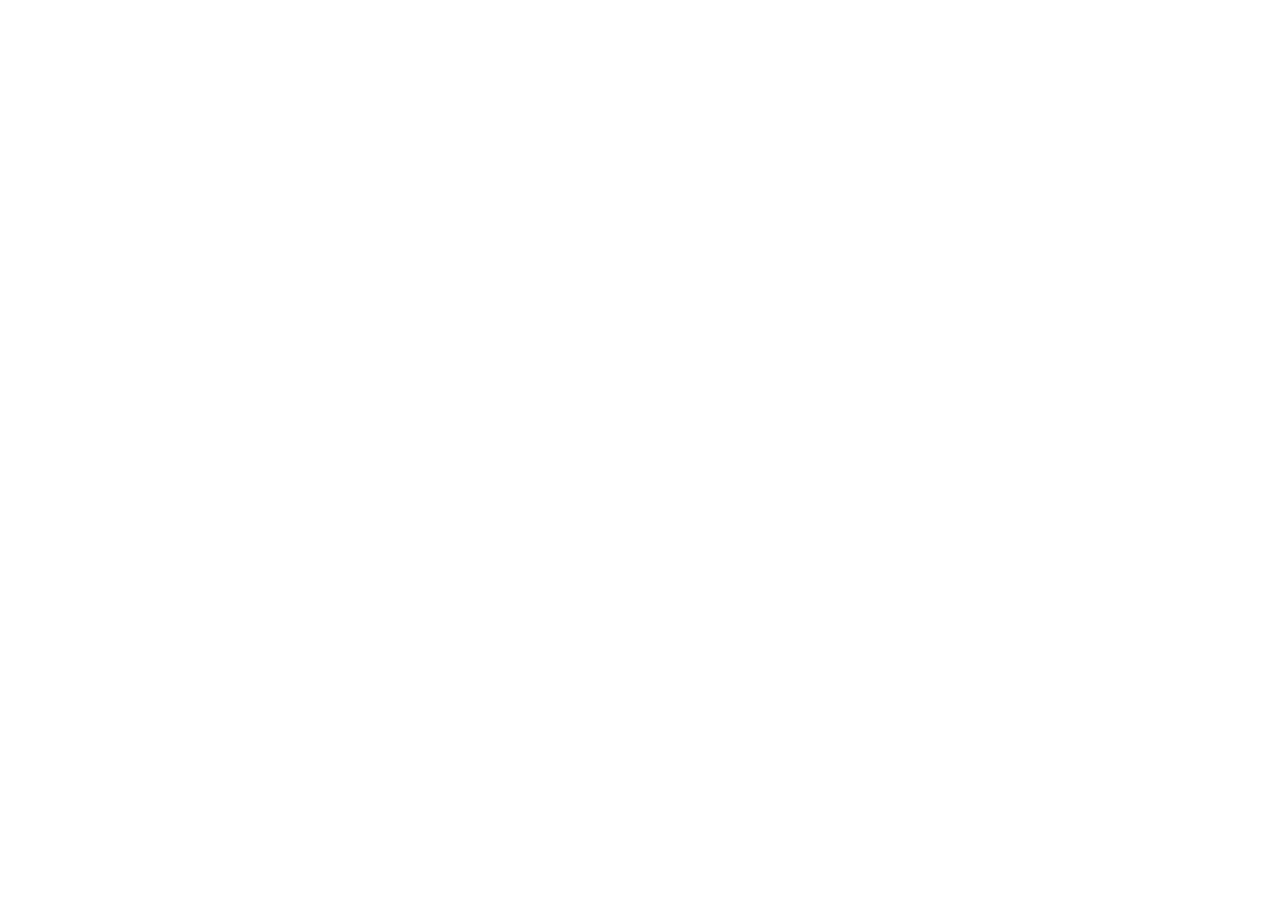
==== web/index.html @ b73f6cca "feat(web): 补齐后端已返回但前端未展示的字段 + 移动端适配 + PWA ## 补齐缺失字段（后端早已返回，前端此前完全没用）  - realm 双域：账号卡片加 CN / GLOBAL 域" ====
<!DOCTYPE html>
<html lang="zh-CN" class="dark">
<head>
  <!-- 棣栧睆涓婚鎰熺煡锛岄槻姝㈠埛鏂伴棯鐑?-->
  <script>
    (function() {
      var saved = localStorage.getItem('wb_theme');
      if (saved === 'light') {
        document.documentElement.classList.remove('dark');
      } else {
        document.documentElement.classList.add('dark');
      }
    })();
  </script>

  <meta charset="UTF-8">
  <meta name="viewport" content="width=device-width, initial-scale=1.0, viewport-fit=cover">
  <title>WorkBuddy 鎺у埗鍙?- API 鐩戞帶涓庣鐞嗛潰鏉?/title>
  <link rel="icon" href="data:image/svg+xml,<svg xmlns=%22http://www.w3.org/2000/svg%22 viewBox=%220 0 100 100%22><text y=%22.9em%22 font-size=%2290%22>鈿?/text></svg>">

  <!-- PWA锛氬彲瀹夎鍒版墜鏈轰富灞忥紝鐙珛绐楀彛杩愯 -->
  <link rel="manifest" href="/manifest.json">
  <meta name="theme-color" content="#4f46e5">
  <link rel="apple-touch-icon" href="/icons/icon-192.png">
  <meta name="apple-mobile-web-app-capable" content="yes">
  <meta name="apple-mobile-web-app-status-bar-style" content="black-translucent">
  <meta name="apple-mobile-web-app-title" content="WorkBuddy">
  <meta name="mobile-web-app-capable" content="yes">
  
  <!-- Tailwind CSS CDN -->
  <script src="/assets/tailwindcss.js"></script>
  <script>
    tailwind.config = {
      darkMode: 'class',
      theme: {
        extend: {
          colors: {
            brand: {
              50: '#eef2ff',
              100: '#e0e7ff',
              400: '#818cf8',
              500: '#6366f1',
              600: '#4f46e5',
              700: '#4338ca',
            },
            dark: {
              bg: '#0b0f19',
              card: '#111827',
              border: '#1f2937',
              hover: '#1a2234'
            }
          }
        }
      }
    }
  </script>

  <!-- Lucide Icons -->
  <script src="/assets/lucide.min.js"></script>
  <!-- Marked for Markdown rendering -->
  <script src="/assets/marked.umd.js"></script>

  <link rel="stylesheet" href="style.css">
</head>
<body class="bg-slate-50 text-slate-800 dark:bg-dark-bg dark:text-slate-100 min-h-screen flex flex-col font-sans transition-colors duration-200">

  <!-- 椤堕儴鎻愮ず妯潯锛堝嚭鐜拌繛鎺ユ柇寮€鏃舵樉绀猴級 -->
  <div id="conn-banner" class="hidden bg-amber-500/10 border-b border-amber-500/20 text-amber-600 dark:text-amber-400 px-4 py-2 text-xs font-medium flex items-center justify-between">
    <div class="flex items-center gap-2">
      <i data-lucide="alert-triangle" class="w-4 h-4"></i>
      <span id="conn-banner-text">姝ｅ湪灏濊瘯杩炴帴缃戝叧...</span>
    </div>
    <button onclick="app.refreshAll()" class="underline hover:text-amber-300">閲嶈瘯杩炴帴</button>
  </div>

  <div class="flex flex-1 h-screen overflow-hidden">
    <!-- 绉诲姩绔伄缃╁眰锛氭娊灞夊睍寮€鏃剁偣鍑诲叧闂?-->
    <div id="sidebar-backdrop" onclick="app.closeSidebar()"
         class="hidden fixed inset-0 z-30 bg-slate-900/50 backdrop-blur-sm lg:hidden"></div>

    <!-- 渚ц竟鏍忓鑸細绉诲姩绔负鎶藉眽锛?translate-x-full 闅愯棌锛夛紝lg 浠ヤ笂甯搁┗ -->
    <aside id="sidebar"
           class="fixed lg:static inset-y-0 left-0 w-64 bg-white dark:bg-dark-card border-r border-slate-200 dark:border-dark-border flex flex-col z-40 flex-shrink-0
                  transform -translate-x-full lg:translate-x-0 transition-transform duration-200 ease-out">
      <!-- Brand Logo -->
      <div class="h-16 px-6 flex items-center justify-between border-b border-slate-200 dark:border-dark-border">
        <div class="flex items-center gap-3">
          <div class="w-9 h-9 rounded-xl bg-gradient-to-tr from-indigo-600 to-violet-500 flex items-center justify-center text-white font-bold shadow-lg shadow-indigo-500/20">
            <i data-lucide="zap" class="w-5 h-5"></i>
          </div>
          <div>
            <h1 class="font-bold text-base tracking-tight leading-none bg-gradient-to-r from-slate-900 to-slate-700 dark:from-white dark:to-slate-300 bg-clip-text text-transparent">WorkBuddy</h1>
            <span class="text-[10px] text-slate-400 font-mono tracking-wider uppercase">Console</span>
          </div>
        </div>
        <!-- 绉诲姩绔叧闂寜閽?-->
        <button onclick="app.closeSidebar()" class="lg:hidden p-1.5 rounded-lg text-slate-400 hover:text-slate-600 dark:hover:text-slate-200 transition-colors" title="鏀惰捣鑿滃崟">
          <i data-lucide="x" class="w-5 h-5"></i>
        </button>
        <span class="hidden lg:inline px-2 py-0.5 text-[10px] font-semibold tracking-wide rounded-full bg-indigo-50 dark:bg-indigo-950/60 text-indigo-600 dark:text-indigo-400 border border-indigo-200 dark:border-indigo-800/50">v1.0</span>
      </div>

      <!-- 瀵艰埅椤?-->
      <nav class="flex-1 px-3 py-4 space-y-1 overflow-y-auto">
        <a href="#dashboard" class="nav-item active flex items-center gap-3 px-3 py-2.5 rounded-xl text-sm font-medium transition-all" data-tab="dashboard">
          <i data-lucide="layout-dashboard" class="w-4 h-4"></i>
          <span>姒傝浠〃鐩?/span>
        </a>
        <a href="#accounts" class="nav-item flex items-center gap-3 px-3 py-2.5 rounded-xl text-sm font-medium transition-all" data-tab="accounts">
          <i data-lucide="users" class="w-4 h-4"></i>
          <span>璐﹀彿澶у巺</span>
          <span id="nav-accounts-count" class="ml-auto text-xs px-2 py-0.5 rounded-full bg-slate-100 dark:bg-slate-800 text-slate-500 font-mono">0</span>
        </a>
        <a href="#credentials" class="nav-item flex items-center gap-3 px-3 py-2.5 rounded-xl text-sm font-medium transition-all" data-tab="credentials">
          <i data-lucide="key-round" class="w-4 h-4"></i>
          <span>鍑瘉绠＄悊</span>
          <span id="nav-credentials-count" class="ml-auto text-xs px-2 py-0.5 rounded-full bg-slate-100 dark:bg-slate-800 text-slate-500 font-mono">0</span>
        </a>
        <a href="#models" class="nav-item flex items-center gap-3 px-3 py-2.5 rounded-xl text-sm font-medium transition-all" data-tab="models">
          <i data-lucide="box" class="w-4 h-4"></i>
          <span>妯″瀷骞垮満</span>
          <span id="nav-models-count" class="ml-auto text-xs px-2 py-0.5 rounded-full bg-slate-100 dark:bg-slate-800 text-slate-500 font-mono">0</span>
        </a>
        <a href="#playground" class="nav-item flex items-center gap-3 px-3 py-2.5 rounded-xl text-sm font-medium transition-all" data-tab="playground">
          <i data-lucide="message-square-code" class="w-4 h-4"></i>
          <span>API 娴嬭瘯娌欑洅</span>
          <span class="ml-auto text-[10px] px-1.5 py-0.5 rounded bg-emerald-500/10 text-emerald-500 font-semibold uppercase">Live</span>
        </a>
        <a href="#usage" class="nav-item flex items-center gap-3 px-3 py-2.5 rounded-xl text-sm font-medium transition-all" data-tab="usage">
          <i data-lucide="bar-chart-2" class="w-4 h-4"></i>
          <span>鐢ㄩ噺缁熻</span>
          <span class="ml-auto text-[10px] px-1.5 py-0.5 rounded bg-indigo-500/10 text-indigo-500 font-semibold">Tokens</span>
        </a>
        <a href="#guides" class="nav-item flex items-center gap-3 px-3 py-2.5 rounded-xl text-sm font-medium transition-all" data-tab="guides">
          <i data-lucide="book-open" class="w-4 h-4"></i>
          <span>瀹㈡埛绔帴鍏?/span>
        </a>
        
        <div class="pt-4 pb-1">
          <div class="px-3 text-[11px] font-semibold tracking-wider text-slate-400 uppercase">绠＄悊閰嶇疆</div>
        </div>

        <a href="#settings" class="nav-item flex items-center gap-3 px-3 py-2.5 rounded-xl text-sm font-medium transition-all" data-tab="settings">
          <i data-lucide="settings" class="w-4 h-4"></i>
          <span>杩炴帴璁剧疆</span>
        </a>
      </nav>

      <!-- 搴曢儴绯荤粺缃戝叧鐘舵€侀潰鏉?-->
      <div class="p-3 border-t border-slate-200 dark:border-dark-border">
        <div class="p-3 rounded-xl bg-slate-100/70 dark:bg-slate-900/60 border border-slate-200/80 dark:border-slate-800/80 space-y-2">
          <div class="flex items-center justify-between">
            <span class="text-xs text-slate-500 dark:text-slate-400 flex items-center gap-1.5">
              <span id="gateway-status-dot" class="w-2 h-2 rounded-full bg-slate-400"></span>
              <span id="gateway-status-text">妫€娴嬩腑...</span>
            </span>
            <span id="gateway-ping" class="text-[10px] font-mono text-slate-400">-- ms</span>
          </div>
          <div class="text-[11px] font-mono text-slate-500 dark:text-slate-400 truncate" id="gateway-endpoint-label">
            http://localhost:7863
          </div>
        </div>
      </div>
    </aside>

    <!-- 涓诲伐浣滃尯 -->
    <main class="flex-1 flex flex-col overflow-hidden">
      <!-- 椤堕儴鍔熻兘鏍?-->
      <header class="h-16 px-4 sm:px-6 lg:px-8 bg-white/80 dark:bg-dark-card/80 backdrop-blur-md border-b border-slate-200 dark:border-dark-border flex items-center justify-between z-10 gap-2">
        <div class="flex items-center gap-2 sm:gap-3 min-w-0">
          <!-- 绉诲姩绔眽鍫¤彍鍗?-->
          <button onclick="app.openSidebar()" class="lg:hidden p-2 -ml-1 rounded-xl text-slate-500 hover:text-slate-700 dark:text-slate-400 dark:hover:text-white hover:bg-slate-100 dark:hover:bg-dark-hover transition-colors flex-shrink-0" title="鎵撳紑鑿滃崟">
            <i data-lucide="menu" class="w-5 h-5"></i>
          </button>
          <h2 id="page-title" class="text-base sm:text-lg font-bold truncate">姒傝浠〃鐩?/h2>
          <span id="page-desc" class="hidden xl:inline text-xs text-slate-400 truncate">瀹炴椂鐩戞帶缃戝叧鍋ュ悍鐘舵€佷笌璐﹀彿璋冨害姹?/span>
        </div>

        <!-- 椤堕儴鎿嶄綔鍖?-->
        <div class="flex items-center gap-1 sm:gap-2 flex-shrink-0">
          <!-- 鍒锋柊鎸夐挳 -->
          <button id="btn-refresh" onclick="app.refreshAll()" class="p-2 rounded-xl text-slate-500 hover:text-slate-700 dark:text-slate-400 dark:hover:text-white hover:bg-slate-100 dark:hover:bg-dark-hover transition-colors" title="鍒锋柊鏁版嵁">
            <i data-lucide="rotate-cw" class="w-4 h-4" id="refresh-icon"></i>
          </button>

          <!-- API 绔偣蹇€熷鍒舵寜閽紙绉诲姩绔殣钘忔枃瀛楋紝鍙暀鍥炬爣锛?-->
          <button onclick="app.copyEndpoint()" class="flex items-center gap-2 p-2 sm:px-3 sm:py-1.5 text-xs font-medium rounded-xl bg-slate-100 dark:bg-slate-800 hover:bg-slate-200 dark:hover:bg-slate-700 transition-colors" title="澶嶅埗 API 鍦板潃">
            <i data-lucide="link" class="w-4 h-4 sm:w-3.5 sm:h-3.5 text-indigo-500"></i>
            <span class="hidden sm:inline">澶嶅埗 API 鍦板潃</span>
          </button>

          <!-- 涓婚鍒囨崲 -->
          <button onclick="app.toggleTheme()" class="p-2 rounded-xl text-slate-500 hover:text-slate-700 dark:text-slate-400 dark:hover:text-white hover:bg-slate-100 dark:hover:bg-dark-hover transition-colors" title="鍒囨崲涓婚">
            <i data-lucide="sun" class="w-4 h-4 hidden dark:block"></i>
            <i data-lucide="moon" class="w-4 h-4 block dark:hidden"></i>
          </button>

          <!-- 閫€鍑虹櫥褰?-->
          <button id="btn-logout" onclick="app.logout()" class="hidden p-2 rounded-xl text-slate-500 hover:text-red-600 dark:text-slate-400 dark:hover:text-red-400 hover:bg-slate-100 dark:hover:bg-dark-hover transition-colors" title="閫€鍑虹櫥褰?>
            <i data-lucide="log-out" class="w-4 h-4"></i>
          </button>
        </div>
      </header>

      <!-- 椤甸潰鍐呭瀹瑰櫒 -->
      <div class="flex-1 overflow-y-auto p-4 sm:p-6 lg:p-8 space-y-6 lg:space-y-8" id="content-container">

        <!-- 1. 浠〃鐩樻瑙?TAB -->
        <section id="tab-dashboard" class="tab-pane space-y-6">
          <!-- 4 瀹牸鏍稿績鎸囨爣鍗?-->
          <div class="grid grid-cols-1 sm:grid-cols-2 lg:grid-cols-4 gap-5">
            <!-- 鎸囨爣鍗?1锛氭€昏处鍙锋暟 -->
            <div class="p-5 rounded-2xl bg-white dark:bg-dark-card border border-slate-200 dark:border-dark-border shadow-sm">
              <div class="flex items-center justify-between text-slate-400 mb-2">
                <span class="text-xs font-medium">缁戝畾璐﹀彿鏁?/span>
                <i data-lucide="users" class="w-4 h-4 text-indigo-500"></i>
              </div>
              <div class="flex items-baseline gap-2">
                <span id="stat-total-accounts" class="text-3xl font-bold font-mono tracking-tight">0</span>
                <span class="text-xs text-slate-400">涓?CodeBuddy 鍑瘉</span>
              </div>
              <div class="mt-3 pt-3 border-t border-slate-100 dark:border-slate-800 text-[11px] text-slate-400 flex items-center gap-1.5">
                <i data-lucide="shield-check" class="w-3.5 h-3.5 text-emerald-500"></i>
                <span>鑷姩 Token 鍒锋柊涓?/span>
              </div>
            </div>

            <!-- 鎸囨爣鍗?2锛氬仴搴锋椿璺冭处鍙?-->
            <div class="p-5 rounded-2xl bg-white dark:bg-dark-card border border-slate-200 dark:border-dark-border shadow-sm">
              <div class="flex items-center justify-between text-slate-400 mb-2">
                <span class="text-xs font-medium">鍋ュ悍灏辩华璐﹀彿</span>
                <i data-lucide="activity" class="w-4 h-4 text-emerald-500"></i>
              </div>
              <div class="flex items-baseline gap-2">
                <span id="stat-healthy-accounts" class="text-3xl font-bold font-mono tracking-tight text-emerald-600 dark:text-emerald-400">0</span>
                <span class="text-xs text-slate-400">涓殢鏃跺彲璋冨害</span>
              </div>
              <div class="mt-3 pt-3 border-t border-slate-100 dark:border-slate-800 text-[11px] text-slate-400 flex items-center justify-between">
                <span>鐔旀柇/鍐峰嵈涓? <strong id="stat-cooling-accounts" class="text-amber-500 font-mono">0</strong></span>
                <span>绂佺敤: <strong id="stat-disabled-accounts" class="text-rose-500 font-mono">0</strong></span>
              </div>
            </div>

            <!-- 鎸囨爣鍗?3锛氬彲鐢ㄦā鍨嬫暟 -->
            <div class="p-5 rounded-2xl bg-white dark:bg-dark-card border border-slate-200 dark:border-dark-border shadow-sm">
              <div class="flex items-center justify-between text-slate-400 mb-2">
                <span class="text-xs font-medium">鍏煎妯″瀷鏀寔</span>
                <i data-lucide="sparkles" class="w-4 h-4 text-violet-500"></i>
              </div>
              <div class="flex items-baseline gap-2">
                <span id="stat-models-count" class="text-3xl font-bold font-mono tracking-tight text-violet-600 dark:text-violet-400">0</span>
                <span class="text-xs text-slate-400">涓帹鐞嗘ā鍨?/span>
              </div>
              <div class="mt-3 pt-3 border-t border-slate-100 dark:border-slate-800 text-[11px] text-slate-400">
                <span>鍚?DeepSeek V3 / R1 / 鎬濊€冮摼</span>
              </div>
            </div>

            <!-- 鎸囨爣鍗?4锛氱綉鍏虫湇鍔″仴搴峰害 -->
            <div class="p-5 rounded-2xl bg-white dark:bg-dark-card border border-slate-200 dark:border-dark-border shadow-sm">
              <div class="flex items-center justify-between text-slate-400 mb-2">
                <span class="text-xs font-medium">鏈嶅姟涓庣綉鍏虫爣璇?/span>
                <i data-lucide="server" class="w-4 h-4 text-sky-500"></i>
              </div>
              <div class="flex items-baseline gap-2">
                <span id="stat-gateway-service" class="text-2xl font-bold font-mono tracking-tight text-sky-600 dark:text-sky-400">workbuddy</span>
              </div>
              <div class="mt-3 pt-3 border-t border-slate-100 dark:border-slate-800 text-[11px] text-slate-400 space-y-1">
                <div class="flex items-center justify-between">
                  <span>绮樻€т細璇?/span>
                  <span id="stat-sticky-sessions" class="font-mono text-slate-500 dark:text-slate-300">0</span>
                </div>
                <div class="flex items-center justify-between">
                  <span>婊¤浇璐﹀彿</span>
                  <span id="stat-inflight-full" class="font-mono text-slate-500 dark:text-slate-300">0</span>
                </div>
              </div>
            </div>
          </div>

          <!-- 鍙屽煙缁熻锛坈n / global 鍒嗘睜锛夛細浠呭湪瀛樺湪 global 璐﹀彿鏃舵樉绀?-->
          <div id="realm-totals-box" class="hidden"></div>

          <!-- 蹇€熷惎鍔ㄦí骞?(Banner) -->
          <div class="relative overflow-hidden p-6 rounded-2xl bg-gradient-to-r from-indigo-600 via-indigo-700 to-purple-800 text-white shadow-md border border-indigo-500/30">
            <div class="relative z-10 flex flex-col md:flex-row md:items-center justify-between gap-4">
              <div class="space-y-1">
                <h3 class="text-base font-bold text-white flex items-center gap-2">
                  <i data-lucide="check-circle" class="w-5 h-5 text-indigo-200"></i>
                  缃戝叧灏辩华锛屽鎴风鍗冲彲涓€閿帴鍏?                </h3>
                <p class="text-xs text-indigo-100 max-w-xl">
                  灏嗘爣鍑?OpenAI 鎺ュ彛閰嶇疆涓轰綘璺敱鍣ㄧ殑鍙嶅悜浠ｇ悊鍦板潃锛屽嵆鍙湪 Cherry Studio銆丆hatbox銆丆ursor 绛変换鎰忓鎴风涓厤姊洿杩炪€?                </p>
              </div>
              <div class="flex items-center gap-3 flex-shrink-0">
                <button onclick="app.switchTab('playground')" class="px-4 py-2 rounded-xl bg-indigo-600 hover:bg-indigo-500 text-white text-xs font-semibold shadow-lg shadow-indigo-600/30 transition-all flex items-center gap-2">
                  <i data-lucide="play" class="w-3.5 h-3.5"></i>
                  绔嬪嵆娴嬭瘯瀵硅瘽
                </button>
                <button onclick="app.switchTab('guides')" class="px-4 py-2 rounded-xl bg-white/10 hover:bg-white/20 text-white text-xs font-medium backdrop-blur-md transition-all">
                  鏌ョ湅鎺ュ叆鏁欑▼
                </button>
              </div>
            </div>
          </div>

          <!-- 鏈€杩戞椿璺冭处鍙烽€熻涓庣鐐逛俊鎭?-->
          <div class="grid grid-cols-1 lg:grid-cols-3 gap-6">
            <!-- 鎺ュ彛鍦板潃閰嶇疆鍗?-->
            <div class="lg:col-span-1 p-6 rounded-2xl bg-white dark:bg-dark-card border border-slate-200 dark:border-dark-border space-y-4">
              <h4 class="text-sm font-bold flex items-center gap-2">
                <i data-lucide="key" class="w-4 h-4 text-indigo-500"></i>
                API 鎺ュ叆鍙傛暟閫熸煡
              </h4>
              <div class="space-y-3 text-xs">
                <div>
                  <label class="text-slate-400 block mb-1">Base URL (鎺ュ彛鍦板潃)</label>
                  <div class="flex items-center gap-2">
                    <input type="text" id="dash-base-url" readonly class="flex-1 bg-slate-50 dark:bg-slate-900 border border-slate-200 dark:border-slate-800 rounded-lg px-3 py-2 font-mono text-[11px] text-slate-700 dark:text-slate-300 select-all">
                    <button onclick="app.copyId('dash-base-url')" class="p-2 bg-slate-100 dark:bg-slate-800 hover:bg-slate-200 dark:hover:bg-slate-700 rounded-lg text-slate-400 hover:text-white transition-colors" title="澶嶅埗">
                      <i data-lucide="copy" class="w-3.5 h-3.5"></i>
                    </button>
                  </div>
                </div>
                <div>
                  <label class="text-slate-400 block mb-1">API Key (浠ょ墝)</label>
                  <div class="flex items-center gap-2">
                    <input type="password" id="dash-api-key" readonly class="flex-1 bg-slate-50 dark:bg-slate-900 border border-slate-200 dark:border-slate-800 rounded-lg px-3 py-2 font-mono text-[11px] text-slate-700 dark:text-slate-300 select-all">
                    <button onclick="app.toggleKeyVisibility('dash-api-key')" class="p-2 bg-slate-100 dark:bg-slate-800 hover:bg-slate-200 dark:hover:bg-slate-700 rounded-lg text-slate-400 hover:text-white transition-colors">
                      <i data-lucide="eye" class="w-3.5 h-3.5"></i>
                    </button>
                  </div>
                </div>
              </div>
              <div class="p-3 rounded-xl bg-slate-50 dark:bg-slate-900/50 border border-slate-100 dark:border-slate-800 text-[11px] text-slate-500 dark:text-slate-400 space-y-1">
                <div class="flex items-center gap-1 font-semibold text-slate-700 dark:text-slate-300">
                  <i data-lucide="info" class="w-3.5 h-3.5 text-indigo-400"></i>
                  灏忚创澹?                </div>
                <p>鑻ヤ綘鐨勭綉鍏抽厤缃簡 <code>api_key: ""</code>锛堢暀绌猴級锛屽垯瀹㈡埛绔唴濉换鎰忓瓧绗︼紙濡?<code>123</code>锛夊嵆鍙厤瀵嗕娇鐢ㄣ€?/p>
              </div>
            </div>

            <!-- 璐﹀彿姹犲仴搴峰垎甯冨垪琛?-->
            <div class="lg:col-span-2 p-6 rounded-2xl bg-white dark:bg-dark-card border border-slate-200 dark:border-dark-border space-y-4">
              <div class="flex items-center justify-between">
                <h4 class="text-sm font-bold flex items-center gap-2">
                  <i data-lucide="user-check" class="w-4 h-4 text-emerald-500"></i>
                  褰撳墠鍦ㄧ嚎璐﹀彿姹?                </h4>
                <button onclick="app.switchTab('accounts')" class="text-xs text-indigo-500 hover:text-indigo-400 flex items-center gap-1 font-medium">
                  鏌ョ湅瀹屾暣澶у巺 <i data-lucide="chevron-right" class="w-3.5 h-3.5"></i>
                </button>
              </div>

              <!-- 鍒楄〃瀹瑰櫒 -->
              <div id="dash-accounts-preview" class="space-y-2.5">
                <!-- 鍔ㄦ€佸～鍏?preview 鍒楄〃 -->
                <div class="text-center py-8 text-xs text-slate-400">姝ｅ湪鑾峰彇璐﹀彿鍒楄〃...</div>
              </div>
            </div>
          </div>
        </section>

        <!-- 2. 璐﹀彿鐩戞帶澶у巺 TAB -->
        <section id="tab-accounts" class="tab-pane hidden space-y-6">
          <div class="flex flex-col sm:flex-row sm:items-center justify-between gap-4">
            <div>
              <h3 class="text-base font-bold">璐﹀彿鐘舵€佺洃娴?/h3>
              <p class="text-xs text-slate-400 mt-0.5">瀹炴椂鏌ヨ閰嶉浣欓噺銆佺鍒扮姸鎬佷笌鍙敤妯″瀷锛堢偣鍑诲埛鏂版墠璇锋眰涓婃父锛?/p>
            </div>
            <div class="flex items-center gap-2">
              <span id="accounts-updated" class="text-xs text-slate-400"></span>
              <button id="btn-accounts-refresh" onclick="app.refreshAccountStatus(true)" class="px-3 py-1.5 rounded-lg bg-indigo-600 hover:bg-indigo-500 text-white text-xs font-medium transition-colors flex items-center gap-1.5 disabled:opacity-60">
                <i data-lucide="refresh-cw" class="w-3.5 h-3.5" id="accounts-refresh-icon"></i> 鍒锋柊鍏ㄩ儴
              </button>
            </div>
          </div>

          <!-- 璐﹀彿鐘舵€佸崱鐗囩綉鏍?-->
          <div id="accounts-grid" class="grid grid-cols-1 md:grid-cols-2 xl:grid-cols-3 gap-5">
            <!-- 鍔ㄦ€佹覆鏌?-->
          </div>
        </section>

        <!-- 鍑瘉绠＄悊 TAB -->
        <section id="tab-credentials" class="tab-pane hidden space-y-6">
          <div class="flex flex-col sm:flex-row sm:items-center justify-between gap-4">
            <div>
              <h3 class="text-base font-bold">鍑瘉绠＄悊</h3>
              <p class="text-xs text-slate-400 mt-0.5">娣诲姞 / 鍒犻櫎 CodeBuddy 璐﹀彿鍑瘉锛屾敼鍔ㄧ珛鍗崇儹鐢熸晥</p>
            </div>
            <div class="flex items-center gap-2">
              <button onclick="app.reloadCredentials()" class="px-3 py-1.5 rounded-lg bg-slate-100 dark:bg-slate-800 hover:bg-slate-200 dark:hover:bg-slate-700 text-xs font-medium transition-colors flex items-center gap-1.5">
                <i data-lucide="rotate-cw" class="w-3.5 h-3.5"></i> 閲嶆柊鎵弿
              </button>
              <button onclick="app.openOAuthModal()" class="px-3 py-1.5 rounded-lg bg-indigo-600 hover:bg-indigo-500 text-white text-xs font-medium transition-colors flex items-center gap-1.5">
                <i data-lucide="plus" class="w-3.5 h-3.5"></i> 鐧诲綍娣诲姞璐﹀彿
              </button>
            </div>
          </div>

          <!-- 鍑瘉鍒楄〃 -->
          <div class="rounded-2xl bg-white dark:bg-dark-card border border-slate-200 dark:border-dark-border overflow-hidden">
            <div id="credentials-list" class="divide-y divide-slate-100 dark:divide-slate-800">
              <!-- 鍔ㄦ€佹覆鏌?-->
            </div>
          </div>

          <!-- 寮傚父鏂囦欢鎻愮ず -->
          <div id="credentials-broken" class="hidden rounded-2xl bg-amber-500/5 border border-amber-500/20 p-4 space-y-2">
            <div class="flex items-center gap-2 text-amber-600 dark:text-amber-400 text-xs font-semibold">
              <i data-lucide="alert-triangle" class="w-4 h-4"></i>
              <span>鍙戠幇鏃犳硶瑙ｆ瀽鐨勫嚟璇佹枃浠?/span>
            </div>
            <div id="credentials-broken-list" class="text-xs text-slate-500 dark:text-slate-400 space-y-1 font-mono"></div>
          </div>

          <!-- 鎵嬪姩娣诲姞锛堟姌鍙狅級 -->
          <details class="rounded-2xl bg-white dark:bg-dark-card border border-slate-200 dark:border-dark-border p-5">
            <summary class="text-xs font-semibold cursor-pointer select-none">鎵嬪姩绮樿创 Token 娣诲姞锛堝鐢ㄦ柟寮忥級</summary>
            <div class="mt-4 grid grid-cols-1 md:grid-cols-2 gap-3">
              <input id="cred-token" type="password" placeholder="accessToken锛堝繀濉級" class="md:col-span-2 w-full px-3 py-2 text-xs font-mono rounded-xl bg-slate-50 dark:bg-slate-900/60 border border-slate-200 dark:border-slate-800 focus:outline-none focus:border-indigo-500">
              <input id="cred-refresh" type="password" placeholder="refreshToken锛堝彲閫夛紝濉簡鎵嶈兘鑷姩缁湡锛? class="md:col-span-2 w-full px-3 py-2 text-xs font-mono rounded-xl bg-slate-50 dark:bg-slate-900/60 border border-slate-200 dark:border-slate-800 focus:outline-none focus:border-indigo-500">
              <input id="cred-nickname" type="text" placeholder="鏄电О锛堝彲閫夛紝浠呯敤浜庢樉绀猴級" class="w-full px-3 py-2 text-xs rounded-xl bg-slate-50 dark:bg-slate-900/60 border border-slate-200 dark:border-slate-800 focus:outline-none focus:border-indigo-500">
              <input id="cred-uid" type="text" placeholder="UID锛堝彲閫夛紝鐣欑┖鑷姩娲剧敓锛? class="w-full px-3 py-2 text-xs font-mono rounded-xl bg-slate-50 dark:bg-slate-900/60 border border-slate-200 dark:border-slate-800 focus:outline-none focus:border-indigo-500">
              <button onclick="app.uploadCredential()" class="md:col-span-2 px-4 py-2 rounded-xl bg-slate-800 dark:bg-slate-700 hover:bg-slate-700 dark:hover:bg-slate-600 text-white text-xs font-medium transition-colors">
                淇濆瓨骞跺姞杞?              </button>
            </div>
          </details>
        </section>

        <!-- 3. 妯″瀷骞垮満 TAB -->
        <section id="tab-models" class="tab-pane hidden space-y-6">
          <div class="flex flex-col sm:flex-row sm:items-center justify-between gap-4">
            <div>
              <h3 class="text-base font-bold">鍏煎妯″瀷鍒楄〃</h3>
              <p class="text-xs text-slate-400 mt-0.5">鏀寔鍦ㄦ墍鏈?OpenAI / Anthropic 瀹㈡埛绔腑浣跨敤鐨勬ā鍨嬪悕</p>
            </div>
            <div class="relative w-full sm:w-64">
              <i data-lucide="search" class="w-4 h-4 text-slate-400 absolute left-3 top-2.5"></i>
              <input type="text" id="model-search-input" oninput="app.filterModels()" placeholder="鎼滅储妯″瀷鍚嶇О..." class="w-full bg-white dark:bg-dark-card border border-slate-200 dark:border-dark-border rounded-xl pl-9 pr-3 py-1.5 text-xs text-slate-700 dark:text-slate-200 placeholder-slate-400 focus:outline-none focus:border-indigo-500">
            </div>
          </div>

          <!-- 妯″瀷鍗＄墖鍒楄〃 -->
          <div id="models-container" class="grid grid-cols-1 md:grid-cols-2 lg:grid-cols-3 gap-4">
            <!-- 鍔ㄦ€佹覆鏌?-->
          </div>
        </section>

        <!-- 4. API 鍦ㄧ嚎娴嬭瘯娌欑洅 (Playground) TAB -->
        <section id="tab-playground" class="tab-pane hidden space-y-6">
          <div class="flex items-center justify-between">
            <div>
              <h3 class="text-base font-bold flex items-center gap-2">
                <i data-lucide="terminal" class="w-4 h-4 text-indigo-500"></i>
                API 鍦ㄧ嚎娴嬭瘯娌欑洅
              </h3>
              <p class="text-xs text-slate-400 mt-0.5">鐩存帴閫氳繃缃戦〉鍚戣矾鐢卞櫒缃戝叧鍙戦€佺湡瀹炴祦寮忓璇濓紝瀹炴椂娴嬭瘯寤惰繜涓庤繛閫氭€?/p>
            </div>
            <div class="flex items-center gap-3">
              <!-- 閫夋嫨妯″瀷 -->
              <div class="flex items-center gap-2">
                <label class="text-xs text-slate-400">閫夋嫨娴嬭瘯妯″瀷:</label>
                <select id="play-model-select" class="bg-white dark:bg-dark-card border border-slate-200 dark:border-dark-border rounded-xl px-3 py-1.5 text-xs text-slate-700 dark:text-slate-200 focus:outline-none focus:border-indigo-500">
                  <option value="deepseek-v3">deepseek-v3</option>
                  <option value="deepseek-r1">deepseek-r1</option>
                  <option value="deepseek-v4-flash">deepseek-v4-flash</option>
                </select>
              </div>
              <button onclick="app.clearChat()" class="px-3 py-1.5 text-xs rounded-xl border border-slate-200 dark:border-dark-border hover:bg-slate-100 dark:hover:bg-dark-hover transition-colors text-slate-400 hover:text-slate-200">
                娓呯┖瀵硅瘽
              </button>
            </div>
          </div>

          <!-- 瀵硅瘽涓昏绐?-->
          <div class="flex flex-col h-[600px] rounded-2xl bg-white dark:bg-dark-card border border-slate-200 dark:border-dark-border overflow-hidden shadow-sm">
            <!-- 娑堟伅娴佸鍣?-->
            <div id="chat-messages" class="flex-1 overflow-y-auto p-6 space-y-5">
              <!-- 鍒濆娆㈣繋娑堟伅 -->
              <div class="flex items-start gap-3">
                <div class="w-8 h-8 rounded-lg bg-indigo-600/20 text-indigo-500 flex items-center justify-center flex-shrink-0">
                  <i data-lucide="bot" class="w-4 h-4"></i>
                </div>
                <div class="max-w-2xl bg-slate-100 dark:bg-slate-900 border border-slate-200/80 dark:border-slate-800 rounded-2xl px-4 py-3 text-xs leading-relaxed space-y-2">
                  <p class="font-semibold text-slate-800 dark:text-slate-200">浣犲ソ锛佹垜鏄?WorkBuddy 鍦ㄧ嚎娴嬭瘯鍔╂墜銆?/p>
                  <p class="text-slate-500 dark:text-slate-400">浣犲彲浠ュ湪涓嬫柟杈撳叆妗嗕腑鍙戦€佷换浣曟寚浠わ紝鎴戜細浠?<strong>SSE 瀹炴椂娴佸紡鍝嶅簲锛堟墦瀛楁満鏁堟灉锛?/strong> 杩斿洖锛屼互姝ゆ潵楠岃瘉璺敱鍣ㄧ綉鍏崇殑杩炴帴銆佸搷搴旈€熷害涓庢帹鐞嗛摼璺槸鍚﹀畬鍏ㄩ€氱晠銆?/p>
                </div>
              </div>
            </div>

            <!-- 搴曢儴鎬ц兘涓庢寚鏍囧皬鏉?-->
            <div id="chat-metrics-bar" class="hidden px-6 py-1.5 bg-slate-50 dark:bg-slate-900/70 border-t border-slate-200/60 dark:border-slate-800/60 flex items-center justify-between text-[11px] font-mono text-slate-400">
              <span id="chat-metric-ttft">棣栧瓧鑰楁椂: -- ms</span>
              <span id="chat-metric-speed">鐢熸垚閫熺巼: -- tok/s</span>
              <span id="chat-metric-total">鎬昏€楁椂: -- s</span>
            </div>

            <!-- 搴曢儴杈撳叆妗?-->
            <div class="p-4 border-t border-slate-200 dark:border-dark-border bg-slate-50/50 dark:bg-slate-900/30">
              <form onsubmit="app.sendChatMessage(event)" class="flex items-end gap-3">
                <div class="flex-1 relative">
                  <textarea id="chat-input" rows="2" placeholder="杈撳叆娴嬭瘯闂锛屾寜 Enter 鍙戦€侊紝Shift+Enter 鎹㈣..." class="w-full resize-none bg-white dark:bg-slate-900 border border-slate-200 dark:border-slate-800 rounded-xl px-4 py-2.5 text-xs text-slate-800 dark:text-slate-200 placeholder-slate-400 focus:outline-none focus:border-indigo-500 focus:ring-1 focus:ring-indigo-500"></textarea>
                </div>
                <button type="submit" id="btn-send-chat" class="px-5 py-3 rounded-xl bg-indigo-600 hover:bg-indigo-500 text-white font-medium text-xs shadow-lg shadow-indigo-500/20 transition-all flex items-center gap-2 flex-shrink-0 disabled:opacity-50">
                  <i data-lucide="send" class="w-3.5 h-3.5"></i>
                  <span>鍙戦€?/span>
                </button>
              </form>
            </div>
          </div>
        </section>

        <!-- 5. 瀹㈡埛绔帴鍏ユ寚鍗?TAB -->
        <section id="tab-guides" class="tab-pane hidden space-y-6">
          <div>
            <h3 class="text-base font-bold">甯哥敤瀹㈡埛绔揩閫熸帴鍏ユ寚寮?/h3>
            <p class="text-xs text-slate-400 mt-0.5">澶嶅埗瀵瑰簲瀹㈡埛绔殑閰嶇疆淇℃伅锛屽嵆鍙湪鐢佃剳鎴栨墜鏈轰笂鐩存帴浣跨敤</p>
          </div>

          <div class="grid grid-cols-1 md:grid-cols-2 gap-6">
            <!-- 鎸囧崡 1锛欳herry Studio -->
            <div class="p-6 rounded-2xl bg-white dark:bg-dark-card border border-slate-200 dark:border-dark-border space-y-4">
              <div class="flex items-center gap-3">
                <div class="w-10 h-10 rounded-xl bg-purple-500/10 text-purple-500 flex items-center justify-center font-bold">
                  馃崚
                </div>
                <div>
                  <h4 class="text-sm font-bold">Cherry Studio</h4>
                  <span class="text-xs text-slate-400">寮虹儓鎺ㄨ崘鐨勬闈㈠妯″瀷瀹㈡埛绔?/span>
                </div>
              </div>
              <div class="space-y-2 text-xs">
                <p class="text-slate-500 dark:text-slate-400">1. 鎵撳紑 Cherry Studio 璁剧疆 鈫?<strong>妯″瀷鏈嶅姟</strong> 鈫?娣诲姞 <strong>OpenAI</strong> 鍏煎鏍煎紡鏈嶅姟锛?/p>
                <p class="text-slate-500 dark:text-slate-400">2. 濉叆濡備笅鍙傛暟锛?/p>
                <div class="p-3 rounded-xl bg-slate-100 dark:bg-slate-900 font-mono text-[11px] space-y-1.5 text-slate-700 dark:text-slate-300">
                  <div><strong>API 鍩熷悕:</strong> <span class="guide-url">http://localhost:7863</span></div>
                  <div><strong>API Key:</strong> <span class="guide-key">sk-xxxx</span></div>
                  <div><strong>妯″瀷鍚?</strong> deepseek-v3 / deepseek-r1</div>
                </div>
              </div>
              <button onclick="app.copyCherryConfig()" class="w-full py-2 rounded-xl bg-indigo-50 dark:bg-indigo-950/40 text-indigo-600 dark:text-indigo-400 hover:bg-indigo-100 text-xs font-semibold transition-colors flex items-center justify-center gap-2">
                <i data-lucide="copy" class="w-3.5 h-3.5"></i> 澶嶅埗閰嶇疆鍙傛暟
              </button>
            </div>

            <!-- 鎸囧崡 2锛欳hatbox -->
            <div class="p-6 rounded-2xl bg-white dark:bg-dark-card border border-slate-200 dark:border-dark-border space-y-4">
              <div class="flex items-center gap-3">
                <div class="w-10 h-10 rounded-xl bg-sky-500/10 text-sky-500 flex items-center justify-center font-bold">
                  馃挰
                </div>
                <div>
                  <h4 class="text-sm font-bold">Chatbox</h4>
                  <span class="text-xs text-slate-400">缁忓吀杞婚噺璺ㄥ钩鍙板鎴风</span>
                </div>
              </div>
              <div class="space-y-2 text-xs">
                <p class="text-slate-500 dark:text-slate-400">1. 璁剧疆 鈫?妯″瀷鎻愪緵鍟嗛€夋嫨 <strong>OpenAI API</strong>锛?/p>
                <p class="text-slate-500 dark:text-slate-400">2. 鍕鹃€夆€滆嚜瀹氫箟 API 鍩熷悕鈥濓紝濉叆缃戝叧鍦板潃锛?/p>
                <div class="p-3 rounded-xl bg-slate-100 dark:bg-slate-900 font-mono text-[11px] space-y-1.5 text-slate-700 dark:text-slate-300">
                  <div><strong>API 涓绘満:</strong> <span class="guide-url">http://localhost:7863</span></div>
                  <div><strong>API Key:</strong> <span class="guide-key">sk-xxxx</span></div>
                </div>
              </div>
              <button onclick="app.copyChatboxConfig()" class="w-full py-2 rounded-xl bg-slate-100 dark:bg-slate-800 text-slate-700 dark:text-slate-300 hover:bg-slate-200 text-xs font-semibold transition-colors flex items-center justify-center gap-2">
                <i data-lucide="copy" class="w-3.5 h-3.5"></i> 澶嶅埗涓绘満涓庣閽?              </button>
            </div>

            <!-- 鎸囧崡 3锛欳ursor / VS Code -->
            <div class="p-6 rounded-2xl bg-white dark:bg-dark-card border border-slate-200 dark:border-dark-border space-y-4">
              <div class="flex items-center gap-3">
                <div class="w-10 h-10 rounded-xl bg-emerald-500/10 text-emerald-500 flex items-center justify-center font-bold">
                  馃捇
                </div>
                <div>
                  <h4 class="text-sm font-bold">Cursor / VS Code AI 鎻掍欢</h4>
                  <span class="text-xs text-slate-400">鍐欎唬鐮佺洿鎺ユ帴鍏ユ櫤鑳借ˉ鍏?/span>
                </div>
              </div>
              <div class="space-y-2 text-xs">
                <p class="text-slate-500 dark:text-slate-400">鍦?Cursor 璁剧疆涓墦寮€ <strong>OpenAI API Key</strong> 閫夐」锛?/p>
                <div class="p-3 rounded-xl bg-slate-100 dark:bg-slate-900 font-mono text-[11px] space-y-1.5 text-slate-700 dark:text-slate-300">
                  <div><strong>Base URL:</strong> <span class="guide-v1-url">http://localhost:7863/v1</span></div>
                  <div><strong>Model:</strong> deepseek-v3</div>
                </div>
              </div>
              <button onclick="app.copyId('guide-v1-url')" class="w-full py-2 rounded-xl bg-slate-100 dark:bg-slate-800 text-slate-700 dark:text-slate-300 hover:bg-slate-200 text-xs font-semibold transition-colors flex items-center justify-center gap-2">
                <i data-lucide="copy" class="w-3.5 h-3.5"></i> 澶嶅埗 /v1 绔偣
              </button>
            </div>

            <!-- 鎸囧崡 4锛歅ython / Node.js 瀹樻柟 SDK -->
            <div class="p-6 rounded-2xl bg-white dark:bg-dark-card border border-slate-200 dark:border-dark-border space-y-4">
              <div class="flex items-center gap-3">
                <div class="w-10 h-10 rounded-xl bg-amber-500/10 text-amber-500 flex items-center justify-center font-bold">
                  馃悕
                </div>
                <div>
                  <h4 class="text-sm font-bold">Python / OpenAI SDK</h4>
                  <span class="text-xs text-slate-400">浠ｇ爜鑷姩鍖栦笌鑴氭湰璋冪敤</span>
                </div>
              </div>
              <pre class="p-3 rounded-xl bg-slate-100 dark:bg-slate-900 font-mono text-[11px] overflow-x-auto text-slate-700 dark:text-slate-300"><code>from openai import OpenAI

client = OpenAI(
    base_url="http://localhost:7863/v1",
    api_key="sk-xxxx"
)
resp = client.chat.completions.create(
    model="deepseek-v3",
    messages=[{"role": "user", "content": "浣犲ソ"}]
)</code></pre>
            </div>
          </div>
        </section>

        <!-- 鐢ㄩ噺缁熻 TAB -->
        <section id="tab-usage" class="tab-pane hidden space-y-6">
          <div class="flex flex-col sm:flex-row sm:items-center justify-between gap-4">
            <div>
              <h3 class="text-base font-bold">Token 鐢ㄩ噺涓庤姹傚垎鏋?/h3>
              <p class="text-xs text-slate-400 mt-0.5">澶氱淮搴︾粺璁＄綉鍏宠姹傞噺銆乀oken 娑堣€楀強鍚勮处鍙?妯″瀷閰嶉鍒嗗竷</p>
            </div>

            <!-- 鏃堕棿绛涢€夎嵂涓镐笌鍒锋柊鎺у埗 -->
            <div class="flex items-center gap-2">
              <div class="bg-slate-100 dark:bg-slate-900 p-1 rounded-xl flex items-center gap-1 border border-slate-200 dark:border-slate-800 text-xs">
                <button onclick="app.setUsageRange('1h')" class="usage-range-btn px-3 py-1 rounded-lg text-slate-500 dark:text-slate-400 hover:text-slate-900 dark:hover:text-white transition-all font-medium" data-range="1h">1灏忔椂</button>
                <button onclick="app.setUsageRange('today')" class="usage-range-btn px-3 py-1 rounded-lg text-slate-500 dark:text-slate-400 hover:text-slate-900 dark:hover:text-white transition-all font-medium" data-range="today">浠婃棩</button>
                <button onclick="app.setUsageRange('24h')" class="usage-range-btn active px-3 py-1 rounded-lg bg-white dark:bg-dark-card shadow-sm text-indigo-600 dark:text-indigo-400 font-semibold transition-all" data-range="24h">24灏忔椂</button>
                <button onclick="app.setUsageRange('7d')" class="usage-range-btn px-3 py-1 rounded-lg text-slate-500 dark:text-slate-400 hover:text-slate-900 dark:hover:text-white transition-all font-medium" data-range="7d">7澶?/button>
                <button onclick="app.setUsageRange('all')" class="usage-range-btn px-3 py-1 rounded-lg text-slate-500 dark:text-slate-400 hover:text-slate-900 dark:hover:text-white transition-all font-medium" data-range="all">鍏ㄩ儴</button>
              </div>

              <button onclick="app.clearUsageHistory()" class="px-3 py-1.5 rounded-xl border border-rose-500/20 text-rose-500 hover:bg-rose-500/10 text-xs font-medium transition-colors flex items-center gap-1.5" title="娓呯┖鍘嗗彶鐢ㄩ噺鏁版嵁">
                <i data-lucide="trash-2" class="w-3.5 h-3.5"></i>
                <span class="hidden sm:inline">閲嶇疆</span>
              </button>
            </div>
          </div>

          <!-- 4 瀹牸鏍稿績鎸囨爣鍗?-->
          <div class="grid grid-cols-1 sm:grid-cols-2 lg:grid-cols-3 xl:grid-cols-5 gap-4">
            <!-- 鎬昏姹傛暟 -->
            <div class="p-5 rounded-2xl bg-white dark:bg-dark-card border border-slate-200 dark:border-dark-border relative overflow-hidden">
              <div class="flex items-center justify-between">
                <span class="text-xs text-slate-400">鎬昏皟鐢ㄦ鏁?/span>
                <div class="w-8 h-8 rounded-xl bg-blue-500/10 text-blue-500 flex items-center justify-center">
                  <i data-lucide="activity" class="w-4 h-4"></i>
                </div>
              </div>
              <div class="mt-3 flex items-baseline gap-2">
                <span id="usage-total-requests" class="text-2xl font-black tracking-tight font-mono">0</span>
                <span class="text-xs text-slate-400">娆?/span>
              </div>
            </div>

            <!-- 鎬?Token 娑堣€?-->
            <div class="p-5 rounded-2xl bg-white dark:bg-dark-card border border-slate-200 dark:border-dark-border relative overflow-hidden">
              <div class="flex items-center justify-between">
                <span class="text-xs text-slate-400">鎬?Token 娑堣€?/span>
                <div class="w-8 h-8 rounded-xl bg-indigo-500/10 text-indigo-500 flex items-center justify-center">
                  <i data-lucide="coins" class="w-4 h-4"></i>
                </div>
              </div>
              <div class="mt-3 flex items-baseline gap-2">
                <span id="usage-total-tokens" class="text-2xl font-black tracking-tight font-mono text-indigo-500">0</span>
                <span id="usage-total-tokens-raw" class="text-[11px] text-slate-400 font-mono"></span>
              </div>
            </div>

            <!-- Prompt Token -->
            <div class="p-5 rounded-2xl bg-white dark:bg-dark-card border border-slate-200 dark:border-dark-border relative overflow-hidden">
              <div class="flex items-center justify-between">
                <span class="text-xs text-slate-400">杈撳叆 Prompt Tokens</span>
                <div class="w-8 h-8 rounded-xl bg-emerald-500/10 text-emerald-500 flex items-center justify-center">
                  <i data-lucide="arrow-down-left" class="w-4 h-4"></i>
                </div>
              </div>
              <div class="mt-3 flex items-baseline gap-2">
                <span id="usage-prompt-tokens" class="text-2xl font-black tracking-tight font-mono">0</span>
                <span class="text-xs text-slate-400">tokens</span>
              </div>
            </div>

            <!-- Completion Token -->
            <div class="p-5 rounded-2xl bg-white dark:bg-dark-card border border-slate-200 dark:border-dark-border relative overflow-hidden">
              <div class="flex items-center justify-between">
                <span class="text-xs text-slate-400">杈撳嚭 Completion Tokens</span>
                <div class="w-8 h-8 rounded-xl bg-purple-500/10 text-purple-500 flex items-center justify-center">
                  <i data-lucide="arrow-up-right" class="w-4 h-4"></i>
                </div>
              </div>
              <div class="mt-3 flex items-baseline gap-2">
                <span id="usage-completion-tokens" class="text-2xl font-black tracking-tight font-mono">0</span>
                <span class="text-xs text-slate-400">tokens</span>
              </div>
            </div>

            <!-- 娑堣€楃Н鍒嗭紙鍚庣 total_credit锛?-->
            <div class="p-5 rounded-2xl bg-white dark:bg-dark-card border border-slate-200 dark:border-dark-border relative overflow-hidden">
              <div class="flex items-center justify-between">
                <span class="text-xs text-slate-400">娑堣€楃Н鍒?/span>
                <div class="w-8 h-8 rounded-xl bg-amber-500/10 text-amber-500 flex items-center justify-center">
                  <i data-lucide="coins" class="w-4 h-4"></i>
                </div>
              </div>
              <div class="mt-3 flex items-baseline gap-2">
                <span id="usage-total-credit" class="text-2xl font-black tracking-tight font-mono">0</span>
                <span class="text-xs text-slate-400">credits</span>
              </div>
            </div>
          </div>

          <!-- 瓒嬪娍鍥捐〃鍖?(SVG 浜や簰鍥捐〃) -->
          <div class="p-6 rounded-2xl bg-white dark:bg-dark-card border border-slate-200 dark:border-dark-border space-y-4">
            <div class="flex items-center justify-between">
              <h4 class="text-sm font-bold flex items-center gap-2">
                <i data-lucide="trending-up" class="w-4 h-4 text-indigo-500"></i>
                Token 娑堣€椾笌璋冪敤瓒嬪娍
              </h4>
              <span id="usage-chart-range-label" class="text-xs text-slate-400">鏈€杩?24 灏忔椂</span>
            </div>

            <!-- 鏁版嵁鏇存柊鏃堕棿锛堝悗绔?last_updated锛?-->
            <div id="usage-last-updated" class="text-[11px] text-slate-400"></div>

            <!-- 鍥捐〃瀹瑰櫒 -->
            <div id="usage-chart-container" class="w-full h-48 relative flex items-end">
              <!-- SVG 鏇茬嚎 / 鏌卞舰鍥惧湪姝ょ敱 JS 鍔ㄦ€佺敓鎴?-->
            </div>
          </div>

          <!-- 涓嬫柟鏄庣粏涓ゆ爮锛氭ā鍨嬬粺璁′笌璐﹀彿缁熻 -->
          <div class="grid grid-cols-1 lg:grid-cols-2 gap-6">
            <!-- 妯″瀷鐢ㄩ噺鎺掕 -->
            <div class="p-6 rounded-2xl bg-white dark:bg-dark-card border border-slate-200 dark:border-dark-border space-y-4">
              <div class="flex items-center justify-between">
                <h4 class="text-sm font-bold flex items-center gap-2">
                  <i data-lucide="cpu" class="w-4 h-4 text-blue-500"></i>
                  妯″瀷娑堣€楁帓琛?                </h4>
                <span id="usage-model-count" class="text-xs text-slate-400">0 涓ā鍨?/span>
              </div>

              <div class="overflow-x-auto -mx-1 px-1">
                <table class="w-full min-w-[340px] text-left text-xs">
                  <thead class="text-slate-400 border-b border-slate-100 dark:border-slate-800/80">
                    <tr>
                      <th class="pb-2.5 font-medium">妯″瀷</th>
                      <th class="pb-2.5 font-medium text-right">璋冪敤</th>
                      <th class="pb-2.5 font-medium text-right">鎬?Tokens</th>
                      <th class="pb-2.5 font-medium text-right w-24">鍗犳瘮</th>
                    </tr>
                  </thead>
                  <tbody id="usage-model-tbody" class="divide-y divide-slate-100 dark:divide-slate-800/60 font-mono">
                    <!-- 鍔ㄦ€佹彃鍏?-->
                  </tbody>
                </table>
              </div>
            </div>

            <!-- 璐﹀彿鐢ㄩ噺鎺掕 -->
            <div class="p-6 rounded-2xl bg-white dark:bg-dark-card border border-slate-200 dark:border-dark-border space-y-4">
              <div class="flex items-center justify-between">
                <h4 class="text-sm font-bold flex items-center gap-2">
                  <i data-lucide="shield-check" class="w-4 h-4 text-emerald-500"></i>
                  璐﹀彿璋冨害鍒嗛厤
                </h4>
                <span id="usage-account-count" class="text-xs text-slate-400">0 涓处鍙?/span>
              </div>

              <div class="overflow-x-auto -mx-1 px-1">
                <table class="w-full min-w-[340px] text-left text-xs">
                  <thead class="text-slate-400 border-b border-slate-100 dark:border-slate-800/80">
                    <tr>
                      <th class="pb-2.5 font-medium">璐﹀彿 UID</th>
                      <th class="pb-2.5 font-medium text-right">璋冪敤</th>
                      <th class="pb-2.5 font-medium text-right">鎬?Tokens</th>
                      <th class="pb-2.5 font-medium text-right w-24">鍗犳瘮</th>
                    </tr>
                  </thead>
                  <tbody id="usage-account-tbody" class="divide-y divide-slate-100 dark:divide-slate-800/60 font-mono">
                    <!-- 鍔ㄦ€佹彃鍏?-->
                  </tbody>
                </table>
              </div>
            </div>
          </div>
        </section>

        <!-- 6. 杩炴帴璁剧疆 TAB -->
        <section id="tab-settings" class="tab-pane hidden space-y-6">
          <div>
            <h3 class="text-base font-bold">鎺у埗鍙拌繛鎺ヤ笌缃戝叧璁剧疆</h3>
            <p class="text-xs text-slate-400 mt-0.5">閰嶇疆鐩爣璺敱鍣ㄧ綉鍏冲湴鍧€涓庤璇佸瘑閽ワ紙淇濆瓨鍦ㄦ湰鍦版祻瑙堝櫒 LocalStorage锛?/p>
          </div>

          <div class="max-w-2xl space-y-6">
            <!-- 鍗＄墖 1锛氱綉鍏冲湴鍧€閰嶇疆 -->
            <div class="p-6 rounded-2xl bg-white dark:bg-dark-card border border-slate-200 dark:border-dark-border space-y-4">
              <h4 class="text-sm font-bold flex items-center gap-2">
                <i data-lucide="globe" class="w-4 h-4 text-indigo-500"></i>
                缃戝叧璁块棶鍦板潃 (Gateway Host)
              </h4>
              <div>
                <input type="text" id="setting-gateway-url" placeholder="http://localhost:7863" class="w-full bg-slate-50 dark:bg-slate-900 border border-slate-200 dark:border-slate-800 rounded-xl px-4 py-2.5 text-xs text-slate-800 dark:text-slate-200 font-mono focus:outline-none focus:border-indigo-500">
                <div class="flex items-center gap-2 mt-2">
                  <span class="text-[11px] text-slate-400">蹇€熷垏鎹㈤璁?</span>
                  <button onclick="app.setGatewayPreset('http://localhost:7863')" class="px-2 py-0.5 rounded text-[10px] bg-slate-100 dark:bg-slate-800 hover:bg-slate-200 text-slate-600 dark:text-slate-300 font-mono">鍐呯綉灞€鍩熺綉</button>
                  <button onclick="app.setGatewayPreset('http://yukiryo-router.dns.army:7863')" class="px-2 py-0.5 rounded text-[10px] bg-indigo-50 dark:bg-indigo-950/60 hover:bg-indigo-100 text-indigo-600 dark:text-indigo-400 font-mono">鍏綉 DDNS 鍩熷悕</button>
                </div>
              </div>
            </div>

            <!-- 鍗＄墖 2锛氬湪绾?API Key 绠＄悊涓庝竴閿帹閫佸埌璺敱鍣?-->
            <div class="p-6 rounded-2xl bg-white dark:bg-dark-card border border-slate-200 dark:border-dark-border space-y-4">
              <div class="flex items-center justify-between">
                <h4 class="text-sm font-bold flex items-center gap-2">
                  <i data-lucide="shield-check" class="w-4 h-4 text-emerald-500"></i>
                  缃戝叧 API Key 杩滅▼绠＄悊涓庡悓姝?                </h4>
                <span class="text-[10px] text-slate-400">鏀寔瀵规爣 codebuddy2api 鍦ㄧ嚎閰嶇疆</span>
              </div>
              <p class="text-xs text-slate-400">璁剧疆璁块棶浠ょ墝鍚庯紝澶栭儴璋冪敤蹇呴』甯︿笂璇ヤ护鐗岋紙闃插叕缃戠櫧瀚栵級锛屽湪姝や慨鏀瑰彲<strong>涓€閿儹鎺ㄩ€佸埌璺敱鍣ㄧ敓鏁?/strong>銆?/p>
              
              <div class="space-y-3">
                <div class="relative">
                  <input type="text" id="setting-api-key" placeholder="渚嬪 sk-yukiryo888锛堢暀绌鸿〃绀哄厤瀵嗭級" class="w-full bg-slate-50 dark:bg-slate-900 border border-slate-200 dark:border-slate-800 rounded-xl px-4 py-2.5 pr-24 text-xs text-slate-800 dark:text-slate-200 font-mono focus:outline-none focus:border-indigo-500">
                  <button onclick="app.generateRandomKey()" class="absolute right-2 top-2 px-2.5 py-1 text-[10px] font-semibold bg-indigo-50 dark:bg-indigo-950/60 text-indigo-600 dark:text-indigo-400 hover:bg-indigo-100 dark:hover:bg-indigo-900/60 rounded-lg transition-colors">
                    闅忔満鐢熸垚
                  </button>
                </div>

                <div class="flex items-center justify-between pt-2">
                  <button onclick="app.fetchRouterKey()" class="text-xs text-slate-400 hover:text-slate-200 flex items-center gap-1">
                    <i data-lucide="refresh-ccw" class="w-3.5 h-3.5"></i>
                    閲嶆柊鎷夊彇璺敱鍣ㄥ綋鍓嶅瘑閽?                  </button>
                  <button onclick="app.syncKeyToRouter()" id="btn-sync-key" class="px-4 py-2 rounded-xl bg-emerald-600 hover:bg-emerald-500 text-white text-xs font-semibold shadow-lg shadow-emerald-600/20 transition-all flex items-center gap-1.5">
                    <i data-lucide="send" class="w-3.5 h-3.5"></i>
                    鍚屾骞朵繚瀛樿嚦璺敱鍣ㄧ綉鍏?                  </button>
                </div>
              </div>
            </div>

            <!-- 鍗＄墖 3锛氭湰鍦版帶鍒跺彴璁剧疆搴旂敤 -->
            <div class="p-6 rounded-2xl bg-white dark:bg-dark-card border border-slate-200 dark:border-dark-border flex items-center justify-between">
              <div>
                <h5 class="text-xs font-bold text-slate-700 dark:text-slate-300">鏈湴鎺у埗鍙拌繛鎺ラ厤缃?/h5>
                <p class="text-[11px] text-slate-400">灏嗕笂杩扮綉鍏冲湴鍧€涓庡瘑閽ヤ繚瀛樺埌娴忚鍣ㄨ蹇嗗苟閲嶆柊寤虹珛杩炴帴</p>
              </div>
              <div class="flex items-center gap-3">
                <button onclick="app.resetSettings()" class="px-4 py-2 rounded-xl text-xs text-slate-400 hover:text-slate-200 transition-colors">
                  鎭㈠榛樿
                </button>
                <button onclick="app.saveSettings()" class="px-5 py-2.5 rounded-xl bg-indigo-600 hover:bg-indigo-500 text-white text-xs font-semibold shadow-lg shadow-indigo-600/30 transition-all">
                  淇濆瓨骞堕噸杩?                </button>
              </div>
            </div>
          </div>
        </section>

      </div>
    </main>
  </div>

  <!-- Toast 娑堟伅姘旀场鎻愮ず -->
  <div id="toast" class="fixed bottom-6 right-6 z-50 transform translate-y-16 opacity-0 transition-all duration-300 px-4 py-2.5 rounded-xl text-xs font-medium flex items-center gap-2 shadow-xl"></div>

  <!-- OAuth 鐧诲綍娣诲姞璐﹀彿 寮圭獥 -->
  <div id="oauth-modal" class="hidden fixed inset-0 z-50 bg-slate-900/60 backdrop-blur-sm flex items-center justify-center p-4">
    <div class="w-full max-w-md rounded-2xl bg-white dark:bg-dark-card border border-slate-200 dark:border-dark-border shadow-2xl p-6 space-y-5">
      <div class="flex items-start justify-between">
        <div>
          <h3 class="text-sm font-bold flex items-center gap-2">
            <i data-lucide="log-in" class="w-4 h-4 text-indigo-500"></i>
            鐧诲綍娣诲姞 CodeBuddy 璐﹀彿
          </h3>
          <p class="text-[11px] text-slate-400 mt-1">鐧诲綍鍚庡嚟璇佷細鑷姩淇濆瓨鍒拌矾鐢卞櫒骞剁珛鍗崇敓鏁?/p>
        </div>
        <button onclick="app.closeOAuthModal()" class="p-1 rounded-lg text-slate-400 hover:text-slate-600 dark:hover:text-slate-200 transition-colors">
          <i data-lucide="x" class="w-4 h-4"></i>
        </button>
      </div>

      <!-- 姝ラ 1锛氱敵璇烽摼鎺?-->
      <div id="oauth-step-start" class="space-y-3">
        <p class="text-xs text-slate-500 dark:text-slate-400">
          鐐瑰嚮涓嬫柟鎸夐挳鐢宠鐧诲綍閾炬帴锛岀劧鍚庡湪娴忚鍣ㄤ腑瀹屾垚鐧诲綍銆?        </p>
        <button id="oauth-start-btn" onclick="app.startOAuth()" class="w-full px-4 py-2.5 rounded-xl bg-indigo-600 hover:bg-indigo-500 text-white text-xs font-semibold transition-colors flex items-center justify-center gap-2 disabled:opacity-60">
          <i data-lucide="external-link" class="w-3.5 h-3.5"></i>
          <span id="oauth-start-text">鐢熸垚鐧诲綍閾炬帴</span>
        </button>
      </div>

      <!-- 姝ラ 2锛氭墦寮€閾炬帴 + 绛夊緟 -->
      <div id="oauth-step-wait" class="hidden space-y-3">
        <div class="p-3 rounded-xl bg-slate-50 dark:bg-slate-900/60 border border-slate-200 dark:border-slate-800 space-y-2">
          <div class="text-[11px] text-slate-500 dark:text-slate-400 font-medium">绗?1 姝ワ細鎵撳紑鐧诲綍椤?/div>
          <a id="oauth-link" href="#" target="_blank" rel="noopener" class="block text-[11px] font-mono text-indigo-500 hover:text-indigo-400 break-all underline underline-offset-2"></a>
          <button onclick="app.openOAuthLink()" class="w-full mt-1 px-3 py-2 rounded-lg bg-indigo-600 hover:bg-indigo-500 text-white text-xs font-medium transition-colors">
            鍦ㄦ柊绐楀彛鎵撳紑鐧诲綍椤?          </button>
        </div>

        <div class="p-3 rounded-xl bg-slate-50 dark:bg-slate-900/60 border border-slate-200 dark:border-slate-800 space-y-2">
          <div class="text-[11px] text-slate-500 dark:text-slate-400 font-medium">绗?2 姝ワ細鐧诲綍瀹屾垚鍚庣偣杩欓噷</div>
          <button id="oauth-poll-btn" onclick="app.pollOAuth()" class="w-full px-3 py-2 rounded-lg bg-emerald-600 hover:bg-emerald-500 text-white text-xs font-medium transition-colors flex items-center justify-center gap-2 disabled:opacity-60">
            <i data-lucide="check-circle-2" class="w-3.5 h-3.5"></i>
            <span id="oauth-poll-text">鎴戝凡鐧诲綍锛屾鏌ョ姸鎬?/span>
          </button>
          <p id="oauth-poll-hint" class="text-[10px] text-slate-400 text-center">閾炬帴 30 鍒嗛挓鍐呮湁鏁?/p>
        </div>
      </div>
    </div>
  </div>

  <script src="app.js"></script>

  <!-- PWA锛氭敞鍐?Service Worker锛堜粎 HTTPS / localhost 鐢熸晥锛涚函 HTTP 璁块棶鏃堕潤榛樿烦杩囷級 -->
  <script>
    if ('serviceWorker' in navigator) {
      window.addEventListener('load', function () {
        navigator.serviceWorker.register('/sw.js').catch(function (err) {
          // 闈炲畨鍏ㄤ笂涓嬫枃锛堝 http://192.168.x.x锛変細娉ㄥ唽澶辫触锛屽睘棰勬湡锛屼笉鎵撴壈鐢ㄦ埛
          console.debug('SW 娉ㄥ唽璺宠繃:', err && err.message);
        });
      });
    }
  </script>
</body>
</html>
---- web/style.css ----
/* WorkBuddy WebUI 核心美化样式表 */

/* ========================================================= */
/* 移动端与长内容防溢出 */
/* ========================================================= */

/* 长 URL / 长 Token / 长 UID 在窄屏必须能断行，否则撑破卡片 */
.guide-url,
.guide-v1-url,
.guide-key,
.font-mono {
  word-break: break-all;
  overflow-wrap: anywhere;
}

/* 代码块横向滚动而非撑破容器 */
pre {
  max-width: 100%;
  overflow-x: auto;
}

/* iOS 输入框字号 <16px 会触发自动放大，移动端统一提到 16px 防缩放抖动 */
@media (max-width: 640px) {
  input[type="text"],
  input[type="password"],
  input[type="url"],
  input[type="search"],
  textarea,
  select {
    font-size: 16px !important;
  }
}

/* 移动端侧边栏抽屉：隐藏横向滚动条（避免抽屉动画时出现滚动条闪烁） */
body.overflow-hidden {
  overflow: hidden;
}

/* 表格在窄屏可横向滑动（保留表头可读性） */
.overflow-x-auto {
  -webkit-overflow-scrolling: touch;
}

/* 优雅滚动条 */
::-webkit-scrollbar {
  width: 6px;
  height: 6px;
}

::-webkit-scrollbar-track {
  background: transparent;
}

::-webkit-scrollbar-thumb {
  background: rgba(148, 163, 184, 0.25);
  border-radius: 9999px;
}

::-webkit-scrollbar-thumb:hover {
  background: rgba(148, 163, 184, 0.45);
}

/* ========================================================= */
/* 浅色明亮模式 (Light Theme) 高对比度保障 */
/* ========================================================= */
html:not(.dark) body {
  background-color: #f8fafc !important;
  color: #0f172a !important;
}

html:not(.dark) #page-title {
  color: #0f172a !important;
}

html:not(.dark) #page-desc {
  color: #64748b !important;
}

html:not(.dark) #stat-total-accounts {
  color: #0f172a !important;
}

html:not(.dark) .text-slate-400 {
  color: #64748b !important; /* 加深浅色下的次要描述文字 */
}

html:not(.dark) .text-slate-300 {
  color: #475569 !important;
}

html:not(.dark) .text-slate-200 {
  color: #334155 !important;
}

html:not(.dark) .text-slate-100 {
  color: #1e293b !important;
}

html:not(.dark) input[readonly] {
  background-color: #f1f5f9 !important;
  color: #0f172a !important;
  border-color: #cbd5e1 !important;
}

html:not(.dark) .nav-item {
  color: #475569 !important;
}

html:not(.dark) .nav-item:hover {
  background-color: #f1f5f9 !important;
  color: #0f172a !important;
}

html:not(.dark) .nav-item.active {
  background: linear-gradient(135deg, rgba(99, 102, 241, 0.12) 0%, rgba(139, 92, 246, 0.12) 100%) !important;
  color: #4f46e5 !important;
  border-left: 3px solid #6366f1 !important;
}

/* ========================================================= */
/* 暗黑极客模式 (Dark Theme) 极客质感 */
/* ========================================================= */
html.dark body {
  background-color: #0b0f19 !important;
  color: #f8fafc !important;
}

html.dark #page-title {
  color: #f8fafc !important;
}

html.dark #page-desc {
  color: #94a3b8 !important;
}

.dark .nav-item {
  color: #94a3b8;
}

.dark .nav-item:hover {
  background-color: #1a2234;
  color: #f8fafc;
}

.dark .nav-item.active {
  background: linear-gradient(135deg, rgba(99, 102, 241, 0.2) 0%, rgba(139, 92, 246, 0.15) 100%);
  color: #818cf8;
  border-left: 3px solid #818cf8;
}

/* 呼吸灯状态指示点 */
@keyframes pulse-dot {
  0% {
    transform: scale(0.95);
    box-shadow: 0 0 0 0 rgba(16, 185, 129, 0.7);
  }
  70% {
    transform: scale(1);
    box-shadow: 0 0 0 6px rgba(16, 185, 129, 0);
  }
  100% {
    transform: scale(0.95);
    box-shadow: 0 0 0 0 rgba(16, 185, 129, 0);
  }
}

.dot-healthy {
  background-color: #10b981 !important;
  box-shadow: 0 0 8px rgba(16, 185, 129, 0.5);
  animation: pulse-dot 2s infinite;
}

.dot-error {
  background-color: #ef4444 !important;
  box-shadow: 0 0 8px rgba(239, 68, 68, 0.5);
}

.dot-warning {
  background-color: #f59e0b !important;
  box-shadow: 0 0 8px rgba(245, 158, 11, 0.5);
}

/* 打字机光标动效 */
@keyframes blink {
  0%, 100% { opacity: 1; }
  50% { opacity: 0; }
}

.cursor-blink {
  display: inline-block;
  width: 6px;
  height: 14px;
  background-color: #6366f1;
  vertical-align: middle;
  margin-left: 2px;
  animation: blink 0.8s infinite;
}

/* Markdown 消息内容排版 */
.prose-chat p {
  margin-bottom: 0.5rem;
}

.prose-chat p:last-child {
  margin-bottom: 0;
}

.prose-chat pre {
  background-color: #0f172a;
  border-radius: 0.75rem;
  padding: 0.75rem 1rem;
  margin: 0.5rem 0;
  overflow-x: auto;
  font-family: ui-monospace, SFMono-Regular, Menlo, Monaco, Consolas, monospace;
  font-size: 0.75rem;
  color: #e2e8f0;
}

.prose-chat code:not(pre code) {
  background-color: rgba(99, 102, 241, 0.1);
  color: #4f46e5;
  padding: 0.15rem 0.35rem;
  border-radius: 0.375rem;
  font-family: ui-monospace, SFMono-Regular, Menlo, Monaco, Consolas, monospace;
  font-size: 0.8em;
}

.dark .prose-chat code:not(pre code) {
  background-color: rgba(129, 140, 248, 0.15);
  color: #a5b4fc;
}
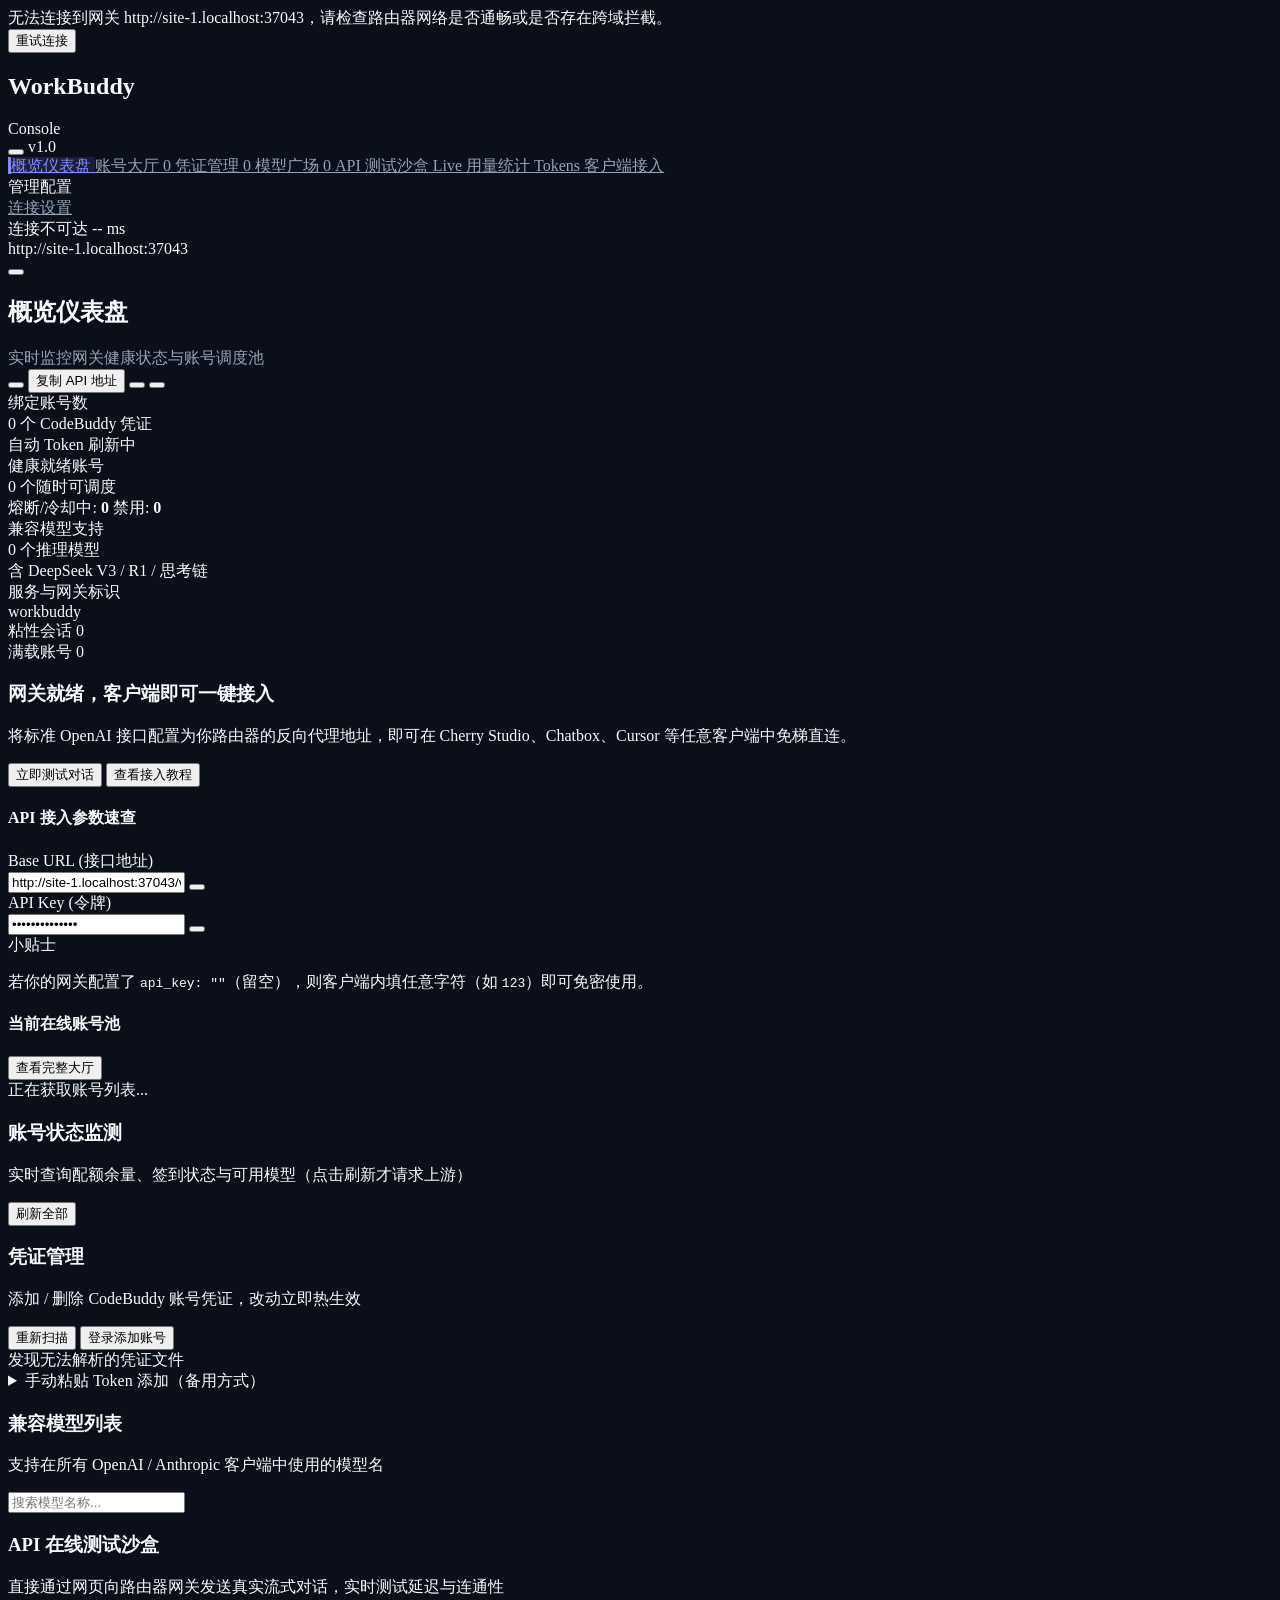
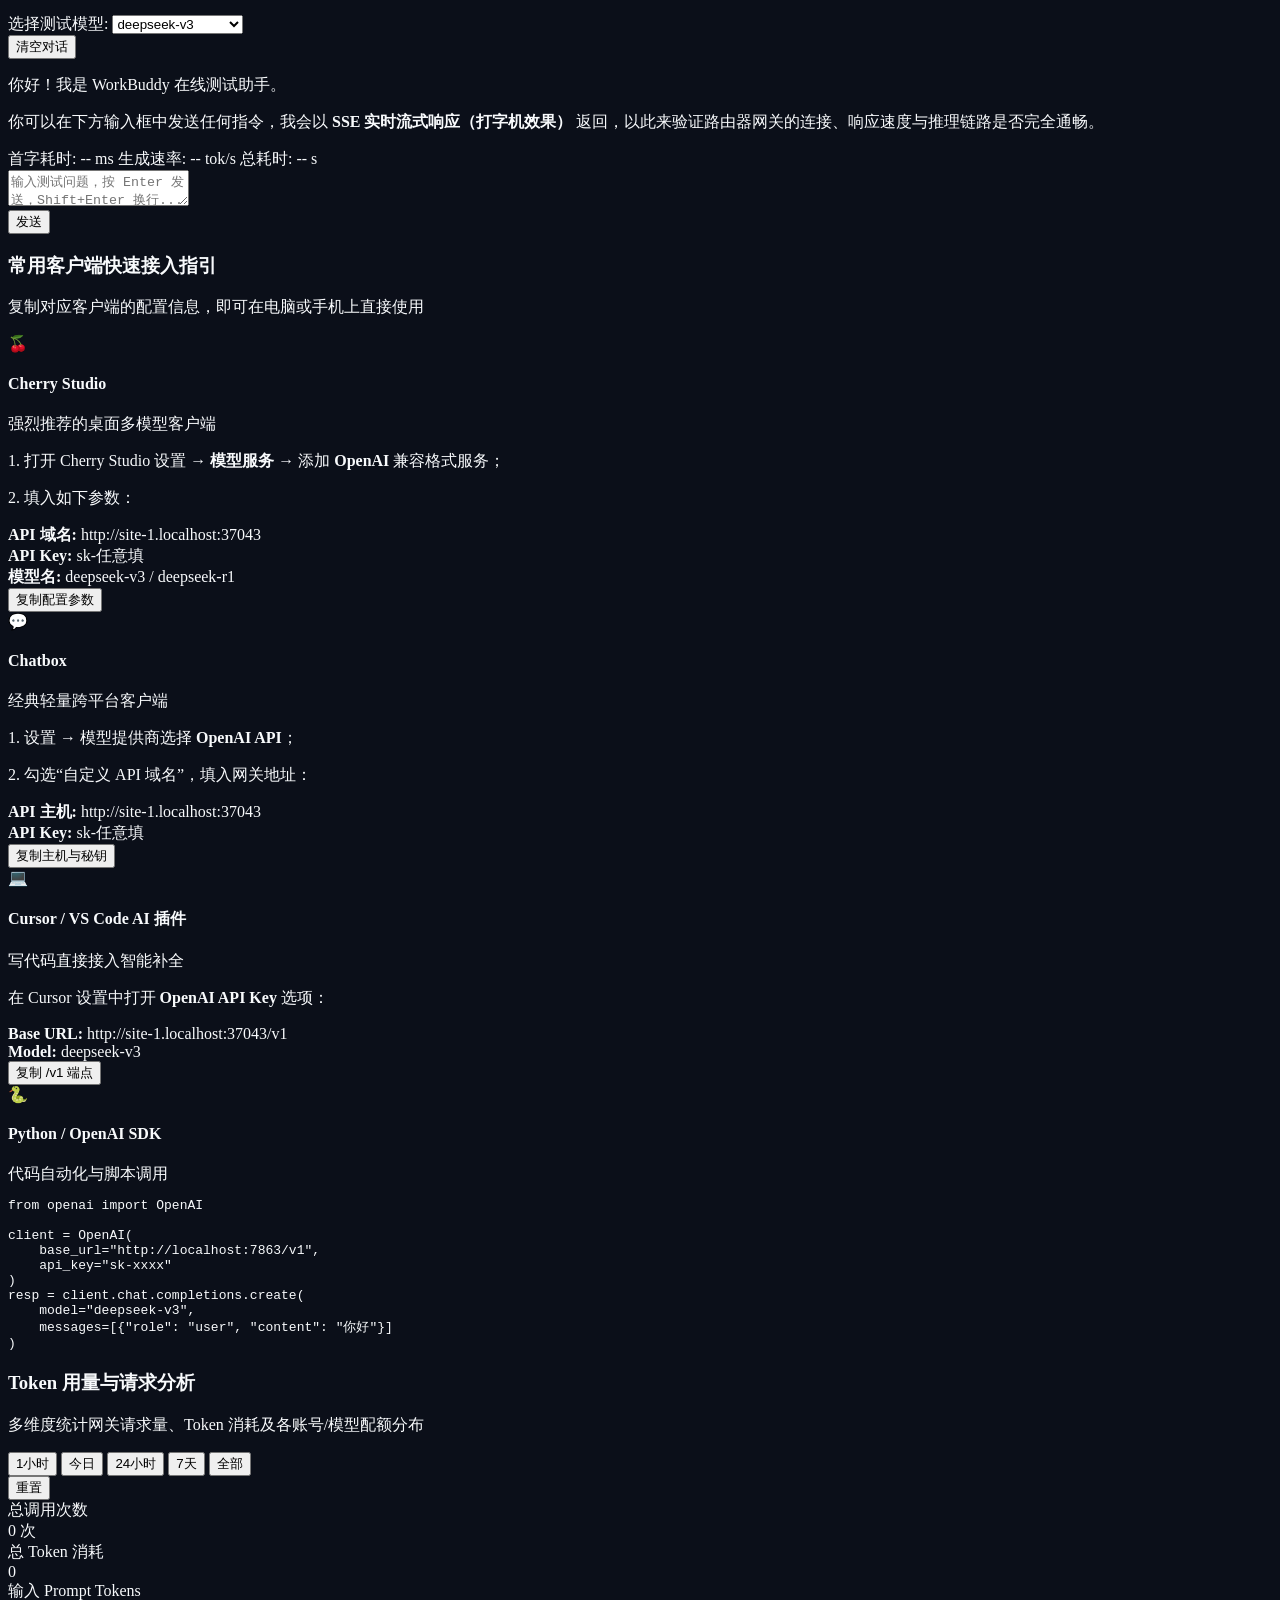
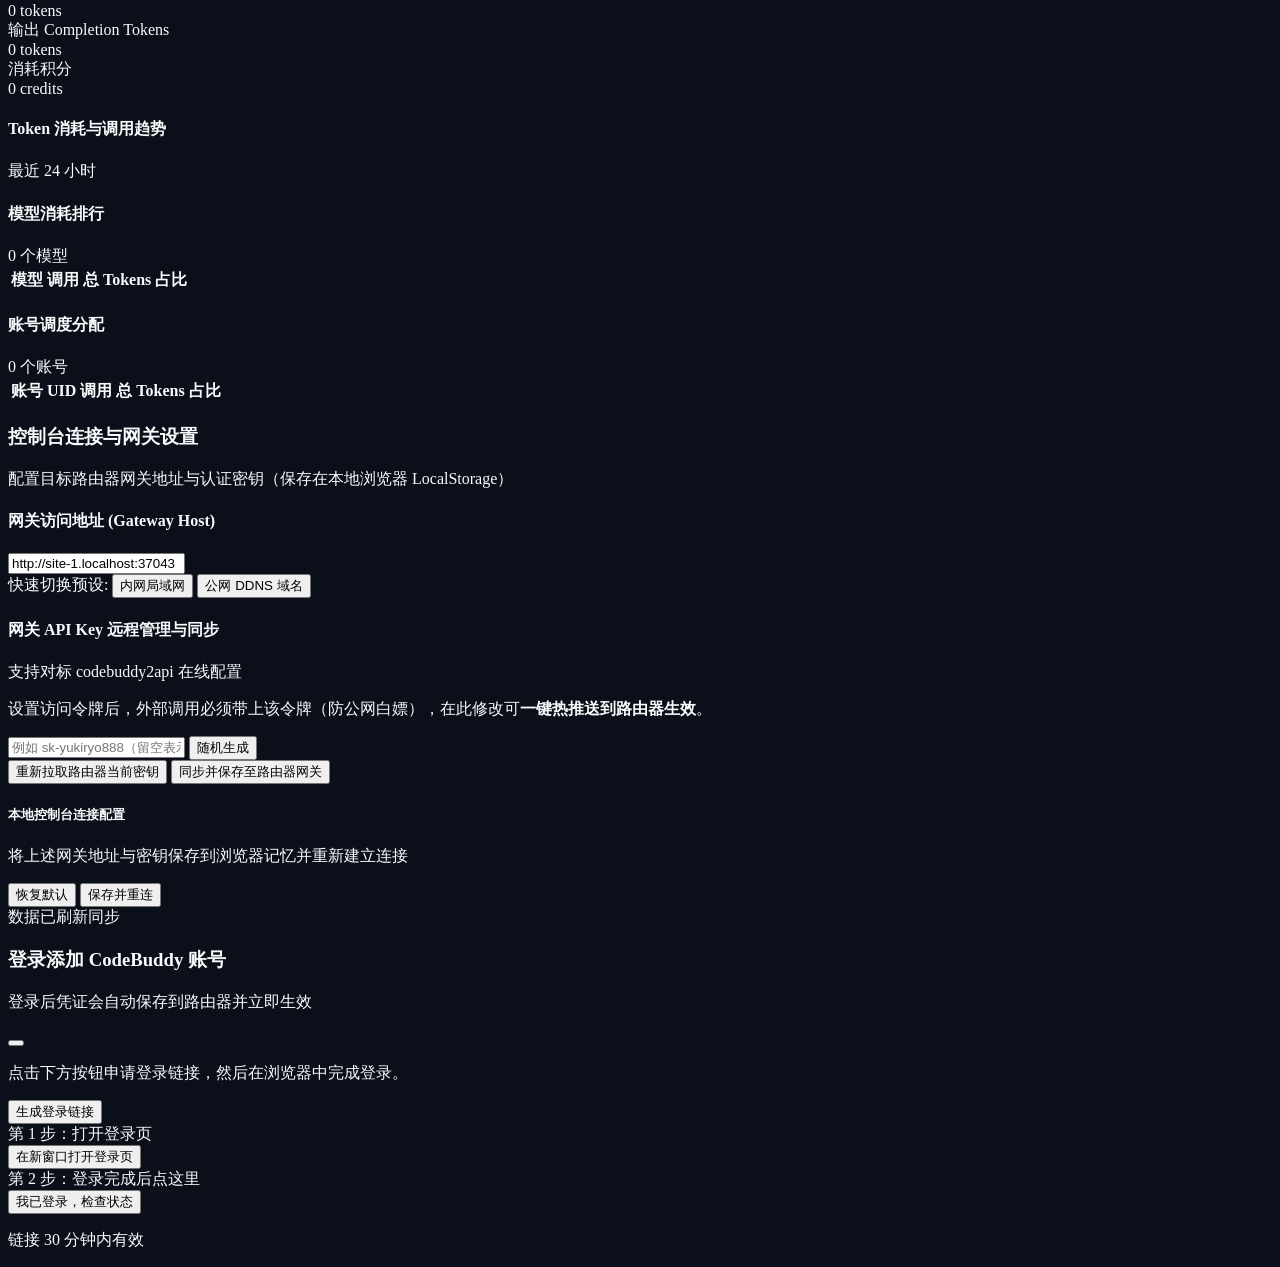
==== commit 9c54cf14: "fix(web): 修复 index.html 编码损坏导致控制台白屏 ## 问题  上一个提交（b73f6cc）里的 web/index.html 被 PowerShell 的 Set-Conten" ====
--- a/web/index.html
+++ b/web/index.html
@@ -1,7 +1,7 @@
 <!DOCTYPE html>
 <html lang="zh-CN" class="dark">
 <head>
-  <!-- 棣栧睆涓婚鎰熺煡锛岄槻姝㈠埛鏂伴棯鐑?-->
+  <!-- 首屏主题感知，防止刷新闪烁 -->
   <script>
     (function() {
       var saved = localStorage.getItem('wb_theme');
@@ -15,10 +15,10 @@
 
   <meta charset="UTF-8">
   <meta name="viewport" content="width=device-width, initial-scale=1.0, viewport-fit=cover">
-  <title>WorkBuddy 鎺у埗鍙?- API 鐩戞帶涓庣鐞嗛潰鏉?/title>
-  <link rel="icon" href="data:image/svg+xml,<svg xmlns=%22http://www.w3.org/2000/svg%22 viewBox=%220 0 100 100%22><text y=%22.9em%22 font-size=%2290%22>鈿?/text></svg>">
-
-  <!-- PWA锛氬彲瀹夎鍒版墜鏈轰富灞忥紝鐙珛绐楀彛杩愯 -->
+  <title>WorkBuddy 控制台 - API 监控与管理面板</title>
+  <link rel="icon" href="data:image/svg+xml,<svg xmlns=%22http://www.w3.org/2000/svg%22 viewBox=%220 0 100 100%22><text y=%22.9em%22 font-size=%2290%22>⚡</text></svg>">
+
+  <!-- PWA：可安装到手机主屏，独立窗口运行 -->
   <link rel="manifest" href="/manifest.json">
   <meta name="theme-color" content="#4f46e5">
   <link rel="apple-touch-icon" href="/icons/icon-192.png">
@@ -64,21 +64,21 @@
 </head>
 <body class="bg-slate-50 text-slate-800 dark:bg-dark-bg dark:text-slate-100 min-h-screen flex flex-col font-sans transition-colors duration-200">
 
-  <!-- 椤堕儴鎻愮ず妯潯锛堝嚭鐜拌繛鎺ユ柇寮€鏃舵樉绀猴級 -->
+  <!-- 顶部提示横条（出现连接断开时显示） -->
   <div id="conn-banner" class="hidden bg-amber-500/10 border-b border-amber-500/20 text-amber-600 dark:text-amber-400 px-4 py-2 text-xs font-medium flex items-center justify-between">
     <div class="flex items-center gap-2">
       <i data-lucide="alert-triangle" class="w-4 h-4"></i>
-      <span id="conn-banner-text">姝ｅ湪灏濊瘯杩炴帴缃戝叧...</span>
+      <span id="conn-banner-text">正在尝试连接网关...</span>
     </div>
-    <button onclick="app.refreshAll()" class="underline hover:text-amber-300">閲嶈瘯杩炴帴</button>
+    <button onclick="app.refreshAll()" class="underline hover:text-amber-300">重试连接</button>
   </div>
 
   <div class="flex flex-1 h-screen overflow-hidden">
-    <!-- 绉诲姩绔伄缃╁眰锛氭娊灞夊睍寮€鏃剁偣鍑诲叧闂?-->
+    <!-- 移动端遮罩层：抽屉展开时点击关闭 -->
     <div id="sidebar-backdrop" onclick="app.closeSidebar()"
          class="hidden fixed inset-0 z-30 bg-slate-900/50 backdrop-blur-sm lg:hidden"></div>
 
-    <!-- 渚ц竟鏍忓鑸細绉诲姩绔负鎶藉眽锛?translate-x-full 闅愯棌锛夛紝lg 浠ヤ笂甯搁┗ -->
+    <!-- 侧边栏导航：移动端为抽屉（-translate-x-full 隐藏），lg 以上常驻 -->
     <aside id="sidebar"
            class="fixed lg:static inset-y-0 left-0 w-64 bg-white dark:bg-dark-card border-r border-slate-200 dark:border-dark-border flex flex-col z-40 flex-shrink-0
                   transform -translate-x-full lg:translate-x-0 transition-transform duration-200 ease-out">
@@ -93,66 +93,66 @@
             <span class="text-[10px] text-slate-400 font-mono tracking-wider uppercase">Console</span>
           </div>
         </div>
-        <!-- 绉诲姩绔叧闂寜閽?-->
-        <button onclick="app.closeSidebar()" class="lg:hidden p-1.5 rounded-lg text-slate-400 hover:text-slate-600 dark:hover:text-slate-200 transition-colors" title="鏀惰捣鑿滃崟">
+        <!-- 移动端关闭按钮 -->
+        <button onclick="app.closeSidebar()" class="lg:hidden p-1.5 rounded-lg text-slate-400 hover:text-slate-600 dark:hover:text-slate-200 transition-colors" title="收起菜单">
           <i data-lucide="x" class="w-5 h-5"></i>
         </button>
         <span class="hidden lg:inline px-2 py-0.5 text-[10px] font-semibold tracking-wide rounded-full bg-indigo-50 dark:bg-indigo-950/60 text-indigo-600 dark:text-indigo-400 border border-indigo-200 dark:border-indigo-800/50">v1.0</span>
       </div>
 
-      <!-- 瀵艰埅椤?-->
+      <!-- 导航项 -->
       <nav class="flex-1 px-3 py-4 space-y-1 overflow-y-auto">
         <a href="#dashboard" class="nav-item active flex items-center gap-3 px-3 py-2.5 rounded-xl text-sm font-medium transition-all" data-tab="dashboard">
           <i data-lucide="layout-dashboard" class="w-4 h-4"></i>
-          <span>姒傝浠〃鐩?/span>
+          <span>概览仪表盘</span>
         </a>
         <a href="#accounts" class="nav-item flex items-center gap-3 px-3 py-2.5 rounded-xl text-sm font-medium transition-all" data-tab="accounts">
           <i data-lucide="users" class="w-4 h-4"></i>
-          <span>璐﹀彿澶у巺</span>
+          <span>账号大厅</span>
           <span id="nav-accounts-count" class="ml-auto text-xs px-2 py-0.5 rounded-full bg-slate-100 dark:bg-slate-800 text-slate-500 font-mono">0</span>
         </a>
         <a href="#credentials" class="nav-item flex items-center gap-3 px-3 py-2.5 rounded-xl text-sm font-medium transition-all" data-tab="credentials">
           <i data-lucide="key-round" class="w-4 h-4"></i>
-          <span>鍑瘉绠＄悊</span>
+          <span>凭证管理</span>
           <span id="nav-credentials-count" class="ml-auto text-xs px-2 py-0.5 rounded-full bg-slate-100 dark:bg-slate-800 text-slate-500 font-mono">0</span>
         </a>
         <a href="#models" class="nav-item flex items-center gap-3 px-3 py-2.5 rounded-xl text-sm font-medium transition-all" data-tab="models">
           <i data-lucide="box" class="w-4 h-4"></i>
-          <span>妯″瀷骞垮満</span>
+          <span>模型广场</span>
           <span id="nav-models-count" class="ml-auto text-xs px-2 py-0.5 rounded-full bg-slate-100 dark:bg-slate-800 text-slate-500 font-mono">0</span>
         </a>
         <a href="#playground" class="nav-item flex items-center gap-3 px-3 py-2.5 rounded-xl text-sm font-medium transition-all" data-tab="playground">
           <i data-lucide="message-square-code" class="w-4 h-4"></i>
-          <span>API 娴嬭瘯娌欑洅</span>
+          <span>API 测试沙盒</span>
           <span class="ml-auto text-[10px] px-1.5 py-0.5 rounded bg-emerald-500/10 text-emerald-500 font-semibold uppercase">Live</span>
         </a>
         <a href="#usage" class="nav-item flex items-center gap-3 px-3 py-2.5 rounded-xl text-sm font-medium transition-all" data-tab="usage">
           <i data-lucide="bar-chart-2" class="w-4 h-4"></i>
-          <span>鐢ㄩ噺缁熻</span>
+          <span>用量统计</span>
           <span class="ml-auto text-[10px] px-1.5 py-0.5 rounded bg-indigo-500/10 text-indigo-500 font-semibold">Tokens</span>
         </a>
         <a href="#guides" class="nav-item flex items-center gap-3 px-3 py-2.5 rounded-xl text-sm font-medium transition-all" data-tab="guides">
           <i data-lucide="book-open" class="w-4 h-4"></i>
-          <span>瀹㈡埛绔帴鍏?/span>
+          <span>客户端接入</span>
         </a>
         
         <div class="pt-4 pb-1">
-          <div class="px-3 text-[11px] font-semibold tracking-wider text-slate-400 uppercase">绠＄悊閰嶇疆</div>
+          <div class="px-3 text-[11px] font-semibold tracking-wider text-slate-400 uppercase">管理配置</div>
         </div>
 
         <a href="#settings" class="nav-item flex items-center gap-3 px-3 py-2.5 rounded-xl text-sm font-medium transition-all" data-tab="settings">
           <i data-lucide="settings" class="w-4 h-4"></i>
-          <span>杩炴帴璁剧疆</span>
+          <span>连接设置</span>
         </a>
       </nav>
 
-      <!-- 搴曢儴绯荤粺缃戝叧鐘舵€侀潰鏉?-->
+      <!-- 底部系统网关状态面板 -->
       <div class="p-3 border-t border-slate-200 dark:border-dark-border">
         <div class="p-3 rounded-xl bg-slate-100/70 dark:bg-slate-900/60 border border-slate-200/80 dark:border-slate-800/80 space-y-2">
           <div class="flex items-center justify-between">
             <span class="text-xs text-slate-500 dark:text-slate-400 flex items-center gap-1.5">
               <span id="gateway-status-dot" class="w-2 h-2 rounded-full bg-slate-400"></span>
-              <span id="gateway-status-text">妫€娴嬩腑...</span>
+              <span id="gateway-status-text">检测中...</span>
             </span>
             <span id="gateway-ping" class="text-[10px] font-mono text-slate-400">-- ms</span>
           </div>
@@ -163,103 +163,103 @@
       </div>
     </aside>
 
-    <!-- 涓诲伐浣滃尯 -->
+    <!-- 主工作区 -->
     <main class="flex-1 flex flex-col overflow-hidden">
-      <!-- 椤堕儴鍔熻兘鏍?-->
+      <!-- 顶部功能栏 -->
       <header class="h-16 px-4 sm:px-6 lg:px-8 bg-white/80 dark:bg-dark-card/80 backdrop-blur-md border-b border-slate-200 dark:border-dark-border flex items-center justify-between z-10 gap-2">
         <div class="flex items-center gap-2 sm:gap-3 min-w-0">
-          <!-- 绉诲姩绔眽鍫¤彍鍗?-->
-          <button onclick="app.openSidebar()" class="lg:hidden p-2 -ml-1 rounded-xl text-slate-500 hover:text-slate-700 dark:text-slate-400 dark:hover:text-white hover:bg-slate-100 dark:hover:bg-dark-hover transition-colors flex-shrink-0" title="鎵撳紑鑿滃崟">
+          <!-- 移动端汉堡菜单 -->
+          <button onclick="app.openSidebar()" class="lg:hidden p-2 -ml-1 rounded-xl text-slate-500 hover:text-slate-700 dark:text-slate-400 dark:hover:text-white hover:bg-slate-100 dark:hover:bg-dark-hover transition-colors flex-shrink-0" title="打开菜单">
             <i data-lucide="menu" class="w-5 h-5"></i>
           </button>
-          <h2 id="page-title" class="text-base sm:text-lg font-bold truncate">姒傝浠〃鐩?/h2>
-          <span id="page-desc" class="hidden xl:inline text-xs text-slate-400 truncate">瀹炴椂鐩戞帶缃戝叧鍋ュ悍鐘舵€佷笌璐﹀彿璋冨害姹?/span>
+          <h2 id="page-title" class="text-base sm:text-lg font-bold truncate">概览仪表盘</h2>
+          <span id="page-desc" class="hidden xl:inline text-xs text-slate-400 truncate">实时监控网关健康状态与账号调度池</span>
         </div>
 
-        <!-- 椤堕儴鎿嶄綔鍖?-->
+        <!-- 顶部操作区 -->
         <div class="flex items-center gap-1 sm:gap-2 flex-shrink-0">
-          <!-- 鍒锋柊鎸夐挳 -->
-          <button id="btn-refresh" onclick="app.refreshAll()" class="p-2 rounded-xl text-slate-500 hover:text-slate-700 dark:text-slate-400 dark:hover:text-white hover:bg-slate-100 dark:hover:bg-dark-hover transition-colors" title="鍒锋柊鏁版嵁">
+          <!-- 刷新按钮 -->
+          <button id="btn-refresh" onclick="app.refreshAll()" class="p-2 rounded-xl text-slate-500 hover:text-slate-700 dark:text-slate-400 dark:hover:text-white hover:bg-slate-100 dark:hover:bg-dark-hover transition-colors" title="刷新数据">
             <i data-lucide="rotate-cw" class="w-4 h-4" id="refresh-icon"></i>
           </button>
 
-          <!-- API 绔偣蹇€熷鍒舵寜閽紙绉诲姩绔殣钘忔枃瀛楋紝鍙暀鍥炬爣锛?-->
-          <button onclick="app.copyEndpoint()" class="flex items-center gap-2 p-2 sm:px-3 sm:py-1.5 text-xs font-medium rounded-xl bg-slate-100 dark:bg-slate-800 hover:bg-slate-200 dark:hover:bg-slate-700 transition-colors" title="澶嶅埗 API 鍦板潃">
+          <!-- API 端点快速复制按钮（移动端隐藏文字，只留图标） -->
+          <button onclick="app.copyEndpoint()" class="flex items-center gap-2 p-2 sm:px-3 sm:py-1.5 text-xs font-medium rounded-xl bg-slate-100 dark:bg-slate-800 hover:bg-slate-200 dark:hover:bg-slate-700 transition-colors" title="复制 API 地址">
             <i data-lucide="link" class="w-4 h-4 sm:w-3.5 sm:h-3.5 text-indigo-500"></i>
-            <span class="hidden sm:inline">澶嶅埗 API 鍦板潃</span>
+            <span class="hidden sm:inline">复制 API 地址</span>
           </button>
 
-          <!-- 涓婚鍒囨崲 -->
-          <button onclick="app.toggleTheme()" class="p-2 rounded-xl text-slate-500 hover:text-slate-700 dark:text-slate-400 dark:hover:text-white hover:bg-slate-100 dark:hover:bg-dark-hover transition-colors" title="鍒囨崲涓婚">
+          <!-- 主题切换 -->
+          <button onclick="app.toggleTheme()" class="p-2 rounded-xl text-slate-500 hover:text-slate-700 dark:text-slate-400 dark:hover:text-white hover:bg-slate-100 dark:hover:bg-dark-hover transition-colors" title="切换主题">
             <i data-lucide="sun" class="w-4 h-4 hidden dark:block"></i>
             <i data-lucide="moon" class="w-4 h-4 block dark:hidden"></i>
           </button>
 
-          <!-- 閫€鍑虹櫥褰?-->
-          <button id="btn-logout" onclick="app.logout()" class="hidden p-2 rounded-xl text-slate-500 hover:text-red-600 dark:text-slate-400 dark:hover:text-red-400 hover:bg-slate-100 dark:hover:bg-dark-hover transition-colors" title="閫€鍑虹櫥褰?>
+          <!-- 退出登录 -->
+          <button id="btn-logout" onclick="app.logout()" class="hidden p-2 rounded-xl text-slate-500 hover:text-red-600 dark:text-slate-400 dark:hover:text-red-400 hover:bg-slate-100 dark:hover:bg-dark-hover transition-colors" title="退出登录">
             <i data-lucide="log-out" class="w-4 h-4"></i>
           </button>
         </div>
       </header>
 
-      <!-- 椤甸潰鍐呭瀹瑰櫒 -->
+      <!-- 页面内容容器 -->
       <div class="flex-1 overflow-y-auto p-4 sm:p-6 lg:p-8 space-y-6 lg:space-y-8" id="content-container">
 
-        <!-- 1. 浠〃鐩樻瑙?TAB -->
+        <!-- 1. 仪表盘概览 TAB -->
         <section id="tab-dashboard" class="tab-pane space-y-6">
-          <!-- 4 瀹牸鏍稿績鎸囨爣鍗?-->
+          <!-- 4 宫格核心指标卡 -->
           <div class="grid grid-cols-1 sm:grid-cols-2 lg:grid-cols-4 gap-5">
-            <!-- 鎸囨爣鍗?1锛氭€昏处鍙锋暟 -->
+            <!-- 指标卡 1：总账号数 -->
             <div class="p-5 rounded-2xl bg-white dark:bg-dark-card border border-slate-200 dark:border-dark-border shadow-sm">
               <div class="flex items-center justify-between text-slate-400 mb-2">
-                <span class="text-xs font-medium">缁戝畾璐﹀彿鏁?/span>
+                <span class="text-xs font-medium">绑定账号数</span>
                 <i data-lucide="users" class="w-4 h-4 text-indigo-500"></i>
               </div>
               <div class="flex items-baseline gap-2">
                 <span id="stat-total-accounts" class="text-3xl font-bold font-mono tracking-tight">0</span>
-                <span class="text-xs text-slate-400">涓?CodeBuddy 鍑瘉</span>
+                <span class="text-xs text-slate-400">个 CodeBuddy 凭证</span>
               </div>
               <div class="mt-3 pt-3 border-t border-slate-100 dark:border-slate-800 text-[11px] text-slate-400 flex items-center gap-1.5">
                 <i data-lucide="shield-check" class="w-3.5 h-3.5 text-emerald-500"></i>
-                <span>鑷姩 Token 鍒锋柊涓?/span>
-              </div>
-            </div>
-
-            <!-- 鎸囨爣鍗?2锛氬仴搴锋椿璺冭处鍙?-->
+                <span>自动 Token 刷新中</span>
+              </div>
+            </div>
+
+            <!-- 指标卡 2：健康活跃账号 -->
             <div class="p-5 rounded-2xl bg-white dark:bg-dark-card border border-slate-200 dark:border-dark-border shadow-sm">
               <div class="flex items-center justify-between text-slate-400 mb-2">
-                <span class="text-xs font-medium">鍋ュ悍灏辩华璐﹀彿</span>
+                <span class="text-xs font-medium">健康就绪账号</span>
                 <i data-lucide="activity" class="w-4 h-4 text-emerald-500"></i>
               </div>
               <div class="flex items-baseline gap-2">
                 <span id="stat-healthy-accounts" class="text-3xl font-bold font-mono tracking-tight text-emerald-600 dark:text-emerald-400">0</span>
-                <span class="text-xs text-slate-400">涓殢鏃跺彲璋冨害</span>
+                <span class="text-xs text-slate-400">个随时可调度</span>
               </div>
               <div class="mt-3 pt-3 border-t border-slate-100 dark:border-slate-800 text-[11px] text-slate-400 flex items-center justify-between">
-                <span>鐔旀柇/鍐峰嵈涓? <strong id="stat-cooling-accounts" class="text-amber-500 font-mono">0</strong></span>
-                <span>绂佺敤: <strong id="stat-disabled-accounts" class="text-rose-500 font-mono">0</strong></span>
-              </div>
-            </div>
-
-            <!-- 鎸囨爣鍗?3锛氬彲鐢ㄦā鍨嬫暟 -->
+                <span>熔断/冷却中: <strong id="stat-cooling-accounts" class="text-amber-500 font-mono">0</strong></span>
+                <span>禁用: <strong id="stat-disabled-accounts" class="text-rose-500 font-mono">0</strong></span>
+              </div>
+            </div>
+
+            <!-- 指标卡 3：可用模型数 -->
             <div class="p-5 rounded-2xl bg-white dark:bg-dark-card border border-slate-200 dark:border-dark-border shadow-sm">
               <div class="flex items-center justify-between text-slate-400 mb-2">
-                <span class="text-xs font-medium">鍏煎妯″瀷鏀寔</span>
+                <span class="text-xs font-medium">兼容模型支持</span>
                 <i data-lucide="sparkles" class="w-4 h-4 text-violet-500"></i>
               </div>
               <div class="flex items-baseline gap-2">
                 <span id="stat-models-count" class="text-3xl font-bold font-mono tracking-tight text-violet-600 dark:text-violet-400">0</span>
-                <span class="text-xs text-slate-400">涓帹鐞嗘ā鍨?/span>
+                <span class="text-xs text-slate-400">个推理模型</span>
               </div>
               <div class="mt-3 pt-3 border-t border-slate-100 dark:border-slate-800 text-[11px] text-slate-400">
-                <span>鍚?DeepSeek V3 / R1 / 鎬濊€冮摼</span>
-              </div>
-            </div>
-
-            <!-- 鎸囨爣鍗?4锛氱綉鍏虫湇鍔″仴搴峰害 -->
+                <span>含 DeepSeek V3 / R1 / 思考链</span>
+              </div>
+            </div>
+
+            <!-- 指标卡 4：网关服务健康度 -->
             <div class="p-5 rounded-2xl bg-white dark:bg-dark-card border border-slate-200 dark:border-dark-border shadow-sm">
               <div class="flex items-center justify-between text-slate-400 mb-2">
-                <span class="text-xs font-medium">鏈嶅姟涓庣綉鍏虫爣璇?/span>
+                <span class="text-xs font-medium">服务与网关标识</span>
                 <i data-lucide="server" class="w-4 h-4 text-sky-500"></i>
               </div>
               <div class="flex items-baseline gap-2">
@@ -267,62 +267,64 @@
               </div>
               <div class="mt-3 pt-3 border-t border-slate-100 dark:border-slate-800 text-[11px] text-slate-400 space-y-1">
                 <div class="flex items-center justify-between">
-                  <span>绮樻€т細璇?/span>
+                  <span>粘性会话</span>
                   <span id="stat-sticky-sessions" class="font-mono text-slate-500 dark:text-slate-300">0</span>
                 </div>
                 <div class="flex items-center justify-between">
-                  <span>婊¤浇璐﹀彿</span>
+                  <span>满载账号</span>
                   <span id="stat-inflight-full" class="font-mono text-slate-500 dark:text-slate-300">0</span>
                 </div>
               </div>
             </div>
           </div>
 
-          <!-- 鍙屽煙缁熻锛坈n / global 鍒嗘睜锛夛細浠呭湪瀛樺湪 global 璐﹀彿鏃舵樉绀?-->
+          <!-- 双域统计（cn / global 分池）：仅在存在 global 账号时显示 -->
           <div id="realm-totals-box" class="hidden"></div>
 
-          <!-- 蹇€熷惎鍔ㄦí骞?(Banner) -->
+          <!-- 快速启动横幅 (Banner) -->
           <div class="relative overflow-hidden p-6 rounded-2xl bg-gradient-to-r from-indigo-600 via-indigo-700 to-purple-800 text-white shadow-md border border-indigo-500/30">
             <div class="relative z-10 flex flex-col md:flex-row md:items-center justify-between gap-4">
               <div class="space-y-1">
                 <h3 class="text-base font-bold text-white flex items-center gap-2">
                   <i data-lucide="check-circle" class="w-5 h-5 text-indigo-200"></i>
-                  缃戝叧灏辩华锛屽鎴风鍗冲彲涓€閿帴鍏?                </h3>
+                  网关就绪，客户端即可一键接入
+                </h3>
                 <p class="text-xs text-indigo-100 max-w-xl">
-                  灏嗘爣鍑?OpenAI 鎺ュ彛閰嶇疆涓轰綘璺敱鍣ㄧ殑鍙嶅悜浠ｇ悊鍦板潃锛屽嵆鍙湪 Cherry Studio銆丆hatbox銆丆ursor 绛変换鎰忓鎴风涓厤姊洿杩炪€?                </p>
+                  将标准 OpenAI 接口配置为你路由器的反向代理地址，即可在 Cherry Studio、Chatbox、Cursor 等任意客户端中免梯直连。
+                </p>
               </div>
               <div class="flex items-center gap-3 flex-shrink-0">
                 <button onclick="app.switchTab('playground')" class="px-4 py-2 rounded-xl bg-indigo-600 hover:bg-indigo-500 text-white text-xs font-semibold shadow-lg shadow-indigo-600/30 transition-all flex items-center gap-2">
                   <i data-lucide="play" class="w-3.5 h-3.5"></i>
-                  绔嬪嵆娴嬭瘯瀵硅瘽
+                  立即测试对话
                 </button>
                 <button onclick="app.switchTab('guides')" class="px-4 py-2 rounded-xl bg-white/10 hover:bg-white/20 text-white text-xs font-medium backdrop-blur-md transition-all">
-                  鏌ョ湅鎺ュ叆鏁欑▼
+                  查看接入教程
                 </button>
               </div>
             </div>
           </div>
 
-          <!-- 鏈€杩戞椿璺冭处鍙烽€熻涓庣鐐逛俊鎭?-->
+          <!-- 最近活跃账号速览与端点信息 -->
           <div class="grid grid-cols-1 lg:grid-cols-3 gap-6">
-            <!-- 鎺ュ彛鍦板潃閰嶇疆鍗?-->
+            <!-- 接口地址配置卡 -->
             <div class="lg:col-span-1 p-6 rounded-2xl bg-white dark:bg-dark-card border border-slate-200 dark:border-dark-border space-y-4">
               <h4 class="text-sm font-bold flex items-center gap-2">
                 <i data-lucide="key" class="w-4 h-4 text-indigo-500"></i>
-                API 鎺ュ叆鍙傛暟閫熸煡
+                API 接入参数速查
               </h4>
               <div class="space-y-3 text-xs">
                 <div>
-                  <label class="text-slate-400 block mb-1">Base URL (鎺ュ彛鍦板潃)</label>
+                  <label class="text-slate-400 block mb-1">Base URL (接口地址)</label>
                   <div class="flex items-center gap-2">
                     <input type="text" id="dash-base-url" readonly class="flex-1 bg-slate-50 dark:bg-slate-900 border border-slate-200 dark:border-slate-800 rounded-lg px-3 py-2 font-mono text-[11px] text-slate-700 dark:text-slate-300 select-all">
-                    <button onclick="app.copyId('dash-base-url')" class="p-2 bg-slate-100 dark:bg-slate-800 hover:bg-slate-200 dark:hover:bg-slate-700 rounded-lg text-slate-400 hover:text-white transition-colors" title="澶嶅埗">
+                    <button onclick="app.copyId('dash-base-url')" class="p-2 bg-slate-100 dark:bg-slate-800 hover:bg-slate-200 dark:hover:bg-slate-700 rounded-lg text-slate-400 hover:text-white transition-colors" title="复制">
                       <i data-lucide="copy" class="w-3.5 h-3.5"></i>
                     </button>
                   </div>
                 </div>
                 <div>
-                  <label class="text-slate-400 block mb-1">API Key (浠ょ墝)</label>
+                  <label class="text-slate-400 block mb-1">API Key (令牌)</label>
                   <div class="flex items-center gap-2">
                     <input type="password" id="dash-api-key" readonly class="flex-1 bg-slate-50 dark:bg-slate-900 border border-slate-200 dark:border-slate-800 rounded-lg px-3 py-2 font-mono text-[11px] text-slate-700 dark:text-slate-300 select-all">
                     <button onclick="app.toggleKeyVisibility('dash-api-key')" class="p-2 bg-slate-100 dark:bg-slate-800 hover:bg-slate-200 dark:hover:bg-slate-700 rounded-lg text-slate-400 hover:text-white transition-colors">
@@ -334,132 +336,135 @@
               <div class="p-3 rounded-xl bg-slate-50 dark:bg-slate-900/50 border border-slate-100 dark:border-slate-800 text-[11px] text-slate-500 dark:text-slate-400 space-y-1">
                 <div class="flex items-center gap-1 font-semibold text-slate-700 dark:text-slate-300">
                   <i data-lucide="info" class="w-3.5 h-3.5 text-indigo-400"></i>
-                  灏忚创澹?                </div>
-                <p>鑻ヤ綘鐨勭綉鍏抽厤缃簡 <code>api_key: ""</code>锛堢暀绌猴級锛屽垯瀹㈡埛绔唴濉换鎰忓瓧绗︼紙濡?<code>123</code>锛夊嵆鍙厤瀵嗕娇鐢ㄣ€?/p>
-              </div>
-            </div>
-
-            <!-- 璐﹀彿姹犲仴搴峰垎甯冨垪琛?-->
+                  小贴士
+                </div>
+                <p>若你的网关配置了 <code>api_key: ""</code>（留空），则客户端内填任意字符（如 <code>123</code>）即可免密使用。</p>
+              </div>
+            </div>
+
+            <!-- 账号池健康分布列表 -->
             <div class="lg:col-span-2 p-6 rounded-2xl bg-white dark:bg-dark-card border border-slate-200 dark:border-dark-border space-y-4">
               <div class="flex items-center justify-between">
                 <h4 class="text-sm font-bold flex items-center gap-2">
                   <i data-lucide="user-check" class="w-4 h-4 text-emerald-500"></i>
-                  褰撳墠鍦ㄧ嚎璐﹀彿姹?                </h4>
+                  当前在线账号池
+                </h4>
                 <button onclick="app.switchTab('accounts')" class="text-xs text-indigo-500 hover:text-indigo-400 flex items-center gap-1 font-medium">
-                  鏌ョ湅瀹屾暣澶у巺 <i data-lucide="chevron-right" class="w-3.5 h-3.5"></i>
+                  查看完整大厅 <i data-lucide="chevron-right" class="w-3.5 h-3.5"></i>
                 </button>
               </div>
 
-              <!-- 鍒楄〃瀹瑰櫒 -->
+              <!-- 列表容器 -->
               <div id="dash-accounts-preview" class="space-y-2.5">
-                <!-- 鍔ㄦ€佸～鍏?preview 鍒楄〃 -->
-                <div class="text-center py-8 text-xs text-slate-400">姝ｅ湪鑾峰彇璐﹀彿鍒楄〃...</div>
+                <!-- 动态填充 preview 列表 -->
+                <div class="text-center py-8 text-xs text-slate-400">正在获取账号列表...</div>
               </div>
             </div>
           </div>
         </section>
 
-        <!-- 2. 璐﹀彿鐩戞帶澶у巺 TAB -->
+        <!-- 2. 账号监控大厅 TAB -->
         <section id="tab-accounts" class="tab-pane hidden space-y-6">
           <div class="flex flex-col sm:flex-row sm:items-center justify-between gap-4">
             <div>
-              <h3 class="text-base font-bold">璐﹀彿鐘舵€佺洃娴?/h3>
-              <p class="text-xs text-slate-400 mt-0.5">瀹炴椂鏌ヨ閰嶉浣欓噺銆佺鍒扮姸鎬佷笌鍙敤妯″瀷锛堢偣鍑诲埛鏂版墠璇锋眰涓婃父锛?/p>
+              <h3 class="text-base font-bold">账号状态监测</h3>
+              <p class="text-xs text-slate-400 mt-0.5">实时查询配额余量、签到状态与可用模型（点击刷新才请求上游）</p>
             </div>
             <div class="flex items-center gap-2">
               <span id="accounts-updated" class="text-xs text-slate-400"></span>
               <button id="btn-accounts-refresh" onclick="app.refreshAccountStatus(true)" class="px-3 py-1.5 rounded-lg bg-indigo-600 hover:bg-indigo-500 text-white text-xs font-medium transition-colors flex items-center gap-1.5 disabled:opacity-60">
-                <i data-lucide="refresh-cw" class="w-3.5 h-3.5" id="accounts-refresh-icon"></i> 鍒锋柊鍏ㄩ儴
+                <i data-lucide="refresh-cw" class="w-3.5 h-3.5" id="accounts-refresh-icon"></i> 刷新全部
               </button>
             </div>
           </div>
 
-          <!-- 璐﹀彿鐘舵€佸崱鐗囩綉鏍?-->
+          <!-- 账号状态卡片网格 -->
           <div id="accounts-grid" class="grid grid-cols-1 md:grid-cols-2 xl:grid-cols-3 gap-5">
-            <!-- 鍔ㄦ€佹覆鏌?-->
+            <!-- 动态渲染 -->
           </div>
         </section>
 
-        <!-- 鍑瘉绠＄悊 TAB -->
+        <!-- 凭证管理 TAB -->
         <section id="tab-credentials" class="tab-pane hidden space-y-6">
           <div class="flex flex-col sm:flex-row sm:items-center justify-between gap-4">
             <div>
-              <h3 class="text-base font-bold">鍑瘉绠＄悊</h3>
-              <p class="text-xs text-slate-400 mt-0.5">娣诲姞 / 鍒犻櫎 CodeBuddy 璐﹀彿鍑瘉锛屾敼鍔ㄧ珛鍗崇儹鐢熸晥</p>
+              <h3 class="text-base font-bold">凭证管理</h3>
+              <p class="text-xs text-slate-400 mt-0.5">添加 / 删除 CodeBuddy 账号凭证，改动立即热生效</p>
             </div>
             <div class="flex items-center gap-2">
               <button onclick="app.reloadCredentials()" class="px-3 py-1.5 rounded-lg bg-slate-100 dark:bg-slate-800 hover:bg-slate-200 dark:hover:bg-slate-700 text-xs font-medium transition-colors flex items-center gap-1.5">
-                <i data-lucide="rotate-cw" class="w-3.5 h-3.5"></i> 閲嶆柊鎵弿
+                <i data-lucide="rotate-cw" class="w-3.5 h-3.5"></i> 重新扫描
               </button>
               <button onclick="app.openOAuthModal()" class="px-3 py-1.5 rounded-lg bg-indigo-600 hover:bg-indigo-500 text-white text-xs font-medium transition-colors flex items-center gap-1.5">
-                <i data-lucide="plus" class="w-3.5 h-3.5"></i> 鐧诲綍娣诲姞璐﹀彿
+                <i data-lucide="plus" class="w-3.5 h-3.5"></i> 登录添加账号
               </button>
             </div>
           </div>
 
-          <!-- 鍑瘉鍒楄〃 -->
+          <!-- 凭证列表 -->
           <div class="rounded-2xl bg-white dark:bg-dark-card border border-slate-200 dark:border-dark-border overflow-hidden">
             <div id="credentials-list" class="divide-y divide-slate-100 dark:divide-slate-800">
-              <!-- 鍔ㄦ€佹覆鏌?-->
-            </div>
-          </div>
-
-          <!-- 寮傚父鏂囦欢鎻愮ず -->
+              <!-- 动态渲染 -->
+            </div>
+          </div>
+
+          <!-- 异常文件提示 -->
           <div id="credentials-broken" class="hidden rounded-2xl bg-amber-500/5 border border-amber-500/20 p-4 space-y-2">
             <div class="flex items-center gap-2 text-amber-600 dark:text-amber-400 text-xs font-semibold">
               <i data-lucide="alert-triangle" class="w-4 h-4"></i>
-              <span>鍙戠幇鏃犳硶瑙ｆ瀽鐨勫嚟璇佹枃浠?/span>
+              <span>发现无法解析的凭证文件</span>
             </div>
             <div id="credentials-broken-list" class="text-xs text-slate-500 dark:text-slate-400 space-y-1 font-mono"></div>
           </div>
 
-          <!-- 鎵嬪姩娣诲姞锛堟姌鍙狅級 -->
+          <!-- 手动添加（折叠） -->
           <details class="rounded-2xl bg-white dark:bg-dark-card border border-slate-200 dark:border-dark-border p-5">
-            <summary class="text-xs font-semibold cursor-pointer select-none">鎵嬪姩绮樿创 Token 娣诲姞锛堝鐢ㄦ柟寮忥級</summary>
+            <summary class="text-xs font-semibold cursor-pointer select-none">手动粘贴 Token 添加（备用方式）</summary>
             <div class="mt-4 grid grid-cols-1 md:grid-cols-2 gap-3">
-              <input id="cred-token" type="password" placeholder="accessToken锛堝繀濉級" class="md:col-span-2 w-full px-3 py-2 text-xs font-mono rounded-xl bg-slate-50 dark:bg-slate-900/60 border border-slate-200 dark:border-slate-800 focus:outline-none focus:border-indigo-500">
-              <input id="cred-refresh" type="password" placeholder="refreshToken锛堝彲閫夛紝濉簡鎵嶈兘鑷姩缁湡锛? class="md:col-span-2 w-full px-3 py-2 text-xs font-mono rounded-xl bg-slate-50 dark:bg-slate-900/60 border border-slate-200 dark:border-slate-800 focus:outline-none focus:border-indigo-500">
-              <input id="cred-nickname" type="text" placeholder="鏄电О锛堝彲閫夛紝浠呯敤浜庢樉绀猴級" class="w-full px-3 py-2 text-xs rounded-xl bg-slate-50 dark:bg-slate-900/60 border border-slate-200 dark:border-slate-800 focus:outline-none focus:border-indigo-500">
-              <input id="cred-uid" type="text" placeholder="UID锛堝彲閫夛紝鐣欑┖鑷姩娲剧敓锛? class="w-full px-3 py-2 text-xs font-mono rounded-xl bg-slate-50 dark:bg-slate-900/60 border border-slate-200 dark:border-slate-800 focus:outline-none focus:border-indigo-500">
+              <input id="cred-token" type="password" placeholder="accessToken（必填）" class="md:col-span-2 w-full px-3 py-2 text-xs font-mono rounded-xl bg-slate-50 dark:bg-slate-900/60 border border-slate-200 dark:border-slate-800 focus:outline-none focus:border-indigo-500">
+              <input id="cred-refresh" type="password" placeholder="refreshToken（可选，填了才能自动续期）" class="md:col-span-2 w-full px-3 py-2 text-xs font-mono rounded-xl bg-slate-50 dark:bg-slate-900/60 border border-slate-200 dark:border-slate-800 focus:outline-none focus:border-indigo-500">
+              <input id="cred-nickname" type="text" placeholder="昵称（可选，仅用于显示）" class="w-full px-3 py-2 text-xs rounded-xl bg-slate-50 dark:bg-slate-900/60 border border-slate-200 dark:border-slate-800 focus:outline-none focus:border-indigo-500">
+              <input id="cred-uid" type="text" placeholder="UID（可选，留空自动派生）" class="w-full px-3 py-2 text-xs font-mono rounded-xl bg-slate-50 dark:bg-slate-900/60 border border-slate-200 dark:border-slate-800 focus:outline-none focus:border-indigo-500">
               <button onclick="app.uploadCredential()" class="md:col-span-2 px-4 py-2 rounded-xl bg-slate-800 dark:bg-slate-700 hover:bg-slate-700 dark:hover:bg-slate-600 text-white text-xs font-medium transition-colors">
-                淇濆瓨骞跺姞杞?              </button>
+                保存并加载
+              </button>
             </div>
           </details>
         </section>
 
-        <!-- 3. 妯″瀷骞垮満 TAB -->
+        <!-- 3. 模型广场 TAB -->
         <section id="tab-models" class="tab-pane hidden space-y-6">
           <div class="flex flex-col sm:flex-row sm:items-center justify-between gap-4">
             <div>
-              <h3 class="text-base font-bold">鍏煎妯″瀷鍒楄〃</h3>
-              <p class="text-xs text-slate-400 mt-0.5">鏀寔鍦ㄦ墍鏈?OpenAI / Anthropic 瀹㈡埛绔腑浣跨敤鐨勬ā鍨嬪悕</p>
+              <h3 class="text-base font-bold">兼容模型列表</h3>
+              <p class="text-xs text-slate-400 mt-0.5">支持在所有 OpenAI / Anthropic 客户端中使用的模型名</p>
             </div>
             <div class="relative w-full sm:w-64">
               <i data-lucide="search" class="w-4 h-4 text-slate-400 absolute left-3 top-2.5"></i>
-              <input type="text" id="model-search-input" oninput="app.filterModels()" placeholder="鎼滅储妯″瀷鍚嶇О..." class="w-full bg-white dark:bg-dark-card border border-slate-200 dark:border-dark-border rounded-xl pl-9 pr-3 py-1.5 text-xs text-slate-700 dark:text-slate-200 placeholder-slate-400 focus:outline-none focus:border-indigo-500">
-            </div>
-          </div>
-
-          <!-- 妯″瀷鍗＄墖鍒楄〃 -->
+              <input type="text" id="model-search-input" oninput="app.filterModels()" placeholder="搜索模型名称..." class="w-full bg-white dark:bg-dark-card border border-slate-200 dark:border-dark-border rounded-xl pl-9 pr-3 py-1.5 text-xs text-slate-700 dark:text-slate-200 placeholder-slate-400 focus:outline-none focus:border-indigo-500">
+            </div>
+          </div>
+
+          <!-- 模型卡片列表 -->
           <div id="models-container" class="grid grid-cols-1 md:grid-cols-2 lg:grid-cols-3 gap-4">
-            <!-- 鍔ㄦ€佹覆鏌?-->
+            <!-- 动态渲染 -->
           </div>
         </section>
 
-        <!-- 4. API 鍦ㄧ嚎娴嬭瘯娌欑洅 (Playground) TAB -->
+        <!-- 4. API 在线测试沙盒 (Playground) TAB -->
         <section id="tab-playground" class="tab-pane hidden space-y-6">
           <div class="flex items-center justify-between">
             <div>
               <h3 class="text-base font-bold flex items-center gap-2">
                 <i data-lucide="terminal" class="w-4 h-4 text-indigo-500"></i>
-                API 鍦ㄧ嚎娴嬭瘯娌欑洅
+                API 在线测试沙盒
               </h3>
-              <p class="text-xs text-slate-400 mt-0.5">鐩存帴閫氳繃缃戦〉鍚戣矾鐢卞櫒缃戝叧鍙戦€佺湡瀹炴祦寮忓璇濓紝瀹炴椂娴嬭瘯寤惰繜涓庤繛閫氭€?/p>
+              <p class="text-xs text-slate-400 mt-0.5">直接通过网页向路由器网关发送真实流式对话，实时测试延迟与连通性</p>
             </div>
             <div class="flex items-center gap-3">
-              <!-- 閫夋嫨妯″瀷 -->
+              <!-- 选择模型 -->
               <div class="flex items-center gap-2">
-                <label class="text-xs text-slate-400">閫夋嫨娴嬭瘯妯″瀷:</label>
+                <label class="text-xs text-slate-400">选择测试模型:</label>
                 <select id="play-model-select" class="bg-white dark:bg-dark-card border border-slate-200 dark:border-dark-border rounded-xl px-3 py-1.5 text-xs text-slate-700 dark:text-slate-200 focus:outline-none focus:border-indigo-500">
                   <option value="deepseek-v3">deepseek-v3</option>
                   <option value="deepseek-r1">deepseek-r1</option>
@@ -467,137 +472,138 @@
                 </select>
               </div>
               <button onclick="app.clearChat()" class="px-3 py-1.5 text-xs rounded-xl border border-slate-200 dark:border-dark-border hover:bg-slate-100 dark:hover:bg-dark-hover transition-colors text-slate-400 hover:text-slate-200">
-                娓呯┖瀵硅瘽
+                清空对话
               </button>
             </div>
           </div>
 
-          <!-- 瀵硅瘽涓昏绐?-->
+          <!-- 对话主视窗 -->
           <div class="flex flex-col h-[600px] rounded-2xl bg-white dark:bg-dark-card border border-slate-200 dark:border-dark-border overflow-hidden shadow-sm">
-            <!-- 娑堟伅娴佸鍣?-->
+            <!-- 消息流容器 -->
             <div id="chat-messages" class="flex-1 overflow-y-auto p-6 space-y-5">
-              <!-- 鍒濆娆㈣繋娑堟伅 -->
+              <!-- 初始欢迎消息 -->
               <div class="flex items-start gap-3">
                 <div class="w-8 h-8 rounded-lg bg-indigo-600/20 text-indigo-500 flex items-center justify-center flex-shrink-0">
                   <i data-lucide="bot" class="w-4 h-4"></i>
                 </div>
                 <div class="max-w-2xl bg-slate-100 dark:bg-slate-900 border border-slate-200/80 dark:border-slate-800 rounded-2xl px-4 py-3 text-xs leading-relaxed space-y-2">
-                  <p class="font-semibold text-slate-800 dark:text-slate-200">浣犲ソ锛佹垜鏄?WorkBuddy 鍦ㄧ嚎娴嬭瘯鍔╂墜銆?/p>
-                  <p class="text-slate-500 dark:text-slate-400">浣犲彲浠ュ湪涓嬫柟杈撳叆妗嗕腑鍙戦€佷换浣曟寚浠わ紝鎴戜細浠?<strong>SSE 瀹炴椂娴佸紡鍝嶅簲锛堟墦瀛楁満鏁堟灉锛?/strong> 杩斿洖锛屼互姝ゆ潵楠岃瘉璺敱鍣ㄧ綉鍏崇殑杩炴帴銆佸搷搴旈€熷害涓庢帹鐞嗛摼璺槸鍚﹀畬鍏ㄩ€氱晠銆?/p>
-                </div>
-              </div>
-            </div>
-
-            <!-- 搴曢儴鎬ц兘涓庢寚鏍囧皬鏉?-->
+                  <p class="font-semibold text-slate-800 dark:text-slate-200">你好！我是 WorkBuddy 在线测试助手。</p>
+                  <p class="text-slate-500 dark:text-slate-400">你可以在下方输入框中发送任何指令，我会以 <strong>SSE 实时流式响应（打字机效果）</strong> 返回，以此来验证路由器网关的连接、响应速度与推理链路是否完全通畅。</p>
+                </div>
+              </div>
+            </div>
+
+            <!-- 底部性能与指标小条 -->
             <div id="chat-metrics-bar" class="hidden px-6 py-1.5 bg-slate-50 dark:bg-slate-900/70 border-t border-slate-200/60 dark:border-slate-800/60 flex items-center justify-between text-[11px] font-mono text-slate-400">
-              <span id="chat-metric-ttft">棣栧瓧鑰楁椂: -- ms</span>
-              <span id="chat-metric-speed">鐢熸垚閫熺巼: -- tok/s</span>
-              <span id="chat-metric-total">鎬昏€楁椂: -- s</span>
-            </div>
-
-            <!-- 搴曢儴杈撳叆妗?-->
+              <span id="chat-metric-ttft">首字耗时: -- ms</span>
+              <span id="chat-metric-speed">生成速率: -- tok/s</span>
+              <span id="chat-metric-total">总耗时: -- s</span>
+            </div>
+
+            <!-- 底部输入框 -->
             <div class="p-4 border-t border-slate-200 dark:border-dark-border bg-slate-50/50 dark:bg-slate-900/30">
               <form onsubmit="app.sendChatMessage(event)" class="flex items-end gap-3">
                 <div class="flex-1 relative">
-                  <textarea id="chat-input" rows="2" placeholder="杈撳叆娴嬭瘯闂锛屾寜 Enter 鍙戦€侊紝Shift+Enter 鎹㈣..." class="w-full resize-none bg-white dark:bg-slate-900 border border-slate-200 dark:border-slate-800 rounded-xl px-4 py-2.5 text-xs text-slate-800 dark:text-slate-200 placeholder-slate-400 focus:outline-none focus:border-indigo-500 focus:ring-1 focus:ring-indigo-500"></textarea>
+                  <textarea id="chat-input" rows="2" placeholder="输入测试问题，按 Enter 发送，Shift+Enter 换行..." class="w-full resize-none bg-white dark:bg-slate-900 border border-slate-200 dark:border-slate-800 rounded-xl px-4 py-2.5 text-xs text-slate-800 dark:text-slate-200 placeholder-slate-400 focus:outline-none focus:border-indigo-500 focus:ring-1 focus:ring-indigo-500"></textarea>
                 </div>
                 <button type="submit" id="btn-send-chat" class="px-5 py-3 rounded-xl bg-indigo-600 hover:bg-indigo-500 text-white font-medium text-xs shadow-lg shadow-indigo-500/20 transition-all flex items-center gap-2 flex-shrink-0 disabled:opacity-50">
                   <i data-lucide="send" class="w-3.5 h-3.5"></i>
-                  <span>鍙戦€?/span>
+                  <span>发送</span>
                 </button>
               </form>
             </div>
           </div>
         </section>
 
-        <!-- 5. 瀹㈡埛绔帴鍏ユ寚鍗?TAB -->
+        <!-- 5. 客户端接入指南 TAB -->
         <section id="tab-guides" class="tab-pane hidden space-y-6">
           <div>
-            <h3 class="text-base font-bold">甯哥敤瀹㈡埛绔揩閫熸帴鍏ユ寚寮?/h3>
-            <p class="text-xs text-slate-400 mt-0.5">澶嶅埗瀵瑰簲瀹㈡埛绔殑閰嶇疆淇℃伅锛屽嵆鍙湪鐢佃剳鎴栨墜鏈轰笂鐩存帴浣跨敤</p>
+            <h3 class="text-base font-bold">常用客户端快速接入指引</h3>
+            <p class="text-xs text-slate-400 mt-0.5">复制对应客户端的配置信息，即可在电脑或手机上直接使用</p>
           </div>
 
           <div class="grid grid-cols-1 md:grid-cols-2 gap-6">
-            <!-- 鎸囧崡 1锛欳herry Studio -->
+            <!-- 指南 1：Cherry Studio -->
             <div class="p-6 rounded-2xl bg-white dark:bg-dark-card border border-slate-200 dark:border-dark-border space-y-4">
               <div class="flex items-center gap-3">
                 <div class="w-10 h-10 rounded-xl bg-purple-500/10 text-purple-500 flex items-center justify-center font-bold">
-                  馃崚
+                  🍒
                 </div>
                 <div>
                   <h4 class="text-sm font-bold">Cherry Studio</h4>
-                  <span class="text-xs text-slate-400">寮虹儓鎺ㄨ崘鐨勬闈㈠妯″瀷瀹㈡埛绔?/span>
+                  <span class="text-xs text-slate-400">强烈推荐的桌面多模型客户端</span>
                 </div>
               </div>
               <div class="space-y-2 text-xs">
-                <p class="text-slate-500 dark:text-slate-400">1. 鎵撳紑 Cherry Studio 璁剧疆 鈫?<strong>妯″瀷鏈嶅姟</strong> 鈫?娣诲姞 <strong>OpenAI</strong> 鍏煎鏍煎紡鏈嶅姟锛?/p>
-                <p class="text-slate-500 dark:text-slate-400">2. 濉叆濡備笅鍙傛暟锛?/p>
+                <p class="text-slate-500 dark:text-slate-400">1. 打开 Cherry Studio 设置 → <strong>模型服务</strong> → 添加 <strong>OpenAI</strong> 兼容格式服务；</p>
+                <p class="text-slate-500 dark:text-slate-400">2. 填入如下参数：</p>
                 <div class="p-3 rounded-xl bg-slate-100 dark:bg-slate-900 font-mono text-[11px] space-y-1.5 text-slate-700 dark:text-slate-300">
-                  <div><strong>API 鍩熷悕:</strong> <span class="guide-url">http://localhost:7863</span></div>
+                  <div><strong>API 域名:</strong> <span class="guide-url">http://localhost:7863</span></div>
                   <div><strong>API Key:</strong> <span class="guide-key">sk-xxxx</span></div>
-                  <div><strong>妯″瀷鍚?</strong> deepseek-v3 / deepseek-r1</div>
+                  <div><strong>模型名:</strong> deepseek-v3 / deepseek-r1</div>
                 </div>
               </div>
               <button onclick="app.copyCherryConfig()" class="w-full py-2 rounded-xl bg-indigo-50 dark:bg-indigo-950/40 text-indigo-600 dark:text-indigo-400 hover:bg-indigo-100 text-xs font-semibold transition-colors flex items-center justify-center gap-2">
-                <i data-lucide="copy" class="w-3.5 h-3.5"></i> 澶嶅埗閰嶇疆鍙傛暟
+                <i data-lucide="copy" class="w-3.5 h-3.5"></i> 复制配置参数
               </button>
             </div>
 
-            <!-- 鎸囧崡 2锛欳hatbox -->
+            <!-- 指南 2：Chatbox -->
             <div class="p-6 rounded-2xl bg-white dark:bg-dark-card border border-slate-200 dark:border-dark-border space-y-4">
               <div class="flex items-center gap-3">
                 <div class="w-10 h-10 rounded-xl bg-sky-500/10 text-sky-500 flex items-center justify-center font-bold">
-                  馃挰
+                  💬
                 </div>
                 <div>
                   <h4 class="text-sm font-bold">Chatbox</h4>
-                  <span class="text-xs text-slate-400">缁忓吀杞婚噺璺ㄥ钩鍙板鎴风</span>
+                  <span class="text-xs text-slate-400">经典轻量跨平台客户端</span>
                 </div>
               </div>
               <div class="space-y-2 text-xs">
-                <p class="text-slate-500 dark:text-slate-400">1. 璁剧疆 鈫?妯″瀷鎻愪緵鍟嗛€夋嫨 <strong>OpenAI API</strong>锛?/p>
-                <p class="text-slate-500 dark:text-slate-400">2. 鍕鹃€夆€滆嚜瀹氫箟 API 鍩熷悕鈥濓紝濉叆缃戝叧鍦板潃锛?/p>
+                <p class="text-slate-500 dark:text-slate-400">1. 设置 → 模型提供商选择 <strong>OpenAI API</strong>；</p>
+                <p class="text-slate-500 dark:text-slate-400">2. 勾选“自定义 API 域名”，填入网关地址：</p>
                 <div class="p-3 rounded-xl bg-slate-100 dark:bg-slate-900 font-mono text-[11px] space-y-1.5 text-slate-700 dark:text-slate-300">
-                  <div><strong>API 涓绘満:</strong> <span class="guide-url">http://localhost:7863</span></div>
+                  <div><strong>API 主机:</strong> <span class="guide-url">http://localhost:7863</span></div>
                   <div><strong>API Key:</strong> <span class="guide-key">sk-xxxx</span></div>
                 </div>
               </div>
               <button onclick="app.copyChatboxConfig()" class="w-full py-2 rounded-xl bg-slate-100 dark:bg-slate-800 text-slate-700 dark:text-slate-300 hover:bg-slate-200 text-xs font-semibold transition-colors flex items-center justify-center gap-2">
-                <i data-lucide="copy" class="w-3.5 h-3.5"></i> 澶嶅埗涓绘満涓庣閽?              </button>
-            </div>
-
-            <!-- 鎸囧崡 3锛欳ursor / VS Code -->
+                <i data-lucide="copy" class="w-3.5 h-3.5"></i> 复制主机与秘钥
+              </button>
+            </div>
+
+            <!-- 指南 3：Cursor / VS Code -->
             <div class="p-6 rounded-2xl bg-white dark:bg-dark-card border border-slate-200 dark:border-dark-border space-y-4">
               <div class="flex items-center gap-3">
                 <div class="w-10 h-10 rounded-xl bg-emerald-500/10 text-emerald-500 flex items-center justify-center font-bold">
-                  馃捇
+                  💻
                 </div>
                 <div>
-                  <h4 class="text-sm font-bold">Cursor / VS Code AI 鎻掍欢</h4>
-                  <span class="text-xs text-slate-400">鍐欎唬鐮佺洿鎺ユ帴鍏ユ櫤鑳借ˉ鍏?/span>
+                  <h4 class="text-sm font-bold">Cursor / VS Code AI 插件</h4>
+                  <span class="text-xs text-slate-400">写代码直接接入智能补全</span>
                 </div>
               </div>
               <div class="space-y-2 text-xs">
-                <p class="text-slate-500 dark:text-slate-400">鍦?Cursor 璁剧疆涓墦寮€ <strong>OpenAI API Key</strong> 閫夐」锛?/p>
+                <p class="text-slate-500 dark:text-slate-400">在 Cursor 设置中打开 <strong>OpenAI API Key</strong> 选项：</p>
                 <div class="p-3 rounded-xl bg-slate-100 dark:bg-slate-900 font-mono text-[11px] space-y-1.5 text-slate-700 dark:text-slate-300">
                   <div><strong>Base URL:</strong> <span class="guide-v1-url">http://localhost:7863/v1</span></div>
                   <div><strong>Model:</strong> deepseek-v3</div>
                 </div>
               </div>
               <button onclick="app.copyId('guide-v1-url')" class="w-full py-2 rounded-xl bg-slate-100 dark:bg-slate-800 text-slate-700 dark:text-slate-300 hover:bg-slate-200 text-xs font-semibold transition-colors flex items-center justify-center gap-2">
-                <i data-lucide="copy" class="w-3.5 h-3.5"></i> 澶嶅埗 /v1 绔偣
+                <i data-lucide="copy" class="w-3.5 h-3.5"></i> 复制 /v1 端点
               </button>
             </div>
 
-            <!-- 鎸囧崡 4锛歅ython / Node.js 瀹樻柟 SDK -->
+            <!-- 指南 4：Python / Node.js 官方 SDK -->
             <div class="p-6 rounded-2xl bg-white dark:bg-dark-card border border-slate-200 dark:border-dark-border space-y-4">
               <div class="flex items-center gap-3">
                 <div class="w-10 h-10 rounded-xl bg-amber-500/10 text-amber-500 flex items-center justify-center font-bold">
-                  馃悕
+                  🐍
                 </div>
                 <div>
                   <h4 class="text-sm font-bold">Python / OpenAI SDK</h4>
-                  <span class="text-xs text-slate-400">浠ｇ爜鑷姩鍖栦笌鑴氭湰璋冪敤</span>
+                  <span class="text-xs text-slate-400">代码自动化与脚本调用</span>
                 </div>
               </div>
               <pre class="p-3 rounded-xl bg-slate-100 dark:bg-slate-900 font-mono text-[11px] overflow-x-auto text-slate-700 dark:text-slate-300"><code>from openai import OpenAI
@@ -608,57 +614,57 @@
 )
 resp = client.chat.completions.create(
     model="deepseek-v3",
-    messages=[{"role": "user", "content": "浣犲ソ"}]
+    messages=[{"role": "user", "content": "你好"}]
 )</code></pre>
             </div>
           </div>
         </section>
 
-        <!-- 鐢ㄩ噺缁熻 TAB -->
+        <!-- 用量统计 TAB -->
         <section id="tab-usage" class="tab-pane hidden space-y-6">
           <div class="flex flex-col sm:flex-row sm:items-center justify-between gap-4">
             <div>
-              <h3 class="text-base font-bold">Token 鐢ㄩ噺涓庤姹傚垎鏋?/h3>
-              <p class="text-xs text-slate-400 mt-0.5">澶氱淮搴︾粺璁＄綉鍏宠姹傞噺銆乀oken 娑堣€楀強鍚勮处鍙?妯″瀷閰嶉鍒嗗竷</p>
-            </div>
-
-            <!-- 鏃堕棿绛涢€夎嵂涓镐笌鍒锋柊鎺у埗 -->
+              <h3 class="text-base font-bold">Token 用量与请求分析</h3>
+              <p class="text-xs text-slate-400 mt-0.5">多维度统计网关请求量、Token 消耗及各账号/模型配额分布</p>
+            </div>
+
+            <!-- 时间筛选药丸与刷新控制 -->
             <div class="flex items-center gap-2">
               <div class="bg-slate-100 dark:bg-slate-900 p-1 rounded-xl flex items-center gap-1 border border-slate-200 dark:border-slate-800 text-xs">
-                <button onclick="app.setUsageRange('1h')" class="usage-range-btn px-3 py-1 rounded-lg text-slate-500 dark:text-slate-400 hover:text-slate-900 dark:hover:text-white transition-all font-medium" data-range="1h">1灏忔椂</button>
-                <button onclick="app.setUsageRange('today')" class="usage-range-btn px-3 py-1 rounded-lg text-slate-500 dark:text-slate-400 hover:text-slate-900 dark:hover:text-white transition-all font-medium" data-range="today">浠婃棩</button>
-                <button onclick="app.setUsageRange('24h')" class="usage-range-btn active px-3 py-1 rounded-lg bg-white dark:bg-dark-card shadow-sm text-indigo-600 dark:text-indigo-400 font-semibold transition-all" data-range="24h">24灏忔椂</button>
-                <button onclick="app.setUsageRange('7d')" class="usage-range-btn px-3 py-1 rounded-lg text-slate-500 dark:text-slate-400 hover:text-slate-900 dark:hover:text-white transition-all font-medium" data-range="7d">7澶?/button>
-                <button onclick="app.setUsageRange('all')" class="usage-range-btn px-3 py-1 rounded-lg text-slate-500 dark:text-slate-400 hover:text-slate-900 dark:hover:text-white transition-all font-medium" data-range="all">鍏ㄩ儴</button>
-              </div>
-
-              <button onclick="app.clearUsageHistory()" class="px-3 py-1.5 rounded-xl border border-rose-500/20 text-rose-500 hover:bg-rose-500/10 text-xs font-medium transition-colors flex items-center gap-1.5" title="娓呯┖鍘嗗彶鐢ㄩ噺鏁版嵁">
+                <button onclick="app.setUsageRange('1h')" class="usage-range-btn px-3 py-1 rounded-lg text-slate-500 dark:text-slate-400 hover:text-slate-900 dark:hover:text-white transition-all font-medium" data-range="1h">1小时</button>
+                <button onclick="app.setUsageRange('today')" class="usage-range-btn px-3 py-1 rounded-lg text-slate-500 dark:text-slate-400 hover:text-slate-900 dark:hover:text-white transition-all font-medium" data-range="today">今日</button>
+                <button onclick="app.setUsageRange('24h')" class="usage-range-btn active px-3 py-1 rounded-lg bg-white dark:bg-dark-card shadow-sm text-indigo-600 dark:text-indigo-400 font-semibold transition-all" data-range="24h">24小时</button>
+                <button onclick="app.setUsageRange('7d')" class="usage-range-btn px-3 py-1 rounded-lg text-slate-500 dark:text-slate-400 hover:text-slate-900 dark:hover:text-white transition-all font-medium" data-range="7d">7天</button>
+                <button onclick="app.setUsageRange('all')" class="usage-range-btn px-3 py-1 rounded-lg text-slate-500 dark:text-slate-400 hover:text-slate-900 dark:hover:text-white transition-all font-medium" data-range="all">全部</button>
+              </div>
+
+              <button onclick="app.clearUsageHistory()" class="px-3 py-1.5 rounded-xl border border-rose-500/20 text-rose-500 hover:bg-rose-500/10 text-xs font-medium transition-colors flex items-center gap-1.5" title="清空历史用量数据">
                 <i data-lucide="trash-2" class="w-3.5 h-3.5"></i>
-                <span class="hidden sm:inline">閲嶇疆</span>
+                <span class="hidden sm:inline">重置</span>
               </button>
             </div>
           </div>
 
-          <!-- 4 瀹牸鏍稿績鎸囨爣鍗?-->
+          <!-- 4 宫格核心指标卡 -->
           <div class="grid grid-cols-1 sm:grid-cols-2 lg:grid-cols-3 xl:grid-cols-5 gap-4">
-            <!-- 鎬昏姹傛暟 -->
+            <!-- 总请求数 -->
             <div class="p-5 rounded-2xl bg-white dark:bg-dark-card border border-slate-200 dark:border-dark-border relative overflow-hidden">
               <div class="flex items-center justify-between">
-                <span class="text-xs text-slate-400">鎬昏皟鐢ㄦ鏁?/span>
+                <span class="text-xs text-slate-400">总调用次数</span>
                 <div class="w-8 h-8 rounded-xl bg-blue-500/10 text-blue-500 flex items-center justify-center">
                   <i data-lucide="activity" class="w-4 h-4"></i>
                 </div>
               </div>
               <div class="mt-3 flex items-baseline gap-2">
                 <span id="usage-total-requests" class="text-2xl font-black tracking-tight font-mono">0</span>
-                <span class="text-xs text-slate-400">娆?/span>
-              </div>
-            </div>
-
-            <!-- 鎬?Token 娑堣€?-->
+                <span class="text-xs text-slate-400">次</span>
+              </div>
+            </div>
+
+            <!-- 总 Token 消耗 -->
             <div class="p-5 rounded-2xl bg-white dark:bg-dark-card border border-slate-200 dark:border-dark-border relative overflow-hidden">
               <div class="flex items-center justify-between">
-                <span class="text-xs text-slate-400">鎬?Token 娑堣€?/span>
+                <span class="text-xs text-slate-400">总 Token 消耗</span>
                 <div class="w-8 h-8 rounded-xl bg-indigo-500/10 text-indigo-500 flex items-center justify-center">
                   <i data-lucide="coins" class="w-4 h-4"></i>
                 </div>
@@ -672,7 +678,7 @@
             <!-- Prompt Token -->
             <div class="p-5 rounded-2xl bg-white dark:bg-dark-card border border-slate-200 dark:border-dark-border relative overflow-hidden">
               <div class="flex items-center justify-between">
-                <span class="text-xs text-slate-400">杈撳叆 Prompt Tokens</span>
+                <span class="text-xs text-slate-400">输入 Prompt Tokens</span>
                 <div class="w-8 h-8 rounded-xl bg-emerald-500/10 text-emerald-500 flex items-center justify-center">
                   <i data-lucide="arrow-down-left" class="w-4 h-4"></i>
                 </div>
@@ -686,7 +692,7 @@
             <!-- Completion Token -->
             <div class="p-5 rounded-2xl bg-white dark:bg-dark-card border border-slate-200 dark:border-dark-border relative overflow-hidden">
               <div class="flex items-center justify-between">
-                <span class="text-xs text-slate-400">杈撳嚭 Completion Tokens</span>
+                <span class="text-xs text-slate-400">输出 Completion Tokens</span>
                 <div class="w-8 h-8 rounded-xl bg-purple-500/10 text-purple-500 flex items-center justify-center">
                   <i data-lucide="arrow-up-right" class="w-4 h-4"></i>
                 </div>
@@ -697,10 +703,10 @@
               </div>
             </div>
 
-            <!-- 娑堣€楃Н鍒嗭紙鍚庣 total_credit锛?-->
+            <!-- 消耗积分（后端 total_credit） -->
             <div class="p-5 rounded-2xl bg-white dark:bg-dark-card border border-slate-200 dark:border-dark-border relative overflow-hidden">
               <div class="flex items-center justify-between">
-                <span class="text-xs text-slate-400">娑堣€楃Н鍒?/span>
+                <span class="text-xs text-slate-400">消耗积分</span>
                 <div class="w-8 h-8 rounded-xl bg-amber-500/10 text-amber-500 flex items-center justify-center">
                   <i data-lucide="coins" class="w-4 h-4"></i>
                 </div>
@@ -712,75 +718,76 @@
             </div>
           </div>
 
-          <!-- 瓒嬪娍鍥捐〃鍖?(SVG 浜や簰鍥捐〃) -->
+          <!-- 趋势图表区 (SVG 交互图表) -->
           <div class="p-6 rounded-2xl bg-white dark:bg-dark-card border border-slate-200 dark:border-dark-border space-y-4">
             <div class="flex items-center justify-between">
               <h4 class="text-sm font-bold flex items-center gap-2">
                 <i data-lucide="trending-up" class="w-4 h-4 text-indigo-500"></i>
-                Token 娑堣€椾笌璋冪敤瓒嬪娍
+                Token 消耗与调用趋势
               </h4>
-              <span id="usage-chart-range-label" class="text-xs text-slate-400">鏈€杩?24 灏忔椂</span>
-            </div>
-
-            <!-- 鏁版嵁鏇存柊鏃堕棿锛堝悗绔?last_updated锛?-->
+              <span id="usage-chart-range-label" class="text-xs text-slate-400">最近 24 小时</span>
+            </div>
+
+            <!-- 数据更新时间（后端 last_updated） -->
             <div id="usage-last-updated" class="text-[11px] text-slate-400"></div>
 
-            <!-- 鍥捐〃瀹瑰櫒 -->
+            <!-- 图表容器 -->
             <div id="usage-chart-container" class="w-full h-48 relative flex items-end">
-              <!-- SVG 鏇茬嚎 / 鏌卞舰鍥惧湪姝ょ敱 JS 鍔ㄦ€佺敓鎴?-->
-            </div>
-          </div>
-
-          <!-- 涓嬫柟鏄庣粏涓ゆ爮锛氭ā鍨嬬粺璁′笌璐﹀彿缁熻 -->
+              <!-- SVG 曲线 / 柱形图在此由 JS 动态生成 -->
+            </div>
+          </div>
+
+          <!-- 下方明细两栏：模型统计与账号统计 -->
           <div class="grid grid-cols-1 lg:grid-cols-2 gap-6">
-            <!-- 妯″瀷鐢ㄩ噺鎺掕 -->
+            <!-- 模型用量排行 -->
             <div class="p-6 rounded-2xl bg-white dark:bg-dark-card border border-slate-200 dark:border-dark-border space-y-4">
               <div class="flex items-center justify-between">
                 <h4 class="text-sm font-bold flex items-center gap-2">
                   <i data-lucide="cpu" class="w-4 h-4 text-blue-500"></i>
-                  妯″瀷娑堣€楁帓琛?                </h4>
-                <span id="usage-model-count" class="text-xs text-slate-400">0 涓ā鍨?/span>
+                  模型消耗排行
+                </h4>
+                <span id="usage-model-count" class="text-xs text-slate-400">0 个模型</span>
               </div>
 
               <div class="overflow-x-auto -mx-1 px-1">
                 <table class="w-full min-w-[340px] text-left text-xs">
                   <thead class="text-slate-400 border-b border-slate-100 dark:border-slate-800/80">
                     <tr>
-                      <th class="pb-2.5 font-medium">妯″瀷</th>
-                      <th class="pb-2.5 font-medium text-right">璋冪敤</th>
-                      <th class="pb-2.5 font-medium text-right">鎬?Tokens</th>
-                      <th class="pb-2.5 font-medium text-right w-24">鍗犳瘮</th>
+                      <th class="pb-2.5 font-medium">模型</th>
+                      <th class="pb-2.5 font-medium text-right">调用</th>
+                      <th class="pb-2.5 font-medium text-right">总 Tokens</th>
+                      <th class="pb-2.5 font-medium text-right w-24">占比</th>
                     </tr>
                   </thead>
                   <tbody id="usage-model-tbody" class="divide-y divide-slate-100 dark:divide-slate-800/60 font-mono">
-                    <!-- 鍔ㄦ€佹彃鍏?-->
+                    <!-- 动态插入 -->
                   </tbody>
                 </table>
               </div>
             </div>
 
-            <!-- 璐﹀彿鐢ㄩ噺鎺掕 -->
+            <!-- 账号用量排行 -->
             <div class="p-6 rounded-2xl bg-white dark:bg-dark-card border border-slate-200 dark:border-dark-border space-y-4">
               <div class="flex items-center justify-between">
                 <h4 class="text-sm font-bold flex items-center gap-2">
                   <i data-lucide="shield-check" class="w-4 h-4 text-emerald-500"></i>
-                  璐﹀彿璋冨害鍒嗛厤
+                  账号调度分配
                 </h4>
-                <span id="usage-account-count" class="text-xs text-slate-400">0 涓处鍙?/span>
+                <span id="usage-account-count" class="text-xs text-slate-400">0 个账号</span>
               </div>
 
               <div class="overflow-x-auto -mx-1 px-1">
                 <table class="w-full min-w-[340px] text-left text-xs">
                   <thead class="text-slate-400 border-b border-slate-100 dark:border-slate-800/80">
                     <tr>
-                      <th class="pb-2.5 font-medium">璐﹀彿 UID</th>
-                      <th class="pb-2.5 font-medium text-right">璋冪敤</th>
-                      <th class="pb-2.5 font-medium text-right">鎬?Tokens</th>
-                      <th class="pb-2.5 font-medium text-right w-24">鍗犳瘮</th>
+                      <th class="pb-2.5 font-medium">账号 UID</th>
+                      <th class="pb-2.5 font-medium text-right">调用</th>
+                      <th class="pb-2.5 font-medium text-right">总 Tokens</th>
+                      <th class="pb-2.5 font-medium text-right w-24">占比</th>
                     </tr>
                   </thead>
                   <tbody id="usage-account-tbody" class="divide-y divide-slate-100 dark:divide-slate-800/60 font-mono">
-                    <!-- 鍔ㄦ€佹彃鍏?-->
+                    <!-- 动态插入 -->
                   </tbody>
                 </table>
               </div>
@@ -788,71 +795,75 @@
           </div>
         </section>
 
-        <!-- 6. 杩炴帴璁剧疆 TAB -->
+        <!-- 6. 连接设置 TAB -->
         <section id="tab-settings" class="tab-pane hidden space-y-6">
           <div>
-            <h3 class="text-base font-bold">鎺у埗鍙拌繛鎺ヤ笌缃戝叧璁剧疆</h3>
-            <p class="text-xs text-slate-400 mt-0.5">閰嶇疆鐩爣璺敱鍣ㄧ綉鍏冲湴鍧€涓庤璇佸瘑閽ワ紙淇濆瓨鍦ㄦ湰鍦版祻瑙堝櫒 LocalStorage锛?/p>
+            <h3 class="text-base font-bold">控制台连接与网关设置</h3>
+            <p class="text-xs text-slate-400 mt-0.5">配置目标路由器网关地址与认证密钥（保存在本地浏览器 LocalStorage）</p>
           </div>
 
           <div class="max-w-2xl space-y-6">
-            <!-- 鍗＄墖 1锛氱綉鍏冲湴鍧€閰嶇疆 -->
+            <!-- 卡片 1：网关地址配置 -->
             <div class="p-6 rounded-2xl bg-white dark:bg-dark-card border border-slate-200 dark:border-dark-border space-y-4">
               <h4 class="text-sm font-bold flex items-center gap-2">
                 <i data-lucide="globe" class="w-4 h-4 text-indigo-500"></i>
-                缃戝叧璁块棶鍦板潃 (Gateway Host)
+                网关访问地址 (Gateway Host)
               </h4>
               <div>
                 <input type="text" id="setting-gateway-url" placeholder="http://localhost:7863" class="w-full bg-slate-50 dark:bg-slate-900 border border-slate-200 dark:border-slate-800 rounded-xl px-4 py-2.5 text-xs text-slate-800 dark:text-slate-200 font-mono focus:outline-none focus:border-indigo-500">
                 <div class="flex items-center gap-2 mt-2">
-                  <span class="text-[11px] text-slate-400">蹇€熷垏鎹㈤璁?</span>
-                  <button onclick="app.setGatewayPreset('http://localhost:7863')" class="px-2 py-0.5 rounded text-[10px] bg-slate-100 dark:bg-slate-800 hover:bg-slate-200 text-slate-600 dark:text-slate-300 font-mono">鍐呯綉灞€鍩熺綉</button>
-                  <button onclick="app.setGatewayPreset('http://yukiryo-router.dns.army:7863')" class="px-2 py-0.5 rounded text-[10px] bg-indigo-50 dark:bg-indigo-950/60 hover:bg-indigo-100 text-indigo-600 dark:text-indigo-400 font-mono">鍏綉 DDNS 鍩熷悕</button>
-                </div>
-              </div>
-            </div>
-
-            <!-- 鍗＄墖 2锛氬湪绾?API Key 绠＄悊涓庝竴閿帹閫佸埌璺敱鍣?-->
+                  <span class="text-[11px] text-slate-400">快速切换预设:</span>
+                  <button onclick="app.setGatewayPreset('http://localhost:7863')" class="px-2 py-0.5 rounded text-[10px] bg-slate-100 dark:bg-slate-800 hover:bg-slate-200 text-slate-600 dark:text-slate-300 font-mono">内网局域网</button>
+                  <button onclick="app.setGatewayPreset('http://yukiryo-router.dns.army:7863')" class="px-2 py-0.5 rounded text-[10px] bg-indigo-50 dark:bg-indigo-950/60 hover:bg-indigo-100 text-indigo-600 dark:text-indigo-400 font-mono">公网 DDNS 域名</button>
+                </div>
+              </div>
+            </div>
+
+            <!-- 卡片 2：在线 API Key 管理与一键推送到路由器 -->
             <div class="p-6 rounded-2xl bg-white dark:bg-dark-card border border-slate-200 dark:border-dark-border space-y-4">
               <div class="flex items-center justify-between">
                 <h4 class="text-sm font-bold flex items-center gap-2">
                   <i data-lucide="shield-check" class="w-4 h-4 text-emerald-500"></i>
-                  缃戝叧 API Key 杩滅▼绠＄悊涓庡悓姝?                </h4>
-                <span class="text-[10px] text-slate-400">鏀寔瀵规爣 codebuddy2api 鍦ㄧ嚎閰嶇疆</span>
-              </div>
-              <p class="text-xs text-slate-400">璁剧疆璁块棶浠ょ墝鍚庯紝澶栭儴璋冪敤蹇呴』甯︿笂璇ヤ护鐗岋紙闃插叕缃戠櫧瀚栵級锛屽湪姝や慨鏀瑰彲<strong>涓€閿儹鎺ㄩ€佸埌璺敱鍣ㄧ敓鏁?/strong>銆?/p>
+                  网关 API Key 远程管理与同步
+                </h4>
+                <span class="text-[10px] text-slate-400">支持对标 codebuddy2api 在线配置</span>
+              </div>
+              <p class="text-xs text-slate-400">设置访问令牌后，外部调用必须带上该令牌（防公网白嫖），在此修改可<strong>一键热推送到路由器生效</strong>。</p>
               
               <div class="space-y-3">
                 <div class="relative">
-                  <input type="text" id="setting-api-key" placeholder="渚嬪 sk-yukiryo888锛堢暀绌鸿〃绀哄厤瀵嗭級" class="w-full bg-slate-50 dark:bg-slate-900 border border-slate-200 dark:border-slate-800 rounded-xl px-4 py-2.5 pr-24 text-xs text-slate-800 dark:text-slate-200 font-mono focus:outline-none focus:border-indigo-500">
+                  <input type="text" id="setting-api-key" placeholder="例如 sk-yukiryo888（留空表示免密）" class="w-full bg-slate-50 dark:bg-slate-900 border border-slate-200 dark:border-slate-800 rounded-xl px-4 py-2.5 pr-24 text-xs text-slate-800 dark:text-slate-200 font-mono focus:outline-none focus:border-indigo-500">
                   <button onclick="app.generateRandomKey()" class="absolute right-2 top-2 px-2.5 py-1 text-[10px] font-semibold bg-indigo-50 dark:bg-indigo-950/60 text-indigo-600 dark:text-indigo-400 hover:bg-indigo-100 dark:hover:bg-indigo-900/60 rounded-lg transition-colors">
-                    闅忔満鐢熸垚
+                    随机生成
                   </button>
                 </div>
 
                 <div class="flex items-center justify-between pt-2">
                   <button onclick="app.fetchRouterKey()" class="text-xs text-slate-400 hover:text-slate-200 flex items-center gap-1">
                     <i data-lucide="refresh-ccw" class="w-3.5 h-3.5"></i>
-                    閲嶆柊鎷夊彇璺敱鍣ㄥ綋鍓嶅瘑閽?                  </button>
+                    重新拉取路由器当前密钥
+                  </button>
                   <button onclick="app.syncKeyToRouter()" id="btn-sync-key" class="px-4 py-2 rounded-xl bg-emerald-600 hover:bg-emerald-500 text-white text-xs font-semibold shadow-lg shadow-emerald-600/20 transition-all flex items-center gap-1.5">
                     <i data-lucide="send" class="w-3.5 h-3.5"></i>
-                    鍚屾骞朵繚瀛樿嚦璺敱鍣ㄧ綉鍏?                  </button>
-                </div>
-              </div>
-            </div>
-
-            <!-- 鍗＄墖 3锛氭湰鍦版帶鍒跺彴璁剧疆搴旂敤 -->
+                    同步并保存至路由器网关
+                  </button>
+                </div>
+              </div>
+            </div>
+
+            <!-- 卡片 3：本地控制台设置应用 -->
             <div class="p-6 rounded-2xl bg-white dark:bg-dark-card border border-slate-200 dark:border-dark-border flex items-center justify-between">
               <div>
-                <h5 class="text-xs font-bold text-slate-700 dark:text-slate-300">鏈湴鎺у埗鍙拌繛鎺ラ厤缃?/h5>
-                <p class="text-[11px] text-slate-400">灏嗕笂杩扮綉鍏冲湴鍧€涓庡瘑閽ヤ繚瀛樺埌娴忚鍣ㄨ蹇嗗苟閲嶆柊寤虹珛杩炴帴</p>
+                <h5 class="text-xs font-bold text-slate-700 dark:text-slate-300">本地控制台连接配置</h5>
+                <p class="text-[11px] text-slate-400">将上述网关地址与密钥保存到浏览器记忆并重新建立连接</p>
               </div>
               <div class="flex items-center gap-3">
                 <button onclick="app.resetSettings()" class="px-4 py-2 rounded-xl text-xs text-slate-400 hover:text-slate-200 transition-colors">
-                  鎭㈠榛樿
+                  恢复默认
                 </button>
                 <button onclick="app.saveSettings()" class="px-5 py-2.5 rounded-xl bg-indigo-600 hover:bg-indigo-500 text-white text-xs font-semibold shadow-lg shadow-indigo-600/30 transition-all">
-                  淇濆瓨骞堕噸杩?                </button>
+                  保存并重连
+                </button>
               </div>
             </div>
           </div>
@@ -862,51 +873,53 @@
     </main>
   </div>
 
-  <!-- Toast 娑堟伅姘旀场鎻愮ず -->
+  <!-- Toast 消息气泡提示 -->
   <div id="toast" class="fixed bottom-6 right-6 z-50 transform translate-y-16 opacity-0 transition-all duration-300 px-4 py-2.5 rounded-xl text-xs font-medium flex items-center gap-2 shadow-xl"></div>
 
-  <!-- OAuth 鐧诲綍娣诲姞璐﹀彿 寮圭獥 -->
+  <!-- OAuth 登录添加账号 弹窗 -->
   <div id="oauth-modal" class="hidden fixed inset-0 z-50 bg-slate-900/60 backdrop-blur-sm flex items-center justify-center p-4">
     <div class="w-full max-w-md rounded-2xl bg-white dark:bg-dark-card border border-slate-200 dark:border-dark-border shadow-2xl p-6 space-y-5">
       <div class="flex items-start justify-between">
         <div>
           <h3 class="text-sm font-bold flex items-center gap-2">
             <i data-lucide="log-in" class="w-4 h-4 text-indigo-500"></i>
-            鐧诲綍娣诲姞 CodeBuddy 璐﹀彿
+            登录添加 CodeBuddy 账号
           </h3>
-          <p class="text-[11px] text-slate-400 mt-1">鐧诲綍鍚庡嚟璇佷細鑷姩淇濆瓨鍒拌矾鐢卞櫒骞剁珛鍗崇敓鏁?/p>
+          <p class="text-[11px] text-slate-400 mt-1">登录后凭证会自动保存到路由器并立即生效</p>
         </div>
         <button onclick="app.closeOAuthModal()" class="p-1 rounded-lg text-slate-400 hover:text-slate-600 dark:hover:text-slate-200 transition-colors">
           <i data-lucide="x" class="w-4 h-4"></i>
         </button>
       </div>
 
-      <!-- 姝ラ 1锛氱敵璇烽摼鎺?-->
+      <!-- 步骤 1：申请链接 -->
       <div id="oauth-step-start" class="space-y-3">
         <p class="text-xs text-slate-500 dark:text-slate-400">
-          鐐瑰嚮涓嬫柟鎸夐挳鐢宠鐧诲綍閾炬帴锛岀劧鍚庡湪娴忚鍣ㄤ腑瀹屾垚鐧诲綍銆?        </p>
+          点击下方按钮申请登录链接，然后在浏览器中完成登录。
+        </p>
         <button id="oauth-start-btn" onclick="app.startOAuth()" class="w-full px-4 py-2.5 rounded-xl bg-indigo-600 hover:bg-indigo-500 text-white text-xs font-semibold transition-colors flex items-center justify-center gap-2 disabled:opacity-60">
           <i data-lucide="external-link" class="w-3.5 h-3.5"></i>
-          <span id="oauth-start-text">鐢熸垚鐧诲綍閾炬帴</span>
+          <span id="oauth-start-text">生成登录链接</span>
         </button>
       </div>
 
-      <!-- 姝ラ 2锛氭墦寮€閾炬帴 + 绛夊緟 -->
+      <!-- 步骤 2：打开链接 + 等待 -->
       <div id="oauth-step-wait" class="hidden space-y-3">
         <div class="p-3 rounded-xl bg-slate-50 dark:bg-slate-900/60 border border-slate-200 dark:border-slate-800 space-y-2">
-          <div class="text-[11px] text-slate-500 dark:text-slate-400 font-medium">绗?1 姝ワ細鎵撳紑鐧诲綍椤?/div>
+          <div class="text-[11px] text-slate-500 dark:text-slate-400 font-medium">第 1 步：打开登录页</div>
           <a id="oauth-link" href="#" target="_blank" rel="noopener" class="block text-[11px] font-mono text-indigo-500 hover:text-indigo-400 break-all underline underline-offset-2"></a>
           <button onclick="app.openOAuthLink()" class="w-full mt-1 px-3 py-2 rounded-lg bg-indigo-600 hover:bg-indigo-500 text-white text-xs font-medium transition-colors">
-            鍦ㄦ柊绐楀彛鎵撳紑鐧诲綍椤?          </button>
+            在新窗口打开登录页
+          </button>
         </div>
 
         <div class="p-3 rounded-xl bg-slate-50 dark:bg-slate-900/60 border border-slate-200 dark:border-slate-800 space-y-2">
-          <div class="text-[11px] text-slate-500 dark:text-slate-400 font-medium">绗?2 姝ワ細鐧诲綍瀹屾垚鍚庣偣杩欓噷</div>
+          <div class="text-[11px] text-slate-500 dark:text-slate-400 font-medium">第 2 步：登录完成后点这里</div>
           <button id="oauth-poll-btn" onclick="app.pollOAuth()" class="w-full px-3 py-2 rounded-lg bg-emerald-600 hover:bg-emerald-500 text-white text-xs font-medium transition-colors flex items-center justify-center gap-2 disabled:opacity-60">
             <i data-lucide="check-circle-2" class="w-3.5 h-3.5"></i>
-            <span id="oauth-poll-text">鎴戝凡鐧诲綍锛屾鏌ョ姸鎬?/span>
+            <span id="oauth-poll-text">我已登录，检查状态</span>
           </button>
-          <p id="oauth-poll-hint" class="text-[10px] text-slate-400 text-center">閾炬帴 30 鍒嗛挓鍐呮湁鏁?/p>
+          <p id="oauth-poll-hint" class="text-[10px] text-slate-400 text-center">链接 30 分钟内有效</p>
         </div>
       </div>
     </div>
@@ -914,13 +927,13 @@
 
   <script src="app.js"></script>
 
-  <!-- PWA锛氭敞鍐?Service Worker锛堜粎 HTTPS / localhost 鐢熸晥锛涚函 HTTP 璁块棶鏃堕潤榛樿烦杩囷級 -->
+  <!-- PWA：注册 Service Worker（仅 HTTPS / localhost 生效；纯 HTTP 访问时静默跳过） -->
   <script>
     if ('serviceWorker' in navigator) {
       window.addEventListener('load', function () {
         navigator.serviceWorker.register('/sw.js').catch(function (err) {
-          // 闈炲畨鍏ㄤ笂涓嬫枃锛堝 http://192.168.x.x锛変細娉ㄥ唽澶辫触锛屽睘棰勬湡锛屼笉鎵撴壈鐢ㄦ埛
-          console.debug('SW 娉ㄥ唽璺宠繃:', err && err.message);
+          // 非安全上下文（如 http://192.168.x.x）会注册失败，属预期，不打扰用户
+          console.debug('SW 注册跳过:', err && err.message);
         });
       });
     }
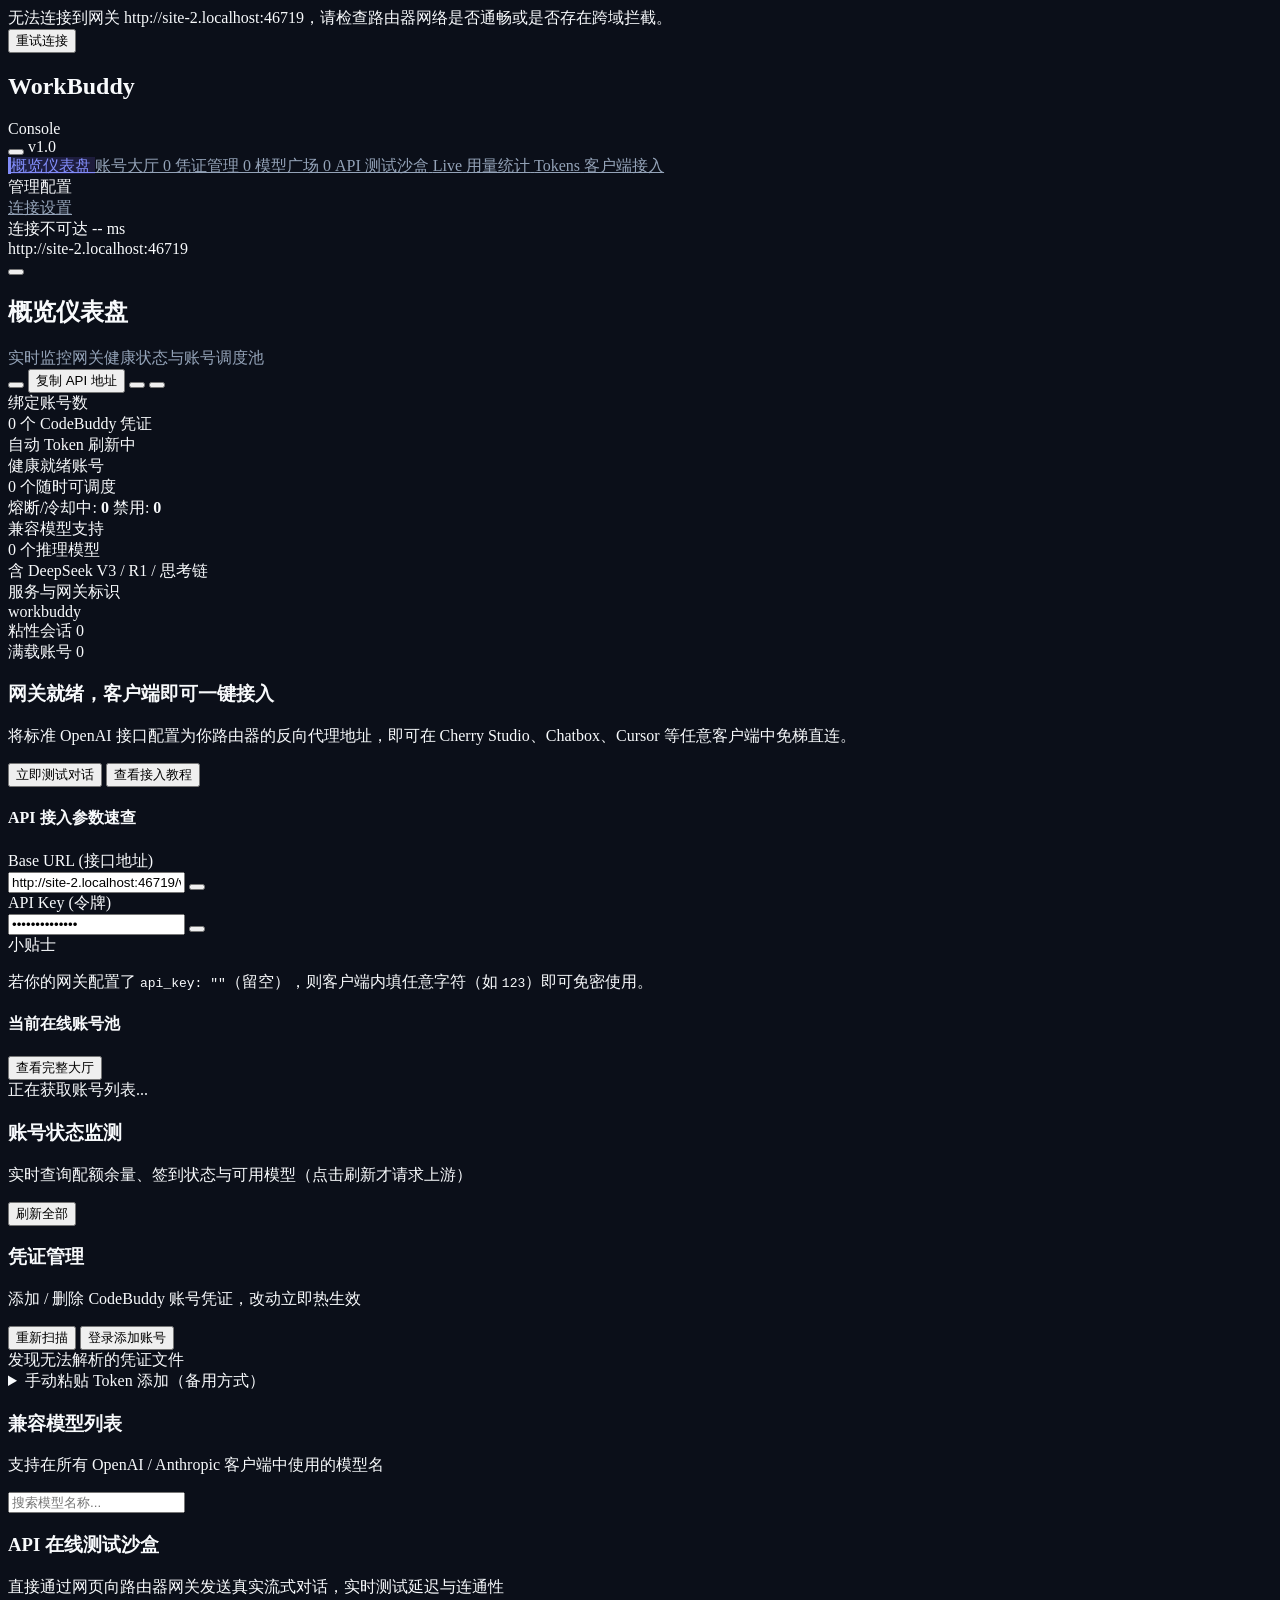
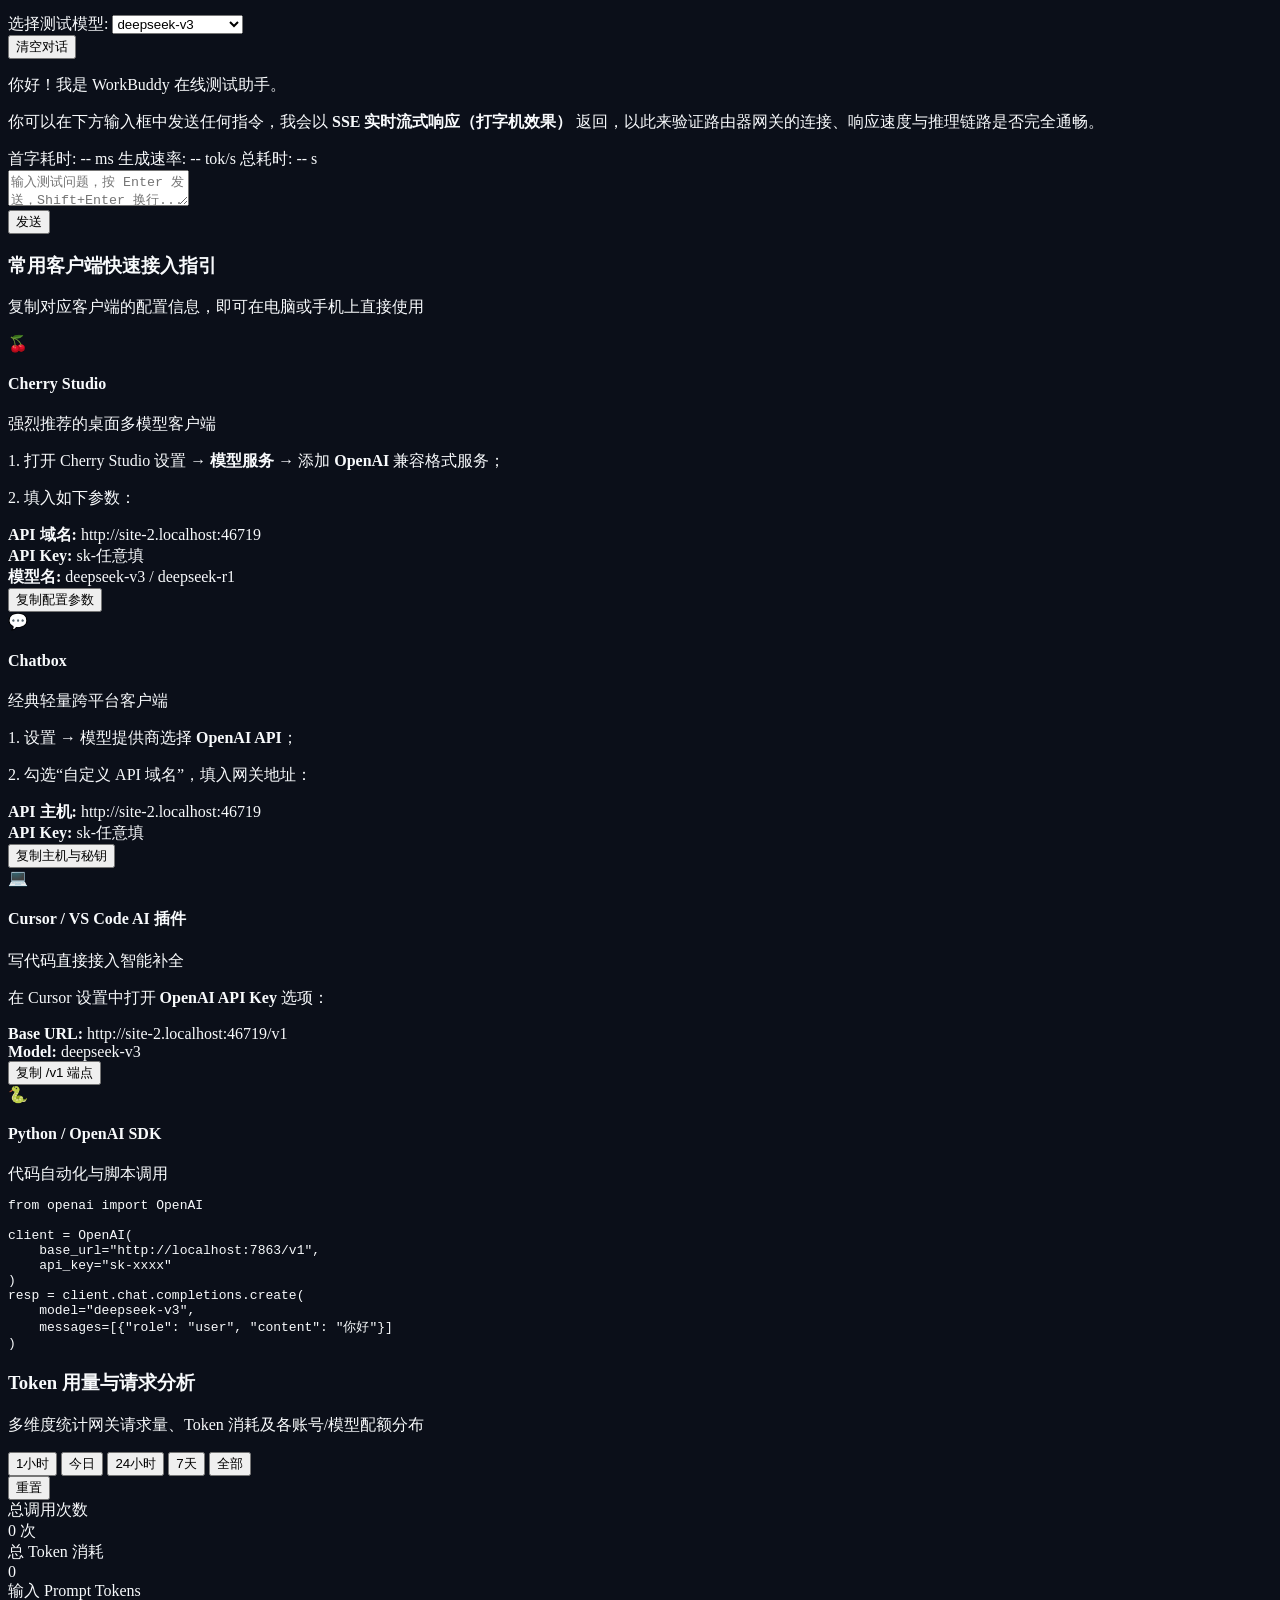
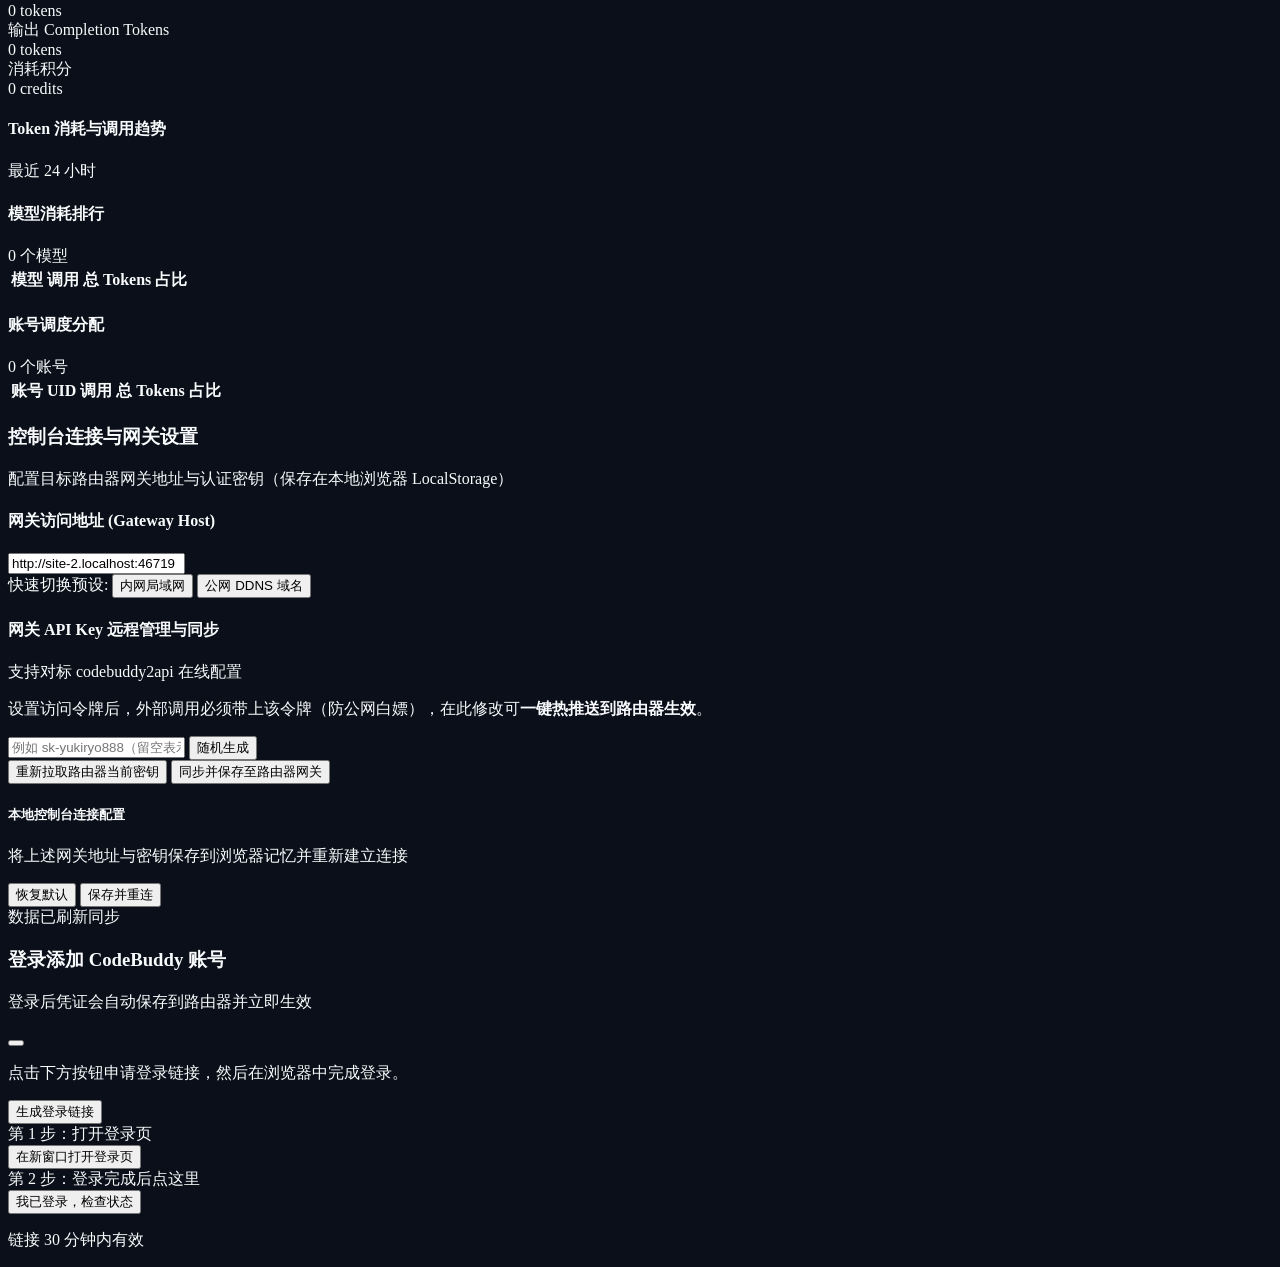
==== commit 24769907: "feat(models): 按账号 realm 过滤模型列表 + 修复复制按钮 + 显示可复制的 model id ## 问题 1：列出了不可用的"幽灵模型"  池中只有 2 个 CN 账号、0 个 " ====
--- a/web/index.html
+++ b/web/index.html
@@ -446,7 +446,8 @@
           </div>
 
           <!-- 模型卡片列表 -->
-          <div id="models-container" class="grid grid-cols-1 md:grid-cols-2 lg:grid-cols-3 gap-4">
+          <!-- 模型分组容器（JS 按 realm 分组渲染：CN / GLOBAL） -->
+          <div id="models-container" class="space-y-6">
             <!-- 动态渲染 -->
           </div>
         </section>
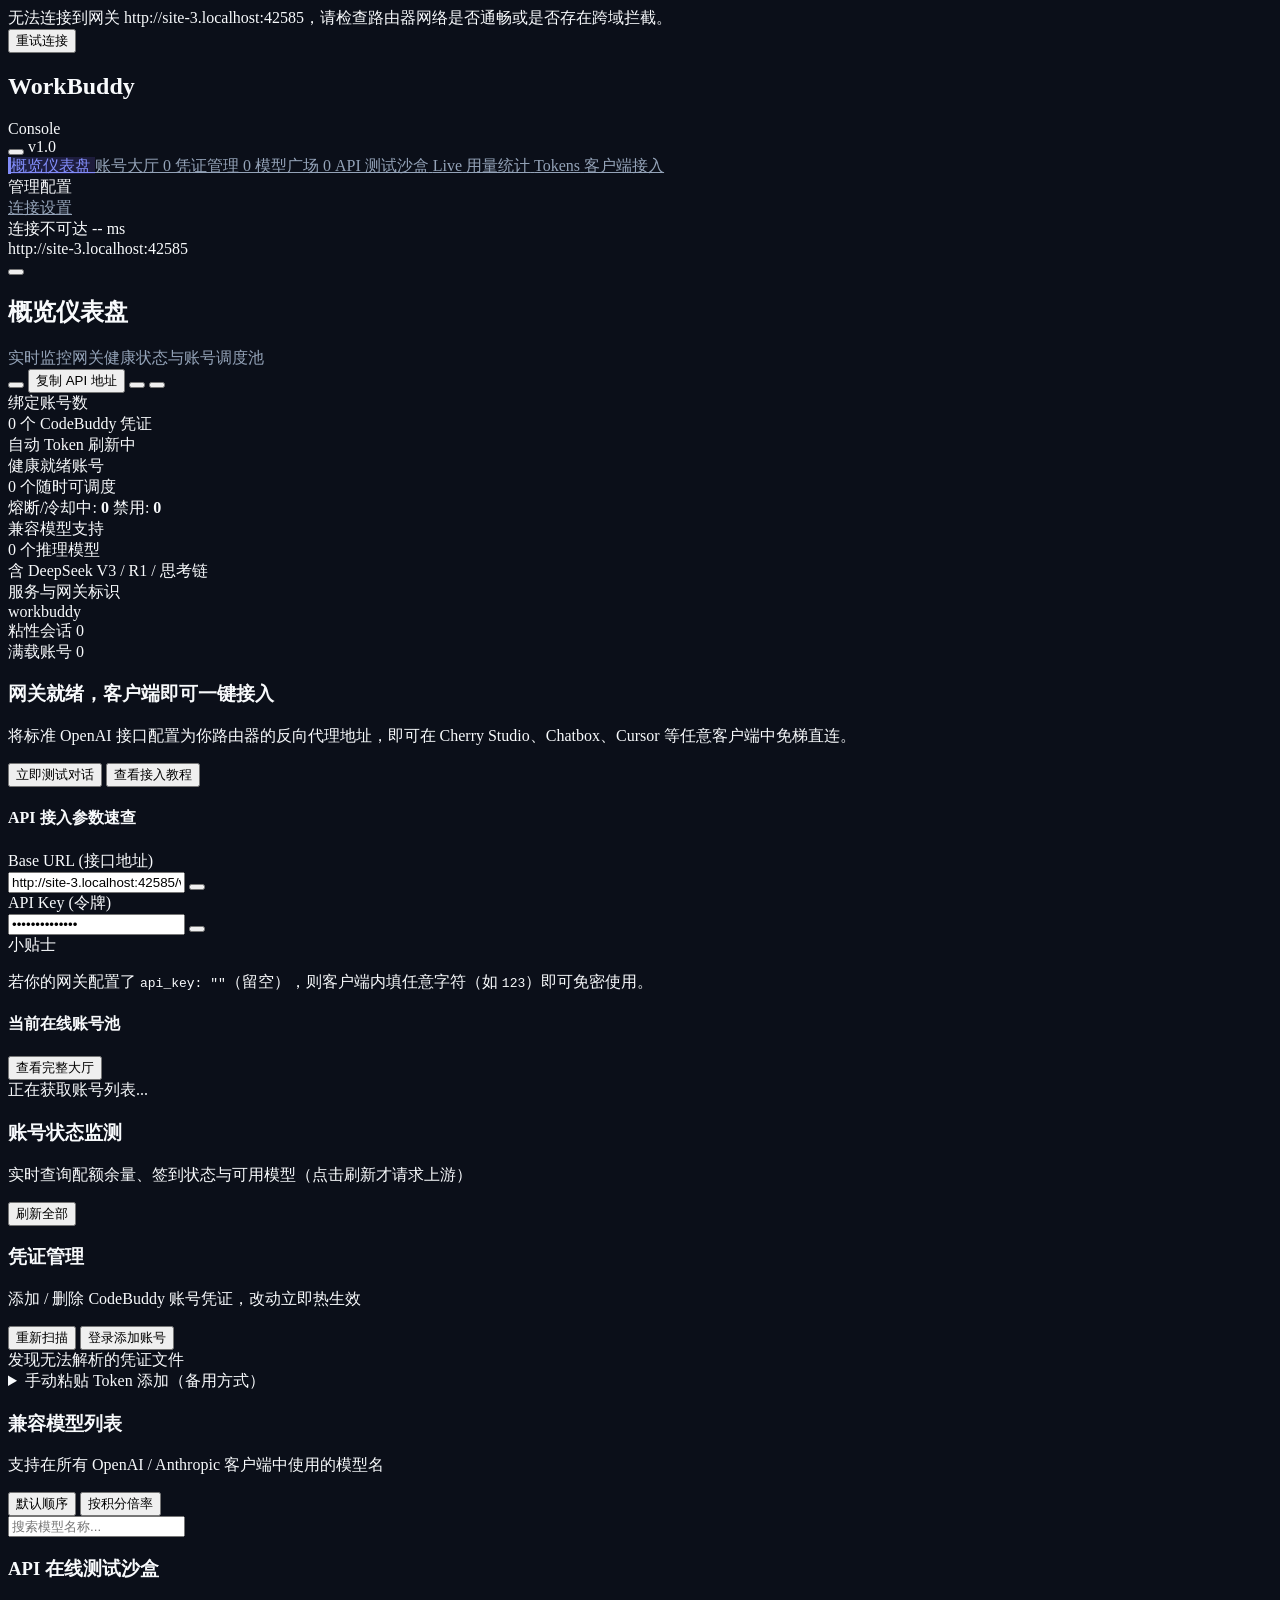
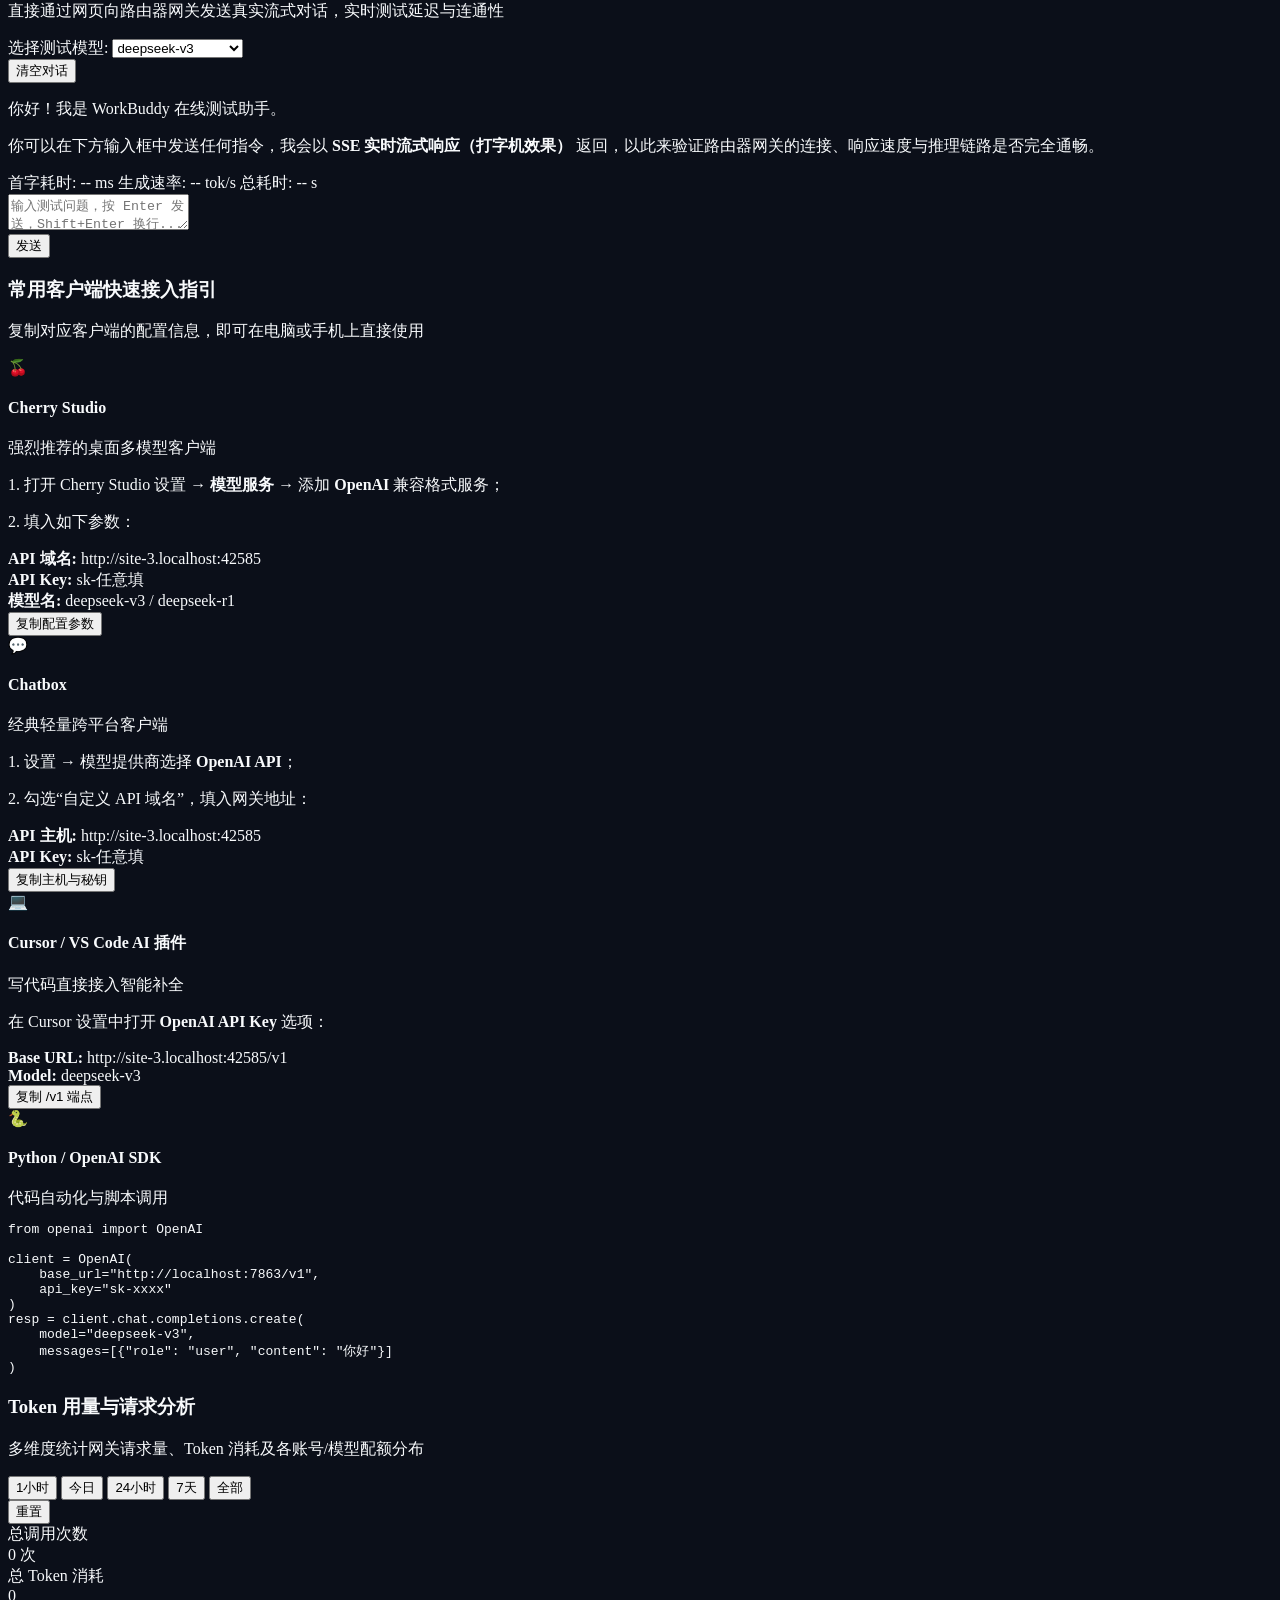
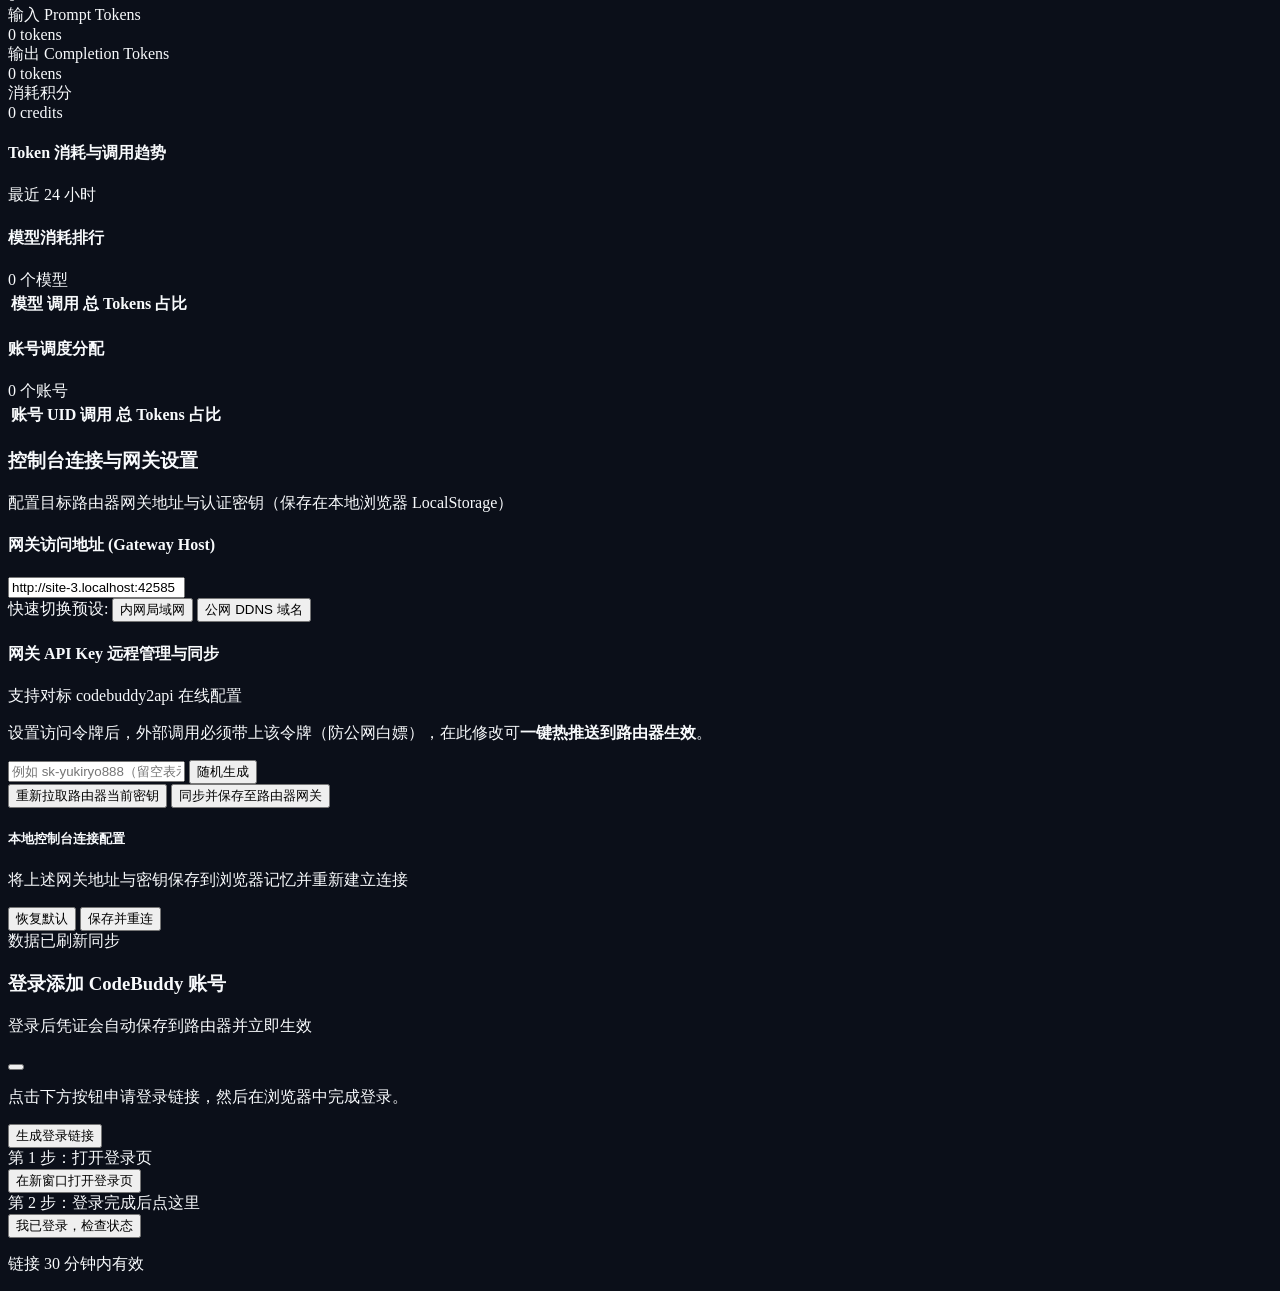
==== commit c797f873: "feat(models): 展示官方积分倍率 + 排序切换 ## 数据来源：官方模型目录接口一直带着倍率，只是被丢弃了  探索发现 internal/upstream/global_models.go" ====
--- a/web/index.html
+++ b/web/index.html
@@ -439,9 +439,22 @@
               <h3 class="text-base font-bold">兼容模型列表</h3>
               <p class="text-xs text-slate-400 mt-0.5">支持在所有 OpenAI / Anthropic 客户端中使用的模型名</p>
             </div>
-            <div class="relative w-full sm:w-64">
-              <i data-lucide="search" class="w-4 h-4 text-slate-400 absolute left-3 top-2.5"></i>
-              <input type="text" id="model-search-input" oninput="app.filterModels()" placeholder="搜索模型名称..." class="w-full bg-white dark:bg-dark-card border border-slate-200 dark:border-dark-border rounded-xl pl-9 pr-3 py-1.5 text-xs text-slate-700 dark:text-slate-200 placeholder-slate-400 focus:outline-none focus:border-indigo-500">
+            <div class="flex flex-col sm:flex-row sm:items-center gap-2 sm:gap-3">
+              <!-- 排序切换 -->
+              <div class="bg-slate-100 dark:bg-slate-900 p-1 rounded-xl flex items-center gap-1 border border-slate-200 dark:border-slate-800 text-xs">
+                <button onclick="app.setModelSort('default')" data-sort="default"
+                        class="model-sort-btn px-3 py-1 rounded-lg text-slate-500 dark:text-slate-400 hover:text-slate-900 dark:hover:text-white transition-all font-medium">
+                  默认顺序
+                </button>
+                <button onclick="app.setModelSort('credits')" data-sort="credits"
+                        class="model-sort-btn px-3 py-1 rounded-lg text-slate-500 dark:text-slate-400 hover:text-slate-900 dark:hover:text-white transition-all font-medium">
+                  按积分倍率
+                </button>
+              </div>
+              <div class="relative w-full sm:w-64">
+                <i data-lucide="search" class="w-4 h-4 text-slate-400 absolute left-3 top-2.5"></i>
+                <input type="text" id="model-search-input" oninput="app.filterModels()" placeholder="搜索模型名称..." class="w-full bg-white dark:bg-dark-card border border-slate-200 dark:border-dark-border rounded-xl pl-9 pr-3 py-1.5 text-xs text-slate-700 dark:text-slate-200 placeholder-slate-400 focus:outline-none focus:border-indigo-500">
+              </div>
             </div>
           </div>
 
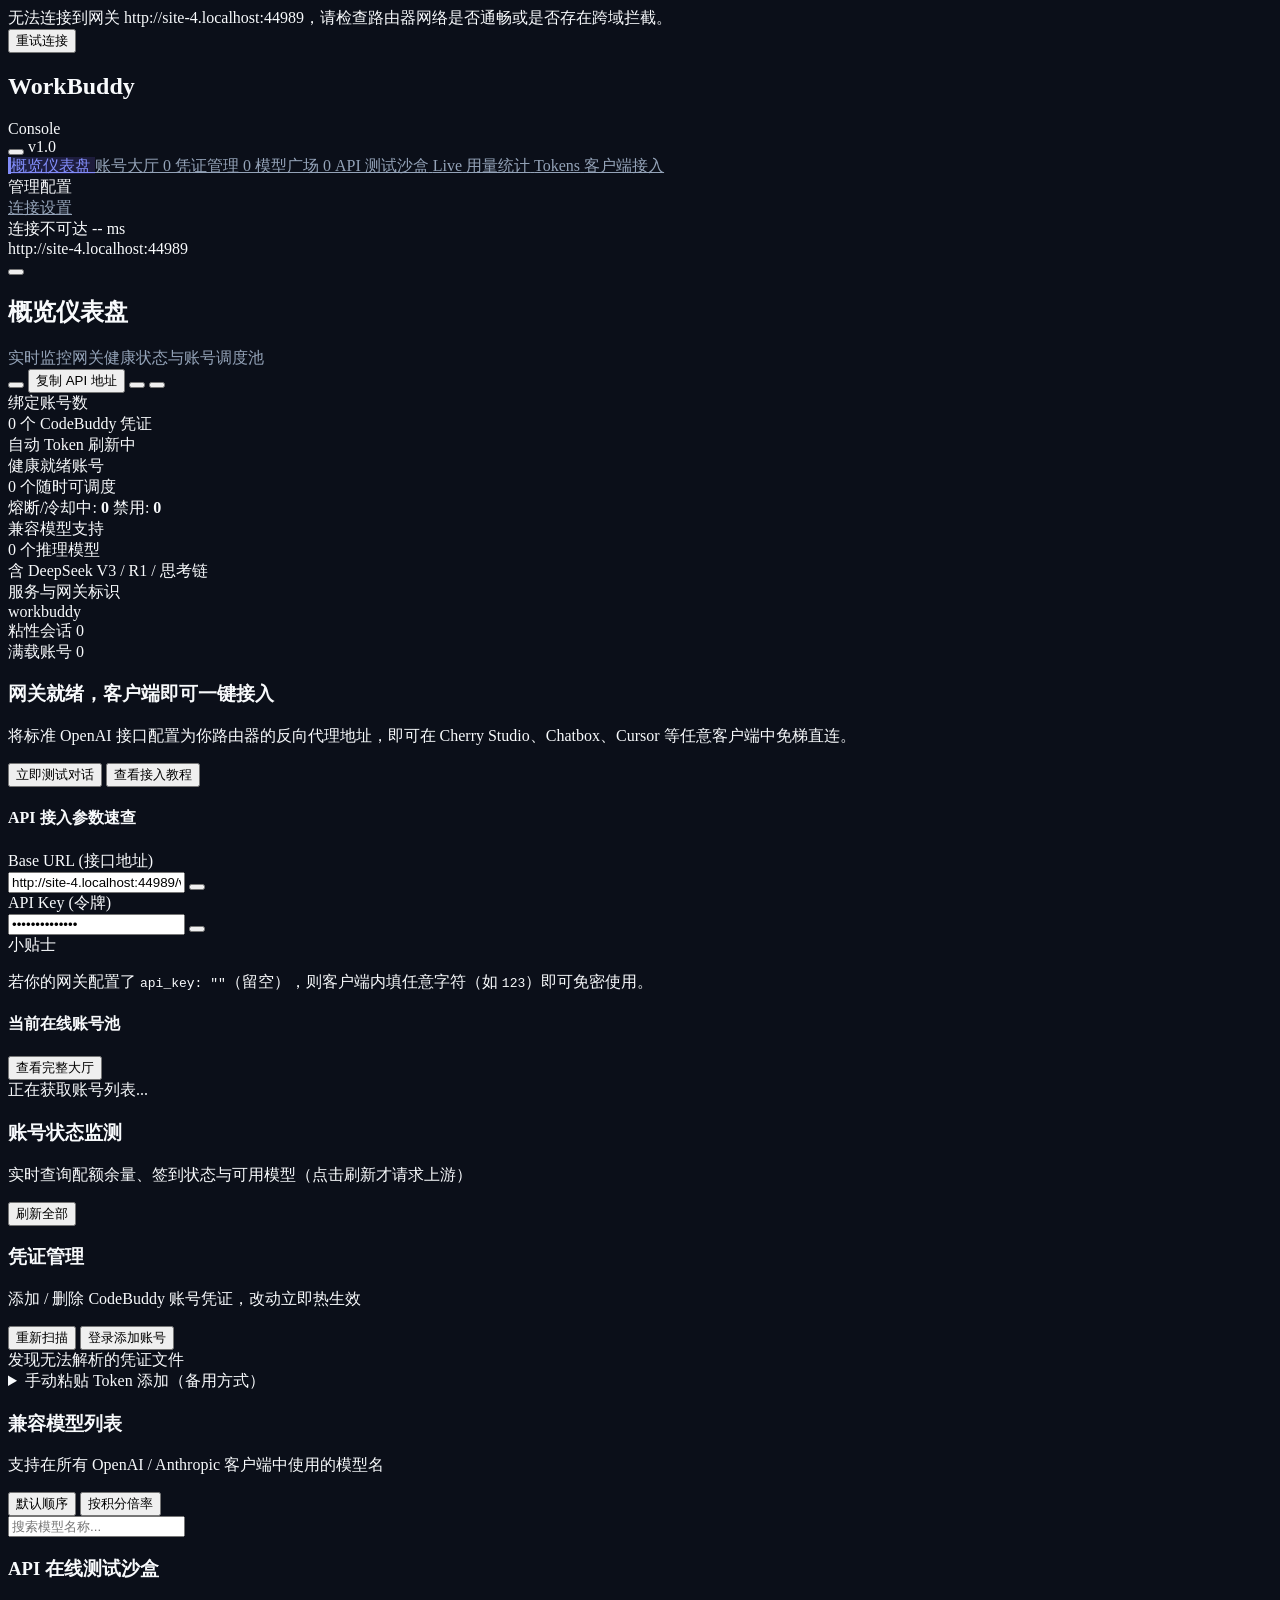
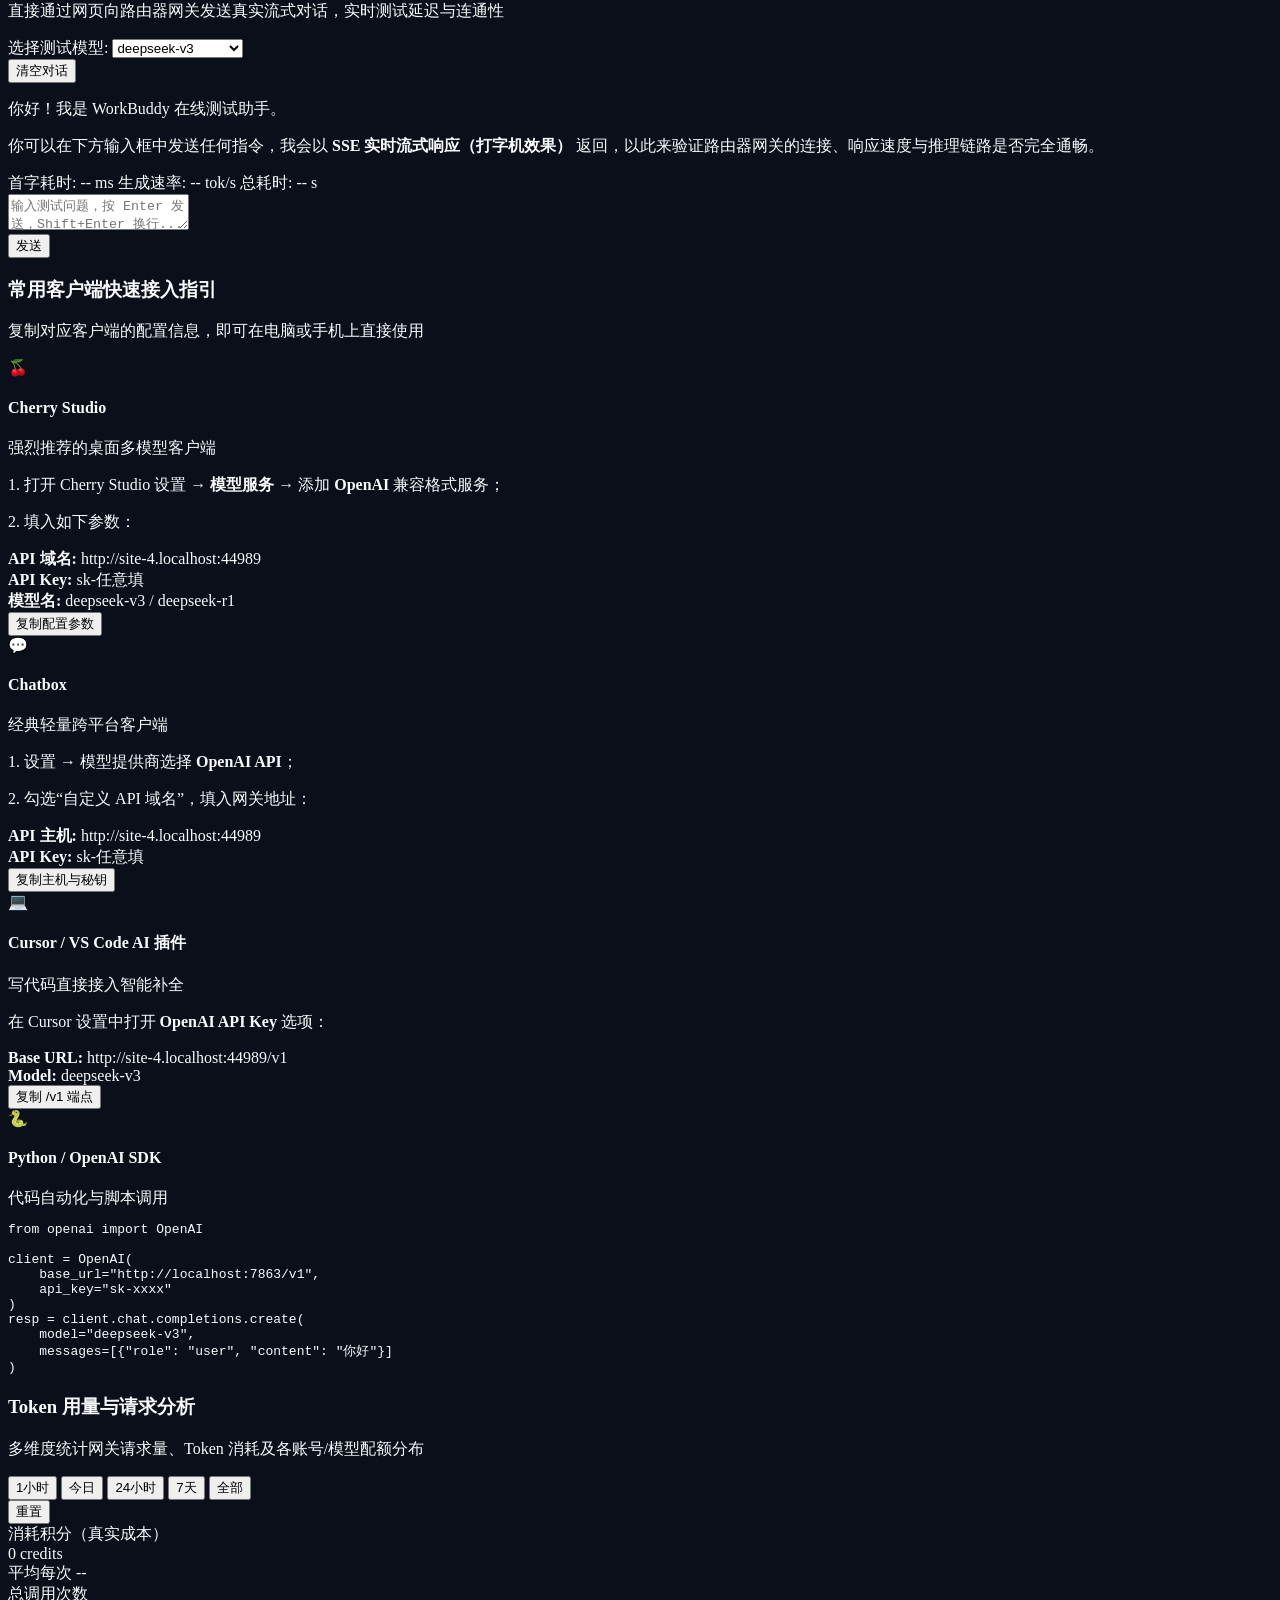
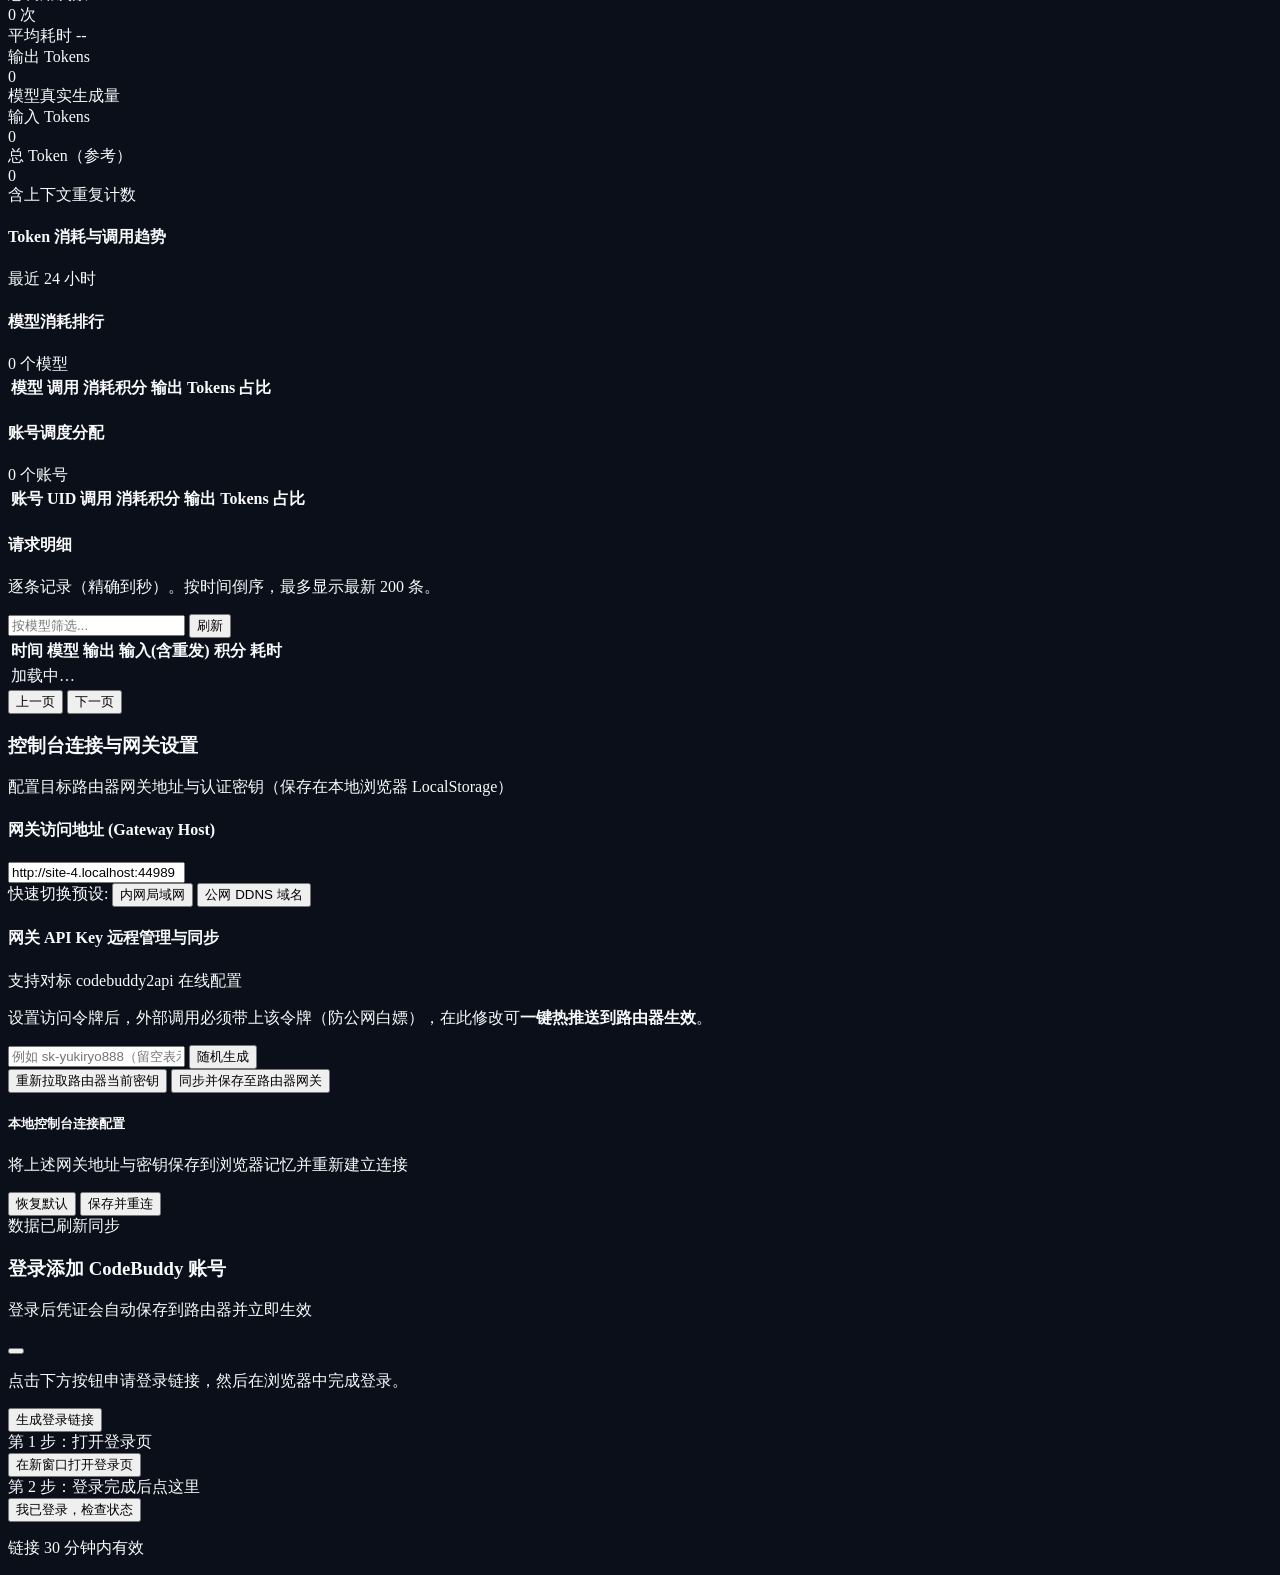
==== commit b3651b40: "feat(usage): 用量统计改用真实成本口径 + 秒级明细 + 自适应分桶 用户反馈「token 统计好像不太对，而且粒度太粗」。核查后确认两个真实问题。  ## 问题 1：total_toke" ====
--- a/web/index.html
+++ b/web/index.html
@@ -659,8 +659,25 @@
             </div>
           </div>
 
-          <!-- 4 宫格核心指标卡 -->
+          <!-- 核心指标卡：成本(积分) 与 真实输出 为主，token 总量为参考 -->
           <div class="grid grid-cols-1 sm:grid-cols-2 lg:grid-cols-3 xl:grid-cols-5 gap-4">
+            <!-- 消耗积分（成本主指标） -->
+            <div class="p-5 rounded-2xl bg-amber-500/5 dark:bg-amber-500/5 border border-amber-500/30 relative overflow-hidden">
+              <div class="flex items-center justify-between">
+                <span class="text-xs font-semibold text-amber-600 dark:text-amber-400">消耗积分（真实成本）</span>
+                <div class="w-8 h-8 rounded-xl bg-amber-500/15 text-amber-500 flex items-center justify-center">
+                  <i data-lucide="coins" class="w-4 h-4"></i>
+                </div>
+              </div>
+              <div class="mt-3 flex items-baseline gap-2">
+                <span id="usage-total-credit" class="text-3xl font-black tracking-tight font-mono text-amber-600 dark:text-amber-400">0</span>
+                <span class="text-xs text-slate-400">credits</span>
+              </div>
+              <div class="mt-2 text-[10px] text-slate-400">
+                平均每次 <span id="usage-avg-credit" class="font-mono">--</span>
+              </div>
+            </div>
+
             <!-- 总请求数 -->
             <div class="p-5 rounded-2xl bg-white dark:bg-dark-card border border-slate-200 dark:border-dark-border relative overflow-hidden">
               <div class="flex items-center justify-between">
@@ -673,62 +690,54 @@
                 <span id="usage-total-requests" class="text-2xl font-black tracking-tight font-mono">0</span>
                 <span class="text-xs text-slate-400">次</span>
               </div>
-            </div>
-
-            <!-- 总 Token 消耗 -->
+              <div class="mt-2 text-[10px] text-slate-400">
+                平均耗时 <span id="usage-avg-duration" class="font-mono">--</span>
+              </div>
+            </div>
+
+            <!-- 输出 Completion Token（真实产出） -->
             <div class="p-5 rounded-2xl bg-white dark:bg-dark-card border border-slate-200 dark:border-dark-border relative overflow-hidden">
               <div class="flex items-center justify-between">
-                <span class="text-xs text-slate-400">总 Token 消耗</span>
+                <span class="text-xs text-slate-400">输出 Tokens</span>
+                <div class="w-8 h-8 rounded-xl bg-purple-500/10 text-purple-500 flex items-center justify-center">
+                  <i data-lucide="arrow-up-right" class="w-4 h-4"></i>
+                </div>
+              </div>
+              <div class="mt-3 flex items-baseline gap-2">
+                <span id="usage-completion-tokens" class="text-2xl font-black tracking-tight font-mono">0</span>
+                <span id="usage-completion-tokens-raw" class="text-[11px] text-slate-400 font-mono"></span>
+              </div>
+              <div class="mt-2 text-[10px] text-slate-400">模型真实生成量</div>
+            </div>
+
+            <!-- 输入 Prompt Token（含重复计数，标注说明） -->
+            <div class="p-5 rounded-2xl bg-white dark:bg-dark-card border border-slate-200 dark:border-dark-border relative overflow-hidden">
+              <div class="flex items-center justify-between">
+                <span class="text-xs text-slate-400">输入 Tokens</span>
+                <div class="w-8 h-8 rounded-xl bg-emerald-500/10 text-emerald-500 flex items-center justify-center">
+                  <i data-lucide="arrow-down-left" class="w-4 h-4"></i>
+                </div>
+              </div>
+              <div class="mt-3 flex items-baseline gap-2">
+                <span id="usage-prompt-tokens" class="text-2xl font-black tracking-tight font-mono">0</span>
+                <span id="usage-prompt-tokens-raw" class="text-[11px] text-slate-400 font-mono"></span>
+              </div>
+              <!-- 关键提示：客户端会话内每轮重发全部历史，该值是累计重发量 -->
+              <div id="usage-prompt-note" class="mt-2 text-[10px] text-amber-600 dark:text-amber-400 leading-tight"></div>
+            </div>
+
+            <!-- 总 Token（参考值） -->
+            <div class="p-5 rounded-2xl bg-white dark:bg-dark-card border border-slate-200 dark:border-dark-border relative overflow-hidden">
+              <div class="flex items-center justify-between">
+                <span class="text-xs text-slate-400">总 Token（参考）</span>
                 <div class="w-8 h-8 rounded-xl bg-indigo-500/10 text-indigo-500 flex items-center justify-center">
-                  <i data-lucide="coins" class="w-4 h-4"></i>
+                  <i data-lucide="bar-chart-2" class="w-4 h-4"></i>
                 </div>
               </div>
               <div class="mt-3 flex items-baseline gap-2">
                 <span id="usage-total-tokens" class="text-2xl font-black tracking-tight font-mono text-indigo-500">0</span>
-                <span id="usage-total-tokens-raw" class="text-[11px] text-slate-400 font-mono"></span>
-              </div>
-            </div>
-
-            <!-- Prompt Token -->
-            <div class="p-5 rounded-2xl bg-white dark:bg-dark-card border border-slate-200 dark:border-dark-border relative overflow-hidden">
-              <div class="flex items-center justify-between">
-                <span class="text-xs text-slate-400">输入 Prompt Tokens</span>
-                <div class="w-8 h-8 rounded-xl bg-emerald-500/10 text-emerald-500 flex items-center justify-center">
-                  <i data-lucide="arrow-down-left" class="w-4 h-4"></i>
-                </div>
-              </div>
-              <div class="mt-3 flex items-baseline gap-2">
-                <span id="usage-prompt-tokens" class="text-2xl font-black tracking-tight font-mono">0</span>
-                <span class="text-xs text-slate-400">tokens</span>
-              </div>
-            </div>
-
-            <!-- Completion Token -->
-            <div class="p-5 rounded-2xl bg-white dark:bg-dark-card border border-slate-200 dark:border-dark-border relative overflow-hidden">
-              <div class="flex items-center justify-between">
-                <span class="text-xs text-slate-400">输出 Completion Tokens</span>
-                <div class="w-8 h-8 rounded-xl bg-purple-500/10 text-purple-500 flex items-center justify-center">
-                  <i data-lucide="arrow-up-right" class="w-4 h-4"></i>
-                </div>
-              </div>
-              <div class="mt-3 flex items-baseline gap-2">
-                <span id="usage-completion-tokens" class="text-2xl font-black tracking-tight font-mono">0</span>
-                <span class="text-xs text-slate-400">tokens</span>
-              </div>
-            </div>
-
-            <!-- 消耗积分（后端 total_credit） -->
-            <div class="p-5 rounded-2xl bg-white dark:bg-dark-card border border-slate-200 dark:border-dark-border relative overflow-hidden">
-              <div class="flex items-center justify-between">
-                <span class="text-xs text-slate-400">消耗积分</span>
-                <div class="w-8 h-8 rounded-xl bg-amber-500/10 text-amber-500 flex items-center justify-center">
-                  <i data-lucide="coins" class="w-4 h-4"></i>
-                </div>
-              </div>
-              <div class="mt-3 flex items-baseline gap-2">
-                <span id="usage-total-credit" class="text-2xl font-black tracking-tight font-mono">0</span>
-                <span class="text-xs text-slate-400">credits</span>
-              </div>
+              </div>
+              <div class="mt-2 text-[10px] text-slate-400">含上下文重复计数</div>
             </div>
           </div>
 
@@ -764,12 +773,13 @@
               </div>
 
               <div class="overflow-x-auto -mx-1 px-1">
-                <table class="w-full min-w-[340px] text-left text-xs">
+                <table class="w-full min-w-[380px] text-left text-xs">
                   <thead class="text-slate-400 border-b border-slate-100 dark:border-slate-800/80">
                     <tr>
                       <th class="pb-2.5 font-medium">模型</th>
                       <th class="pb-2.5 font-medium text-right">调用</th>
-                      <th class="pb-2.5 font-medium text-right">总 Tokens</th>
+                      <th class="pb-2.5 font-medium text-right">消耗积分</th>
+                      <th class="pb-2.5 font-medium text-right">输出 Tokens</th>
                       <th class="pb-2.5 font-medium text-right w-24">占比</th>
                     </tr>
                   </thead>
@@ -791,12 +801,13 @@
               </div>
 
               <div class="overflow-x-auto -mx-1 px-1">
-                <table class="w-full min-w-[340px] text-left text-xs">
+                <table class="w-full min-w-[380px] text-left text-xs">
                   <thead class="text-slate-400 border-b border-slate-100 dark:border-slate-800/80">
                     <tr>
                       <th class="pb-2.5 font-medium">账号 UID</th>
                       <th class="pb-2.5 font-medium text-right">调用</th>
-                      <th class="pb-2.5 font-medium text-right">总 Tokens</th>
+                      <th class="pb-2.5 font-medium text-right">消耗积分</th>
+                      <th class="pb-2.5 font-medium text-right">输出 Tokens</th>
                       <th class="pb-2.5 font-medium text-right w-24">占比</th>
                     </tr>
                   </thead>
@@ -804,6 +815,57 @@
                     <!-- 动态插入 -->
                   </tbody>
                 </table>
+              </div>
+            </div>
+          </div>
+
+          <!-- 请求明细（秒级）：排查"哪一次调用慢/贵"的场景 -->
+          <div class="p-6 rounded-2xl bg-white dark:bg-dark-card border border-slate-200 dark:border-dark-border space-y-4">
+            <div class="flex flex-wrap items-center justify-between gap-3">
+              <div>
+                <h4 class="text-sm font-bold flex items-center gap-2">
+                  <i data-lucide="list" class="w-4 h-4 text-indigo-500"></i>
+                  请求明细
+                </h4>
+                <p class="text-[11px] text-slate-400 mt-0.5">逐条记录（精确到秒）。按时间倒序，最多显示最新 200 条。</p>
+              </div>
+              <div class="flex items-center gap-2">
+                <input id="usage-rec-model" type="text" placeholder="按模型筛选..."
+                       oninput="app.debouncedFetchUsageRecords()"
+                       class="w-36 sm:w-48 px-3 py-1.5 text-xs rounded-xl bg-slate-50 dark:bg-slate-900/60 border border-slate-200 dark:border-slate-800 focus:outline-none focus:border-indigo-500">
+                <button onclick="app.fetchUsageRecords()" class="px-3 py-1.5 rounded-xl bg-slate-100 dark:bg-slate-800 hover:bg-slate-200 dark:hover:bg-slate-700 text-xs font-medium transition-colors flex items-center gap-1.5">
+                  <i data-lucide="refresh-cw" class="w-3.5 h-3.5"></i>
+                  刷新
+                </button>
+              </div>
+            </div>
+
+            <div id="usage-rec-summary" class="text-[11px] text-slate-400"></div>
+
+            <div class="overflow-x-auto -mx-1 px-1">
+              <table class="w-full min-w-[520px] text-left text-xs">
+                <thead class="text-slate-400 border-b border-slate-100 dark:border-slate-800/80">
+                  <tr>
+                    <th class="pb-2.5 font-medium">时间</th>
+                    <th class="pb-2.5 font-medium">模型</th>
+                    <th class="pb-2.5 font-medium text-right">输出</th>
+                    <th class="pb-2.5 font-medium text-right">输入(含重发)</th>
+                    <th class="pb-2.5 font-medium text-right">积分</th>
+                    <th class="pb-2.5 font-medium text-right">耗时</th>
+                  </tr>
+                </thead>
+                <tbody id="usage-rec-tbody" class="divide-y divide-slate-100 dark:divide-slate-800/60 font-mono">
+                  <tr><td colspan="6" class="py-6 text-center text-slate-400 font-sans">加载中…</td></tr>
+                </tbody>
+              </table>
+            </div>
+
+            <!-- 分页 -->
+            <div class="flex items-center justify-between text-[11px] text-slate-400 pt-1">
+              <span id="usage-rec-page-info"></span>
+              <div class="flex items-center gap-2">
+                <button id="usage-rec-prev" onclick="app.usageRecPage(-1)" class="px-2.5 py-1 rounded-lg bg-slate-100 dark:bg-slate-800 hover:bg-slate-200 dark:hover:bg-slate-700 transition-colors disabled:opacity-40">上一页</button>
+                <button id="usage-rec-next" onclick="app.usageRecPage(1)" class="px-2.5 py-1 rounded-lg bg-slate-100 dark:bg-slate-800 hover:bg-slate-200 dark:hover:bg-slate-700 transition-colors disabled:opacity-40">下一页</button>
               </div>
             </div>
           </div>
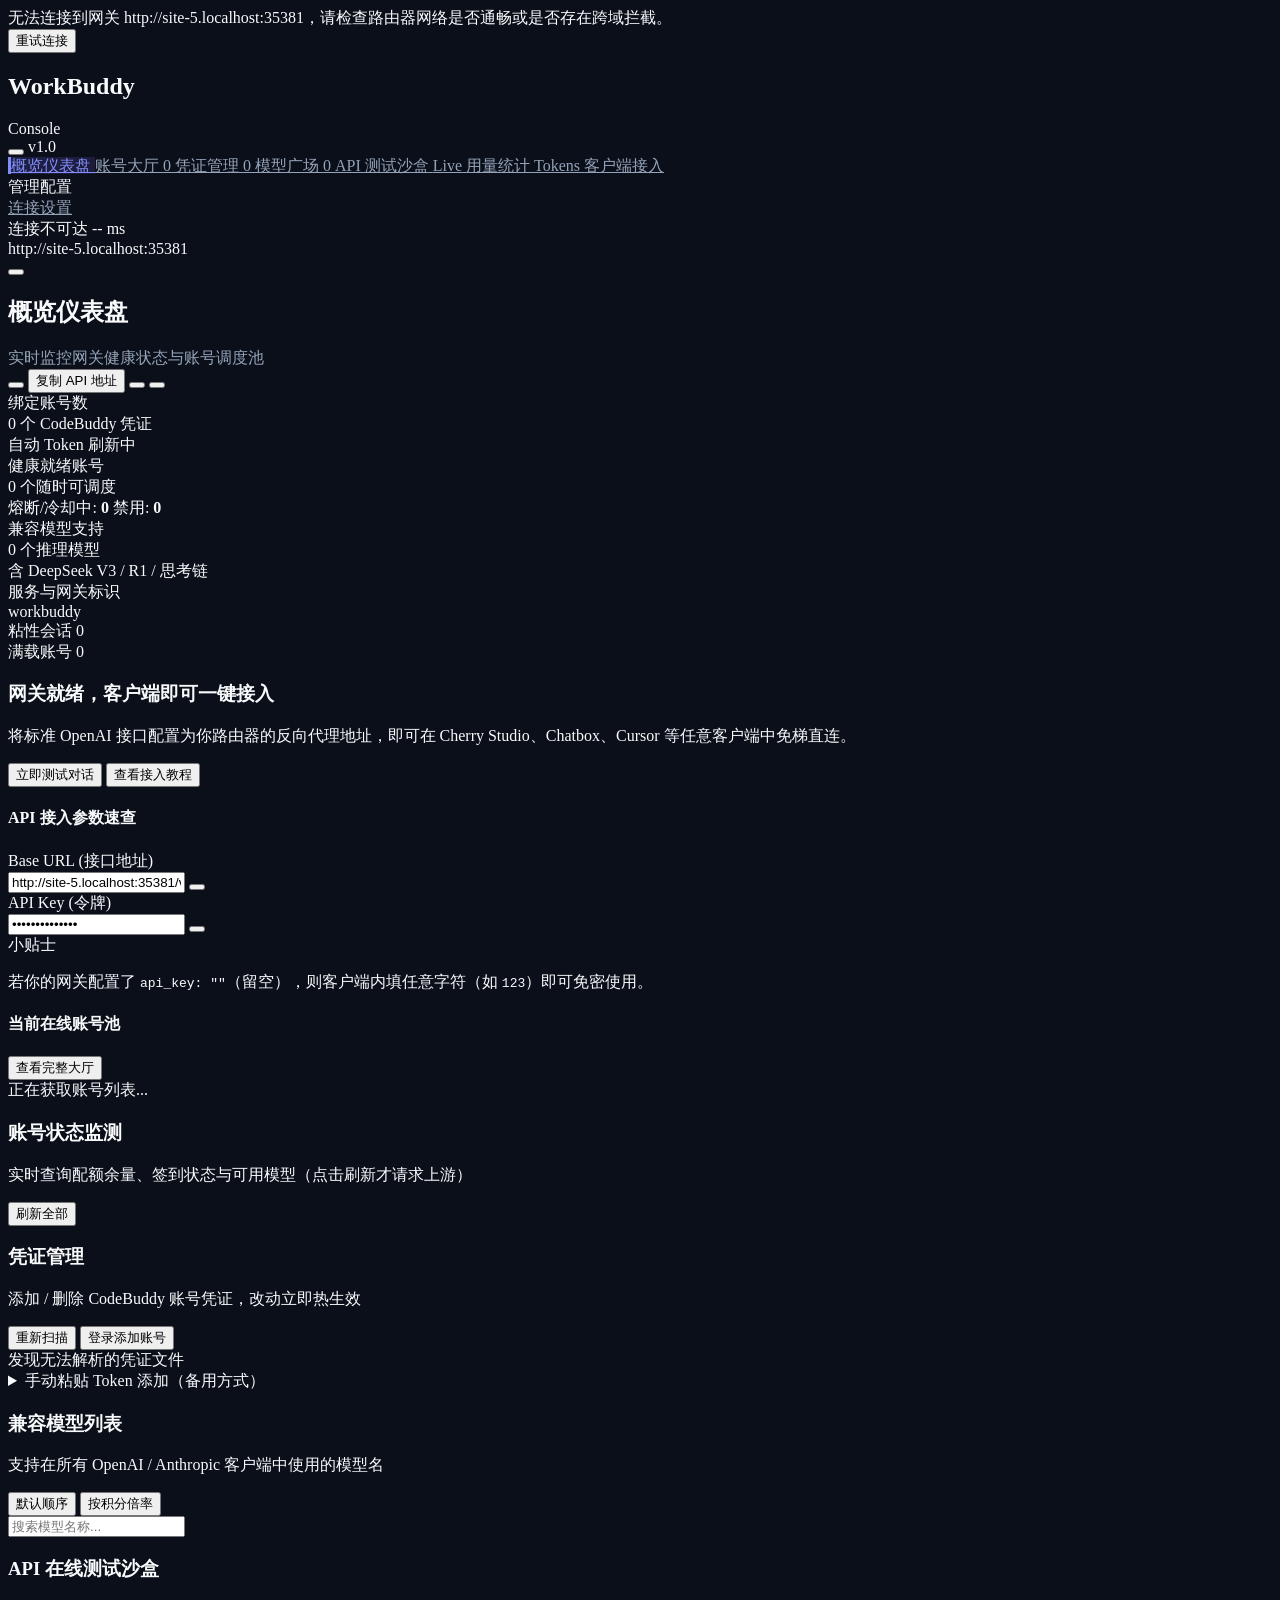
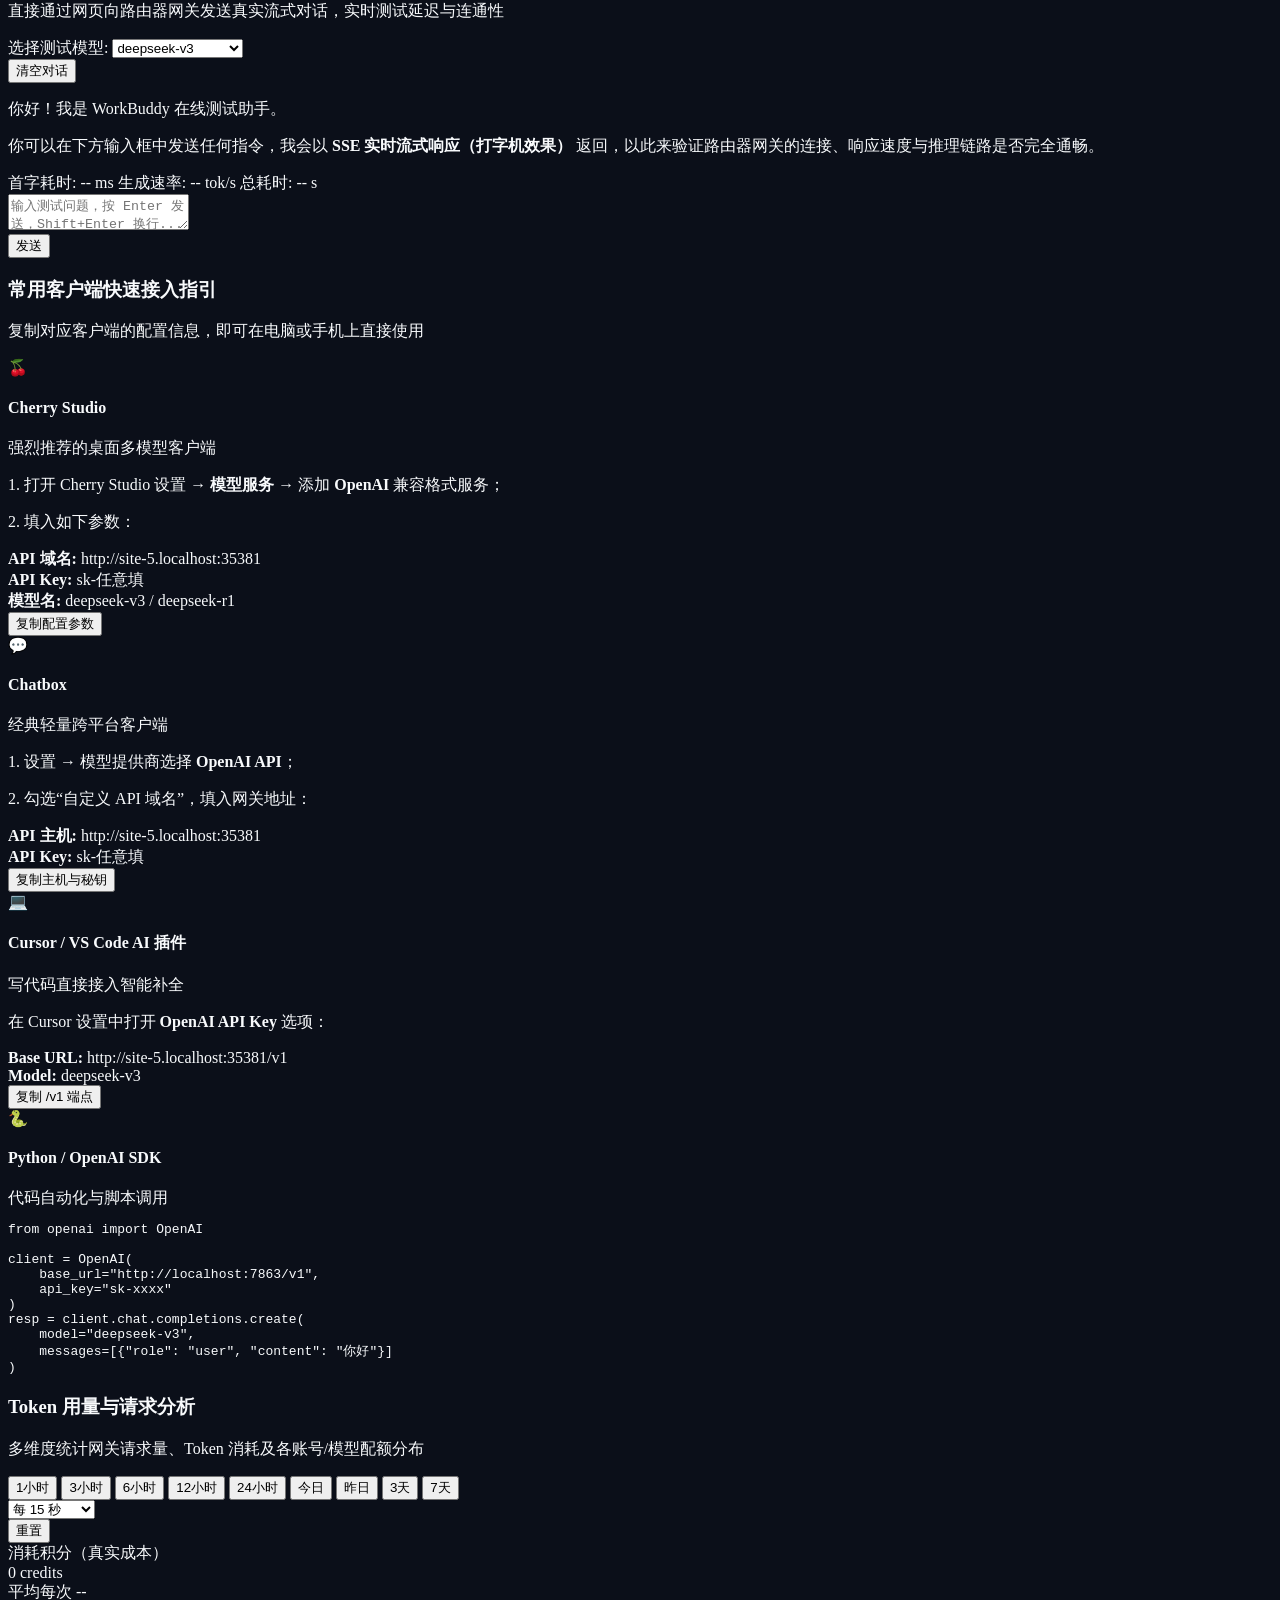
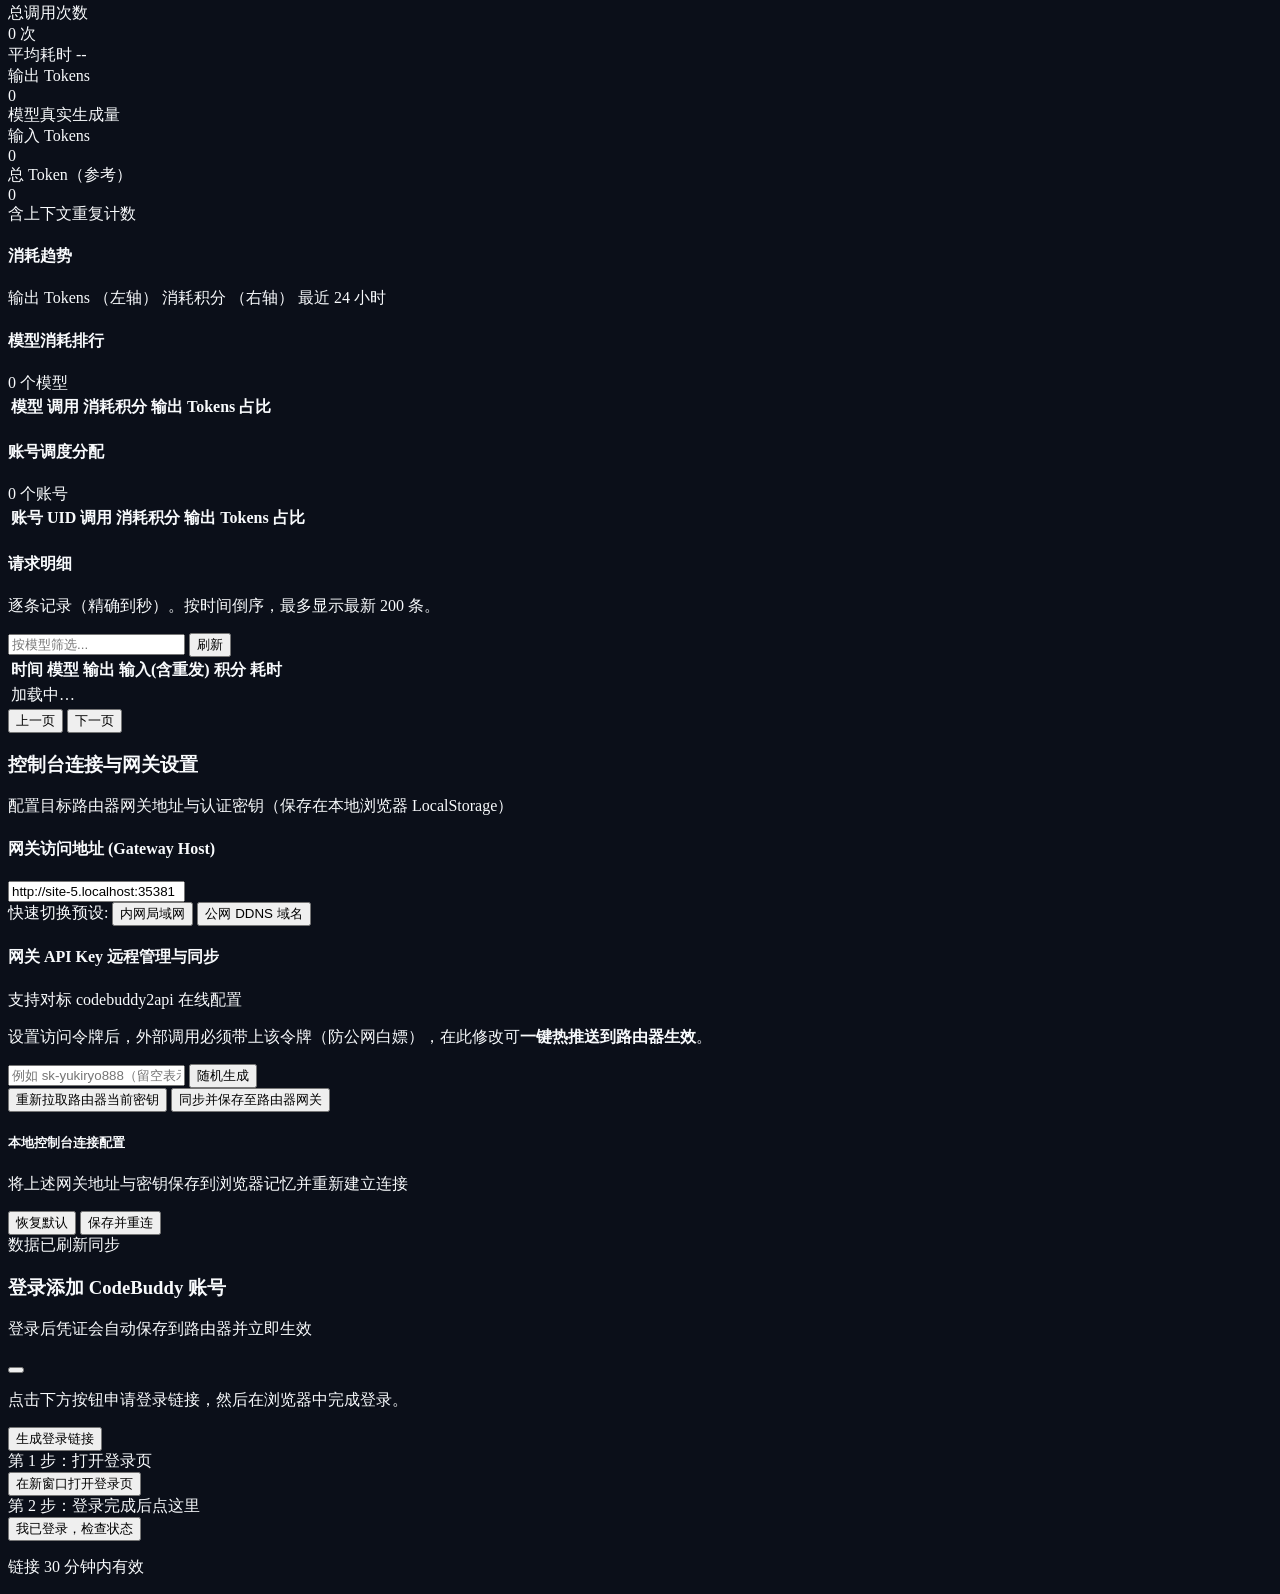
==== commit b10d95d3: "feat(usage): 对齐参考项目的时间/刷新模式 + 双 Y 轴趋势图 用户反馈「不太理想」，希望照参考项目 codebuddy2api 的时间与刷新模式， 趋势按 token 与积分分两条线。" ====
--- a/web/index.html
+++ b/web/index.html
@@ -642,14 +642,33 @@
               <p class="text-xs text-slate-400 mt-0.5">多维度统计网关请求量、Token 消耗及各账号/模型配额分布</p>
             </div>
 
-            <!-- 时间筛选药丸与刷新控制 -->
-            <div class="flex items-center gap-2">
-              <div class="bg-slate-100 dark:bg-slate-900 p-1 rounded-xl flex items-center gap-1 border border-slate-200 dark:border-slate-800 text-xs">
-                <button onclick="app.setUsageRange('1h')" class="usage-range-btn px-3 py-1 rounded-lg text-slate-500 dark:text-slate-400 hover:text-slate-900 dark:hover:text-white transition-all font-medium" data-range="1h">1小时</button>
-                <button onclick="app.setUsageRange('today')" class="usage-range-btn px-3 py-1 rounded-lg text-slate-500 dark:text-slate-400 hover:text-slate-900 dark:hover:text-white transition-all font-medium" data-range="today">今日</button>
-                <button onclick="app.setUsageRange('24h')" class="usage-range-btn active px-3 py-1 rounded-lg bg-white dark:bg-dark-card shadow-sm text-indigo-600 dark:text-indigo-400 font-semibold transition-all" data-range="24h">24小时</button>
-                <button onclick="app.setUsageRange('7d')" class="usage-range-btn px-3 py-1 rounded-lg text-slate-500 dark:text-slate-400 hover:text-slate-900 dark:hover:text-white transition-all font-medium" data-range="7d">7天</button>
-                <button onclick="app.setUsageRange('all')" class="usage-range-btn px-3 py-1 rounded-lg text-slate-500 dark:text-slate-400 hover:text-slate-900 dark:hover:text-white transition-all font-medium" data-range="all">全部</button>
+            <!-- 时间范围 + 自动刷新（对齐参考项目 codebuddy2api 的交互模型） -->
+            <div class="flex flex-wrap items-center gap-2">
+              <div class="bg-slate-100 dark:bg-slate-900 p-1 rounded-xl flex flex-wrap items-center gap-1 border border-slate-200 dark:border-slate-800 text-xs">
+                <button onclick="app.setUsageRange('1h')" class="usage-range-btn px-2.5 py-1 rounded-lg text-slate-500 dark:text-slate-400 hover:text-slate-900 dark:hover:text-white transition-all font-medium" data-range="1h">1小时</button>
+                <button onclick="app.setUsageRange('3h')" class="usage-range-btn px-2.5 py-1 rounded-lg text-slate-500 dark:text-slate-400 hover:text-slate-900 dark:hover:text-white transition-all font-medium" data-range="3h">3小时</button>
+                <button onclick="app.setUsageRange('6h')" class="usage-range-btn px-2.5 py-1 rounded-lg text-slate-500 dark:text-slate-400 hover:text-slate-900 dark:hover:text-white transition-all font-medium" data-range="6h">6小时</button>
+                <button onclick="app.setUsageRange('12h')" class="usage-range-btn px-2.5 py-1 rounded-lg text-slate-500 dark:text-slate-400 hover:text-slate-900 dark:hover:text-white transition-all font-medium" data-range="12h">12小时</button>
+                <button onclick="app.setUsageRange('24h')" class="usage-range-btn active px-2.5 py-1 rounded-lg bg-white dark:bg-dark-card shadow-sm text-indigo-600 dark:text-indigo-400 font-semibold transition-all" data-range="24h">24小时</button>
+                <button onclick="app.setUsageRange('today')" class="usage-range-btn px-2.5 py-1 rounded-lg text-slate-500 dark:text-slate-400 hover:text-slate-900 dark:hover:text-white transition-all font-medium" data-range="today">今日</button>
+                <button onclick="app.setUsageRange('yesterday')" class="usage-range-btn px-2.5 py-1 rounded-lg text-slate-500 dark:text-slate-400 hover:text-slate-900 dark:hover:text-white transition-all font-medium" data-range="yesterday">昨日</button>
+                <button onclick="app.setUsageRange('3d')" class="usage-range-btn px-2.5 py-1 rounded-lg text-slate-500 dark:text-slate-400 hover:text-slate-900 dark:hover:text-white transition-all font-medium" data-range="3d">3天</button>
+                <button onclick="app.setUsageRange('7d')" class="usage-range-btn px-2.5 py-1 rounded-lg text-slate-500 dark:text-slate-400 hover:text-slate-900 dark:hover:text-white transition-all font-medium" data-range="7d">7天</button>
+              </div>
+
+              <!-- 自动刷新：关闭/5s/15s/30s/60s/300s（默认 15 秒） -->
+              <div class="flex items-center gap-1.5">
+                <i data-lucide="refresh-cw" class="w-3.5 h-3.5 text-slate-400"></i>
+                <select id="usage-autorefresh" onchange="app.setAutoRefresh(this.value)"
+                        class="px-2 py-1.5 text-xs rounded-xl bg-slate-100 dark:bg-slate-900 border border-slate-200 dark:border-slate-800 text-slate-600 dark:text-slate-300 focus:outline-none focus:border-indigo-500">
+                  <option value="0">不自动刷新</option>
+                  <option value="5">每 5 秒</option>
+                  <option value="15" selected>每 15 秒</option>
+                  <option value="30">每 30 秒</option>
+                  <option value="60">每 1 分钟</option>
+                  <option value="300">每 5 分钟</option>
+                </select>
+                <span id="usage-countdown" class="text-[10px] text-slate-400 font-mono w-8"></span>
               </div>
 
               <button onclick="app.clearUsageHistory()" class="px-3 py-1.5 rounded-xl border border-rose-500/20 text-rose-500 hover:bg-rose-500/10 text-xs font-medium transition-colors flex items-center gap-1.5" title="清空历史用量数据">
@@ -743,19 +762,30 @@
 
           <!-- 趋势图表区 (SVG 交互图表) -->
           <div class="p-6 rounded-2xl bg-white dark:bg-dark-card border border-slate-200 dark:border-dark-border space-y-4">
-            <div class="flex items-center justify-between">
+            <div class="flex flex-wrap items-center justify-between gap-2">
               <h4 class="text-sm font-bold flex items-center gap-2">
                 <i data-lucide="trending-up" class="w-4 h-4 text-indigo-500"></i>
-                Token 消耗与调用趋势
+                消耗趋势
               </h4>
-              <span id="usage-chart-range-label" class="text-xs text-slate-400">最近 24 小时</span>
+              <div class="flex items-center gap-3">
+                <!-- 图例：说明两条线各自的轴 -->
+                <span class="flex items-center gap-1.5 text-[11px] text-slate-500 dark:text-slate-400">
+                  <span class="inline-block w-4 h-0.5 rounded-full" style="background:#0ea5e9"></span>
+                  输出 Tokens <span class="text-slate-400">（左轴）</span>
+                </span>
+                <span class="flex items-center gap-1.5 text-[11px] text-slate-500 dark:text-slate-400">
+                  <span class="inline-block w-4 h-0.5 rounded-full" style="background:#f59e0b;background-image:repeating-linear-gradient(90deg,#f59e0b 0 5px,transparent 5px 8px)"></span>
+                  消耗积分 <span class="text-slate-400">（右轴）</span>
+                </span>
+                <span id="usage-chart-range-label" class="text-xs text-slate-400">最近 24 小时</span>
+              </div>
             </div>
 
             <!-- 数据更新时间（后端 last_updated） -->
             <div id="usage-last-updated" class="text-[11px] text-slate-400"></div>
 
-            <!-- 图表容器 -->
-            <div id="usage-chart-container" class="w-full h-48 relative flex items-end">
+            <!-- 图表容器：双 Y 轴，稍高一些便于看清两条线 -->
+            <div id="usage-chart-container" class="w-full h-56 relative flex items-end">
               <!-- SVG 曲线 / 柱形图在此由 JS 动态生成 -->
             </div>
           </div>
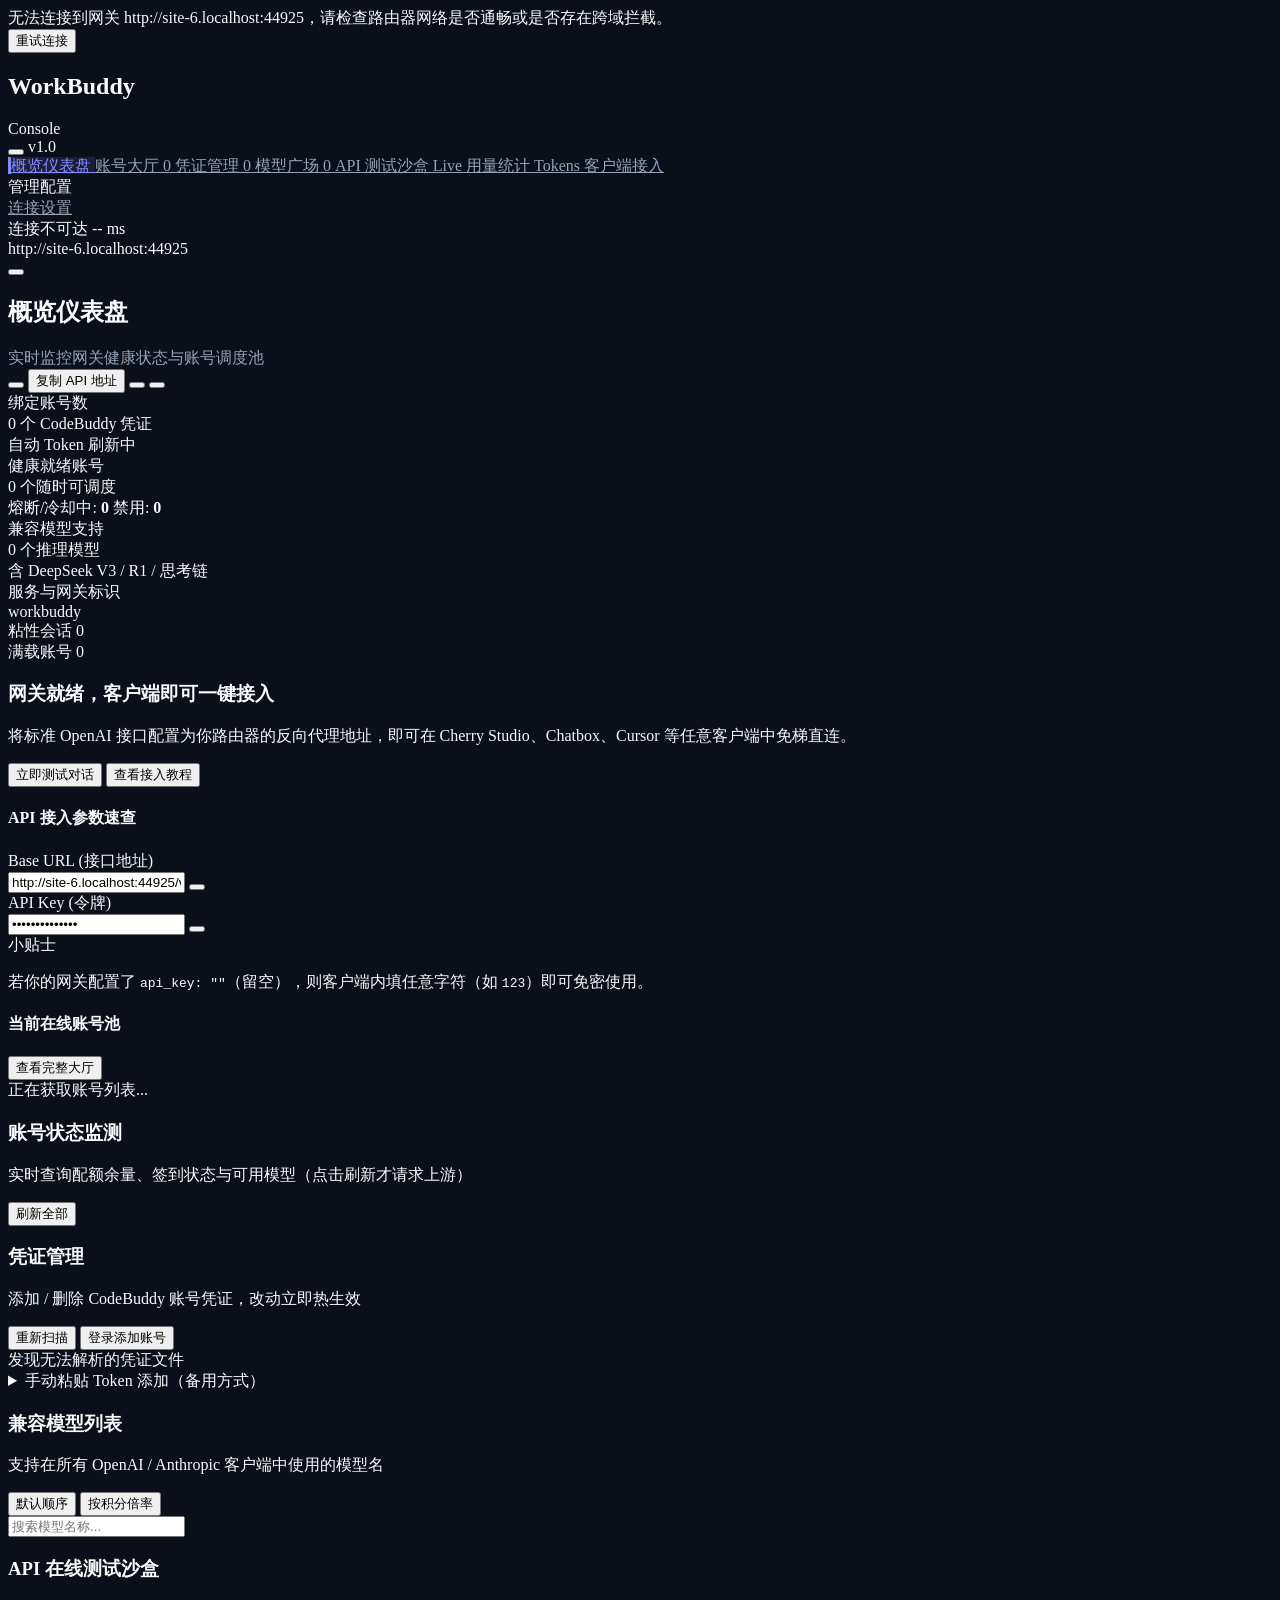
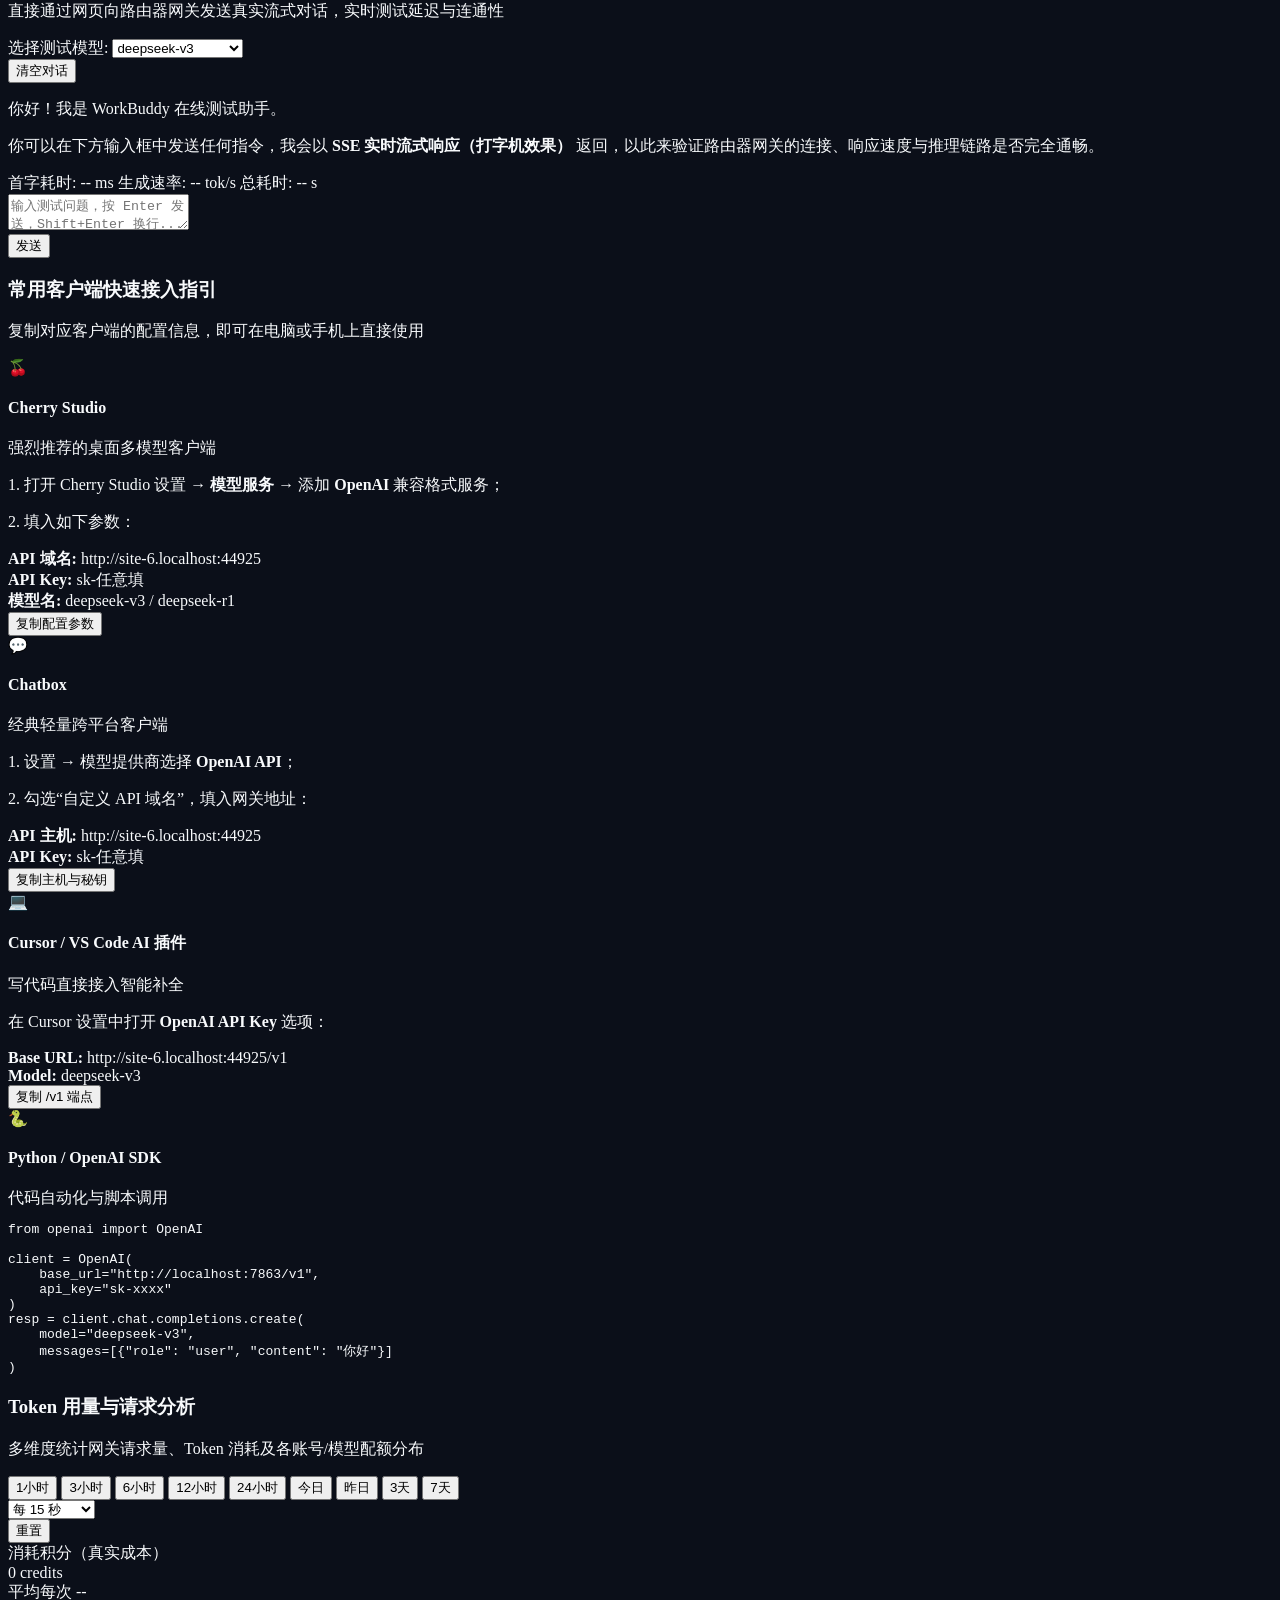
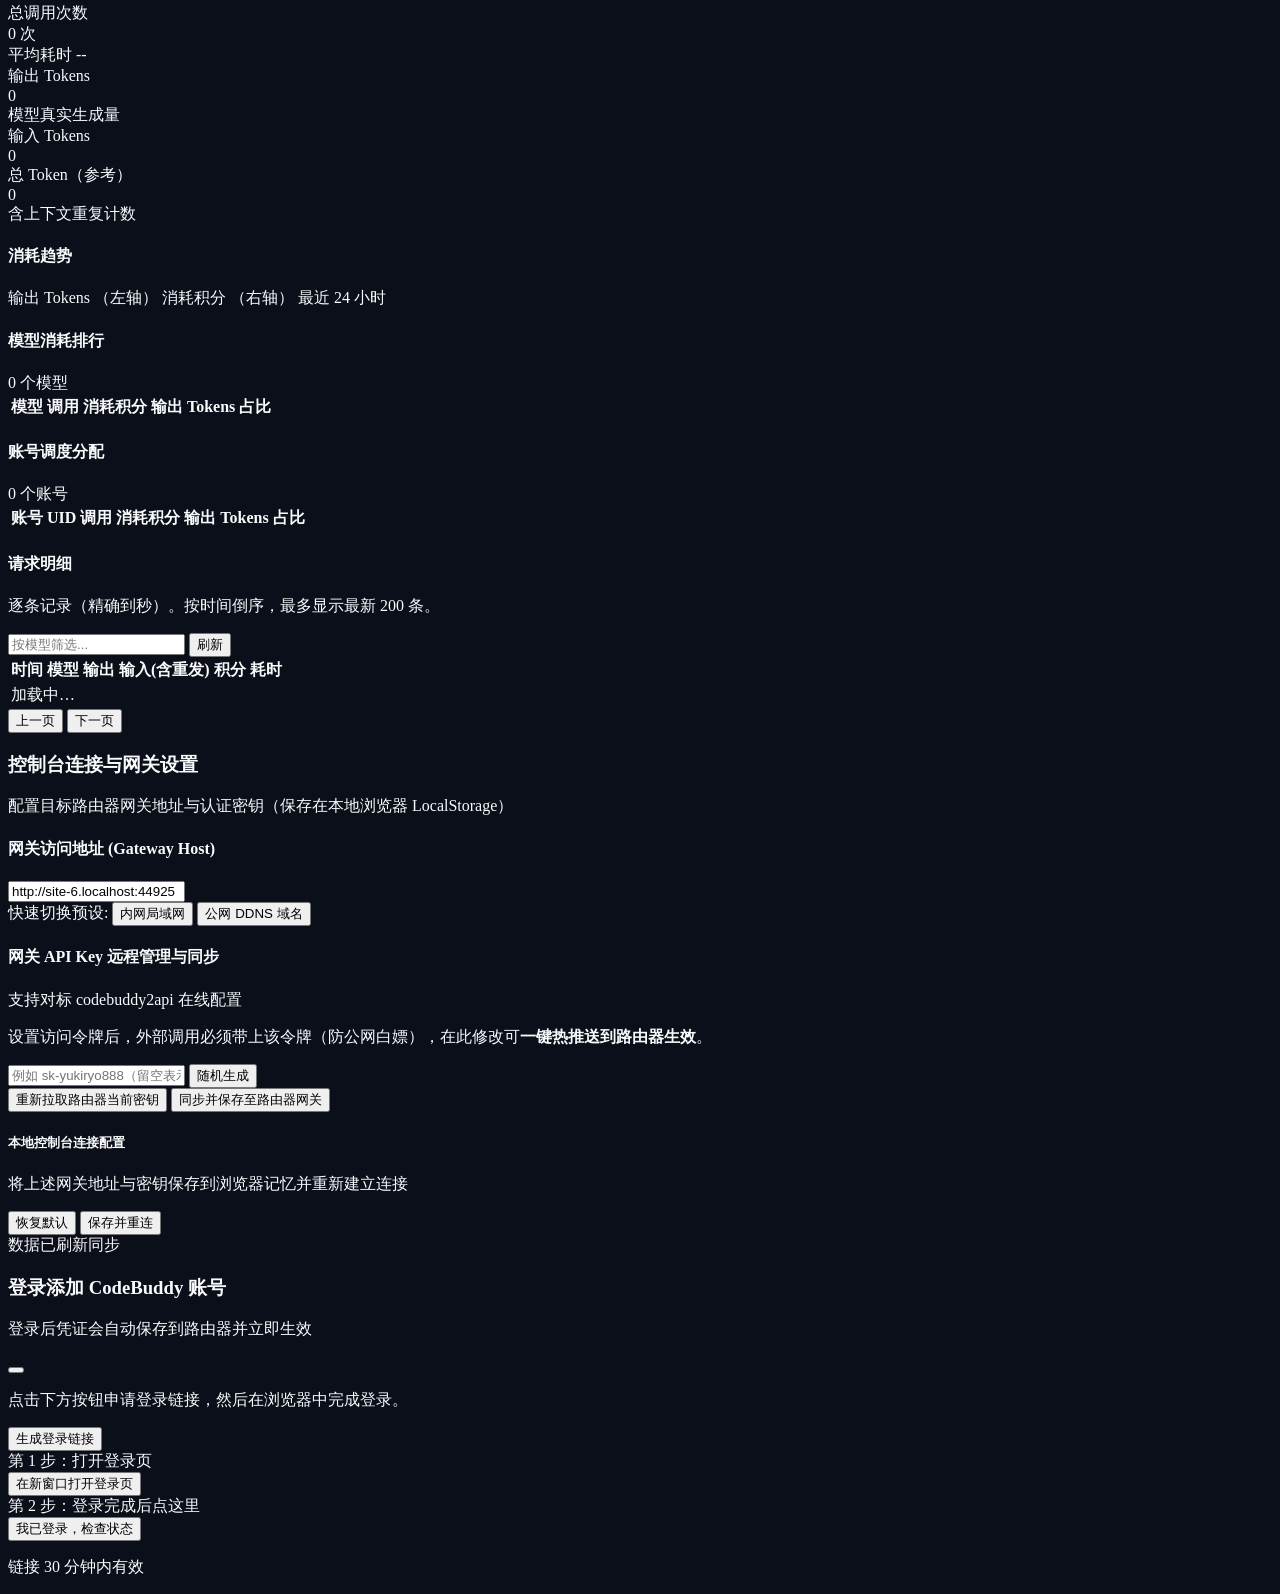
==== commit e71fd9e0: "fix(web): 横轴标签按像素宽度自适应（1h 视图从 10 分钟间隔收窄到 5 分钟） 用户反馈「每 5s 刷新但是横轴还是 10min」。核实属实。  ## 问题 1：标签抽稀写死了"最多 6" ====
--- a/web/index.html
+++ b/web/index.html
@@ -781,8 +781,9 @@
               </div>
             </div>
 
-            <!-- 数据更新时间（后端 last_updated） -->
+            <!-- 数据更新时间（后端 last_updated）+ 刷新频率提示 -->
             <div id="usage-last-updated" class="text-[11px] text-slate-400"></div>
+            <div id="usage-refresh-hint" class="text-[11px] text-amber-600 dark:text-amber-400 leading-tight"></div>
 
             <!-- 图表容器：双 Y 轴，稍高一些便于看清两条线 -->
             <div id="usage-chart-container" class="w-full h-56 relative flex items-end">
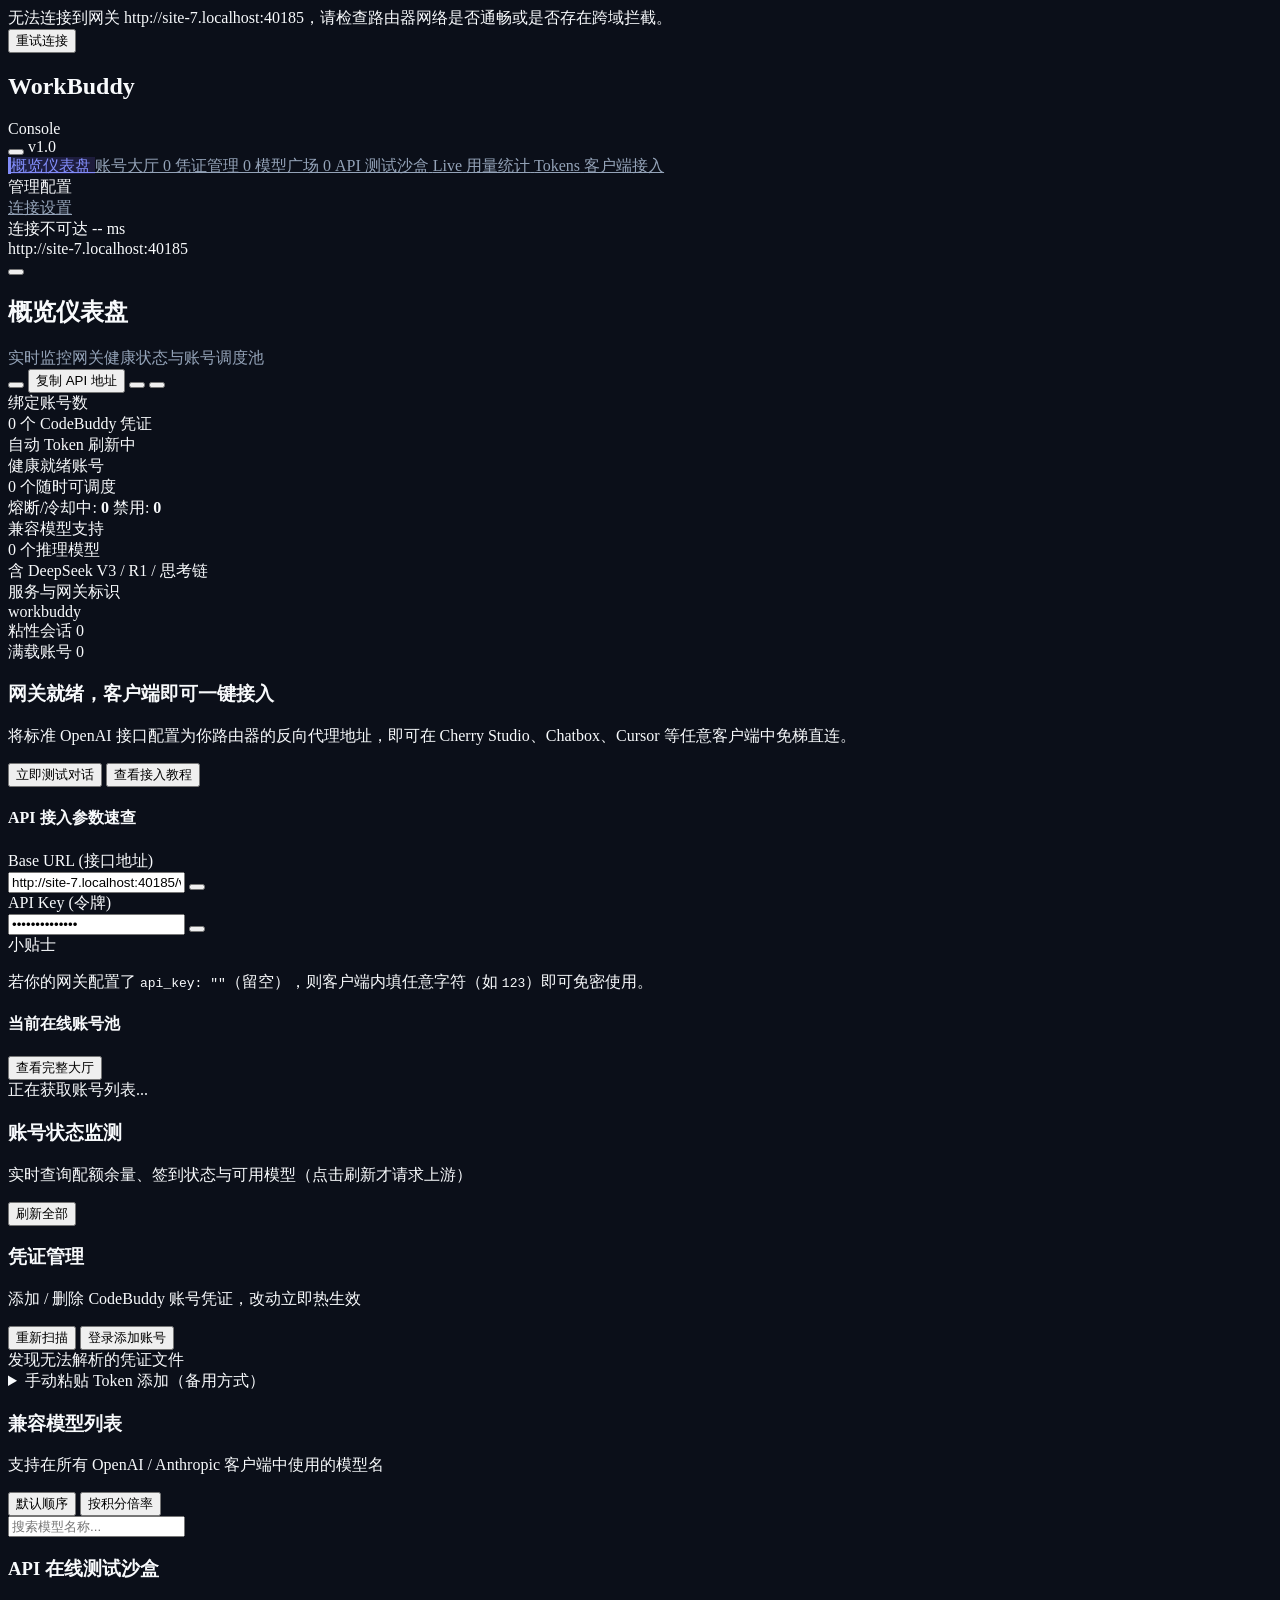
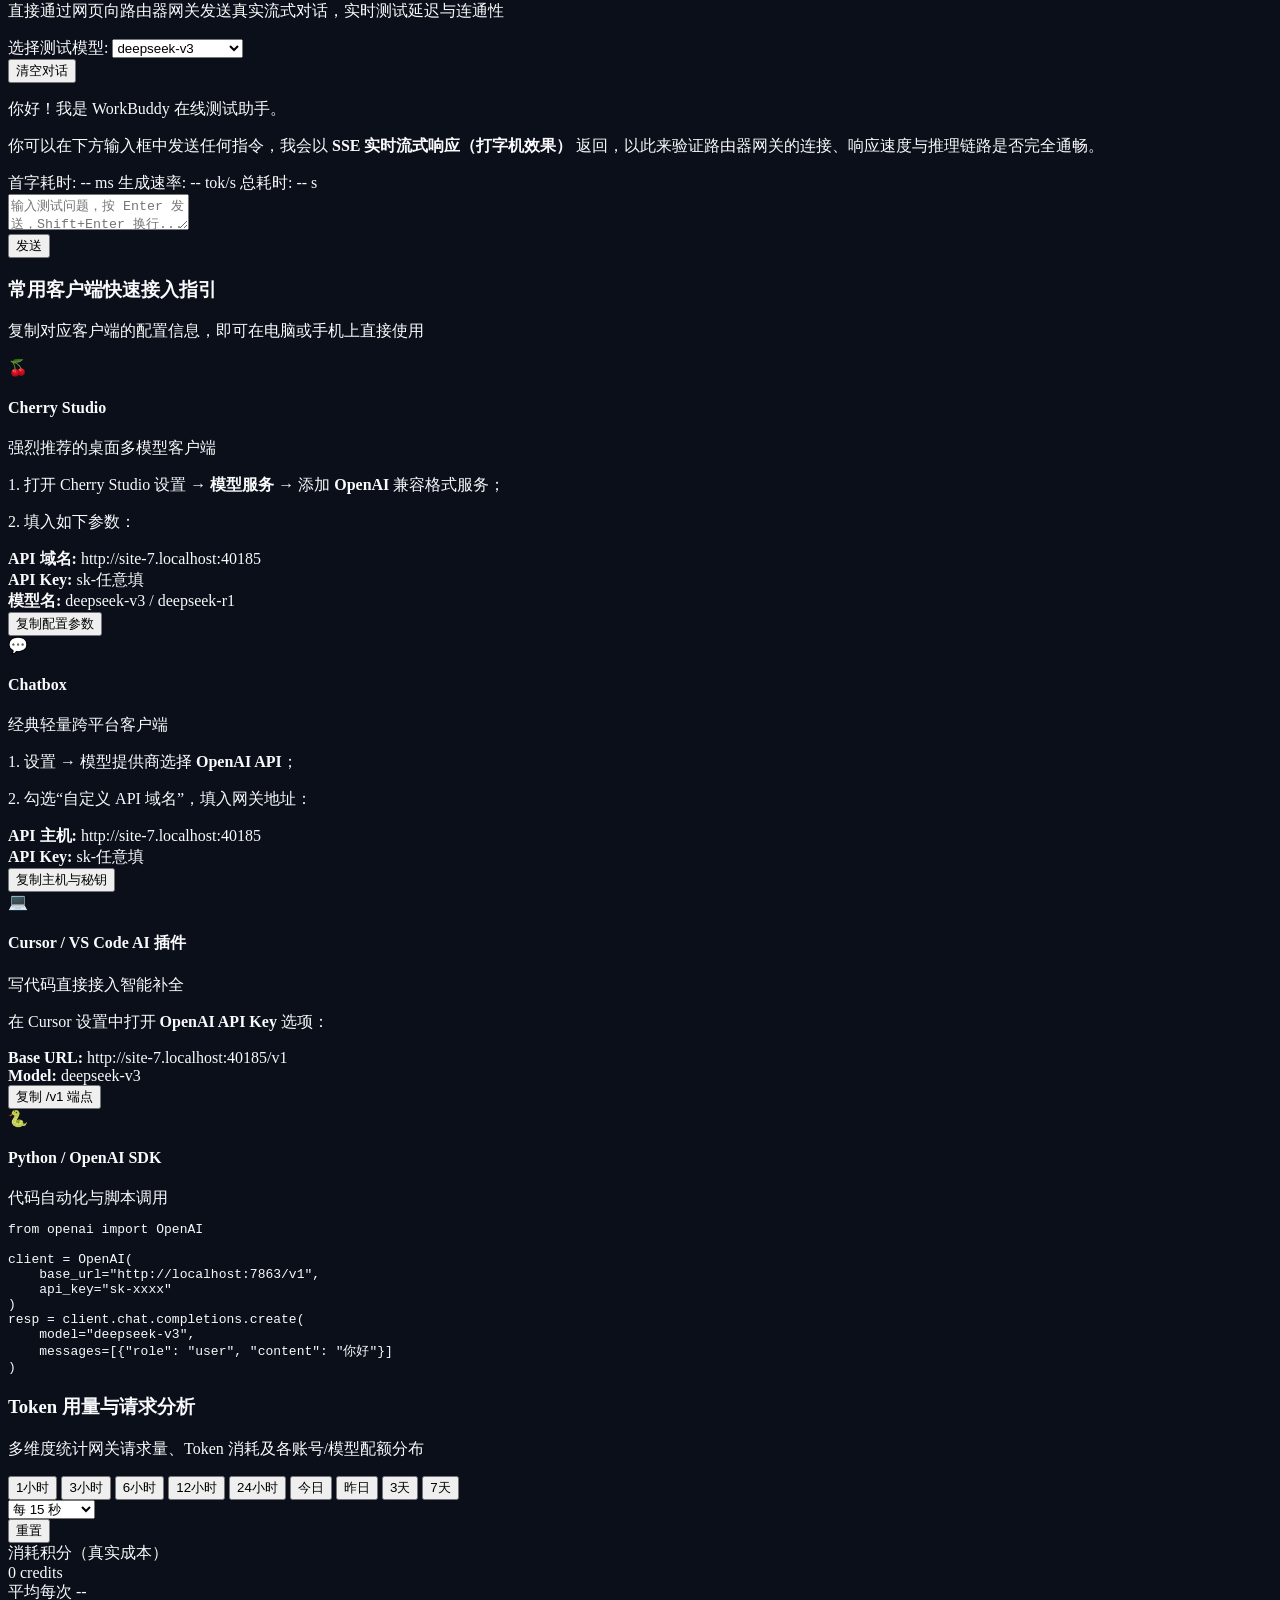
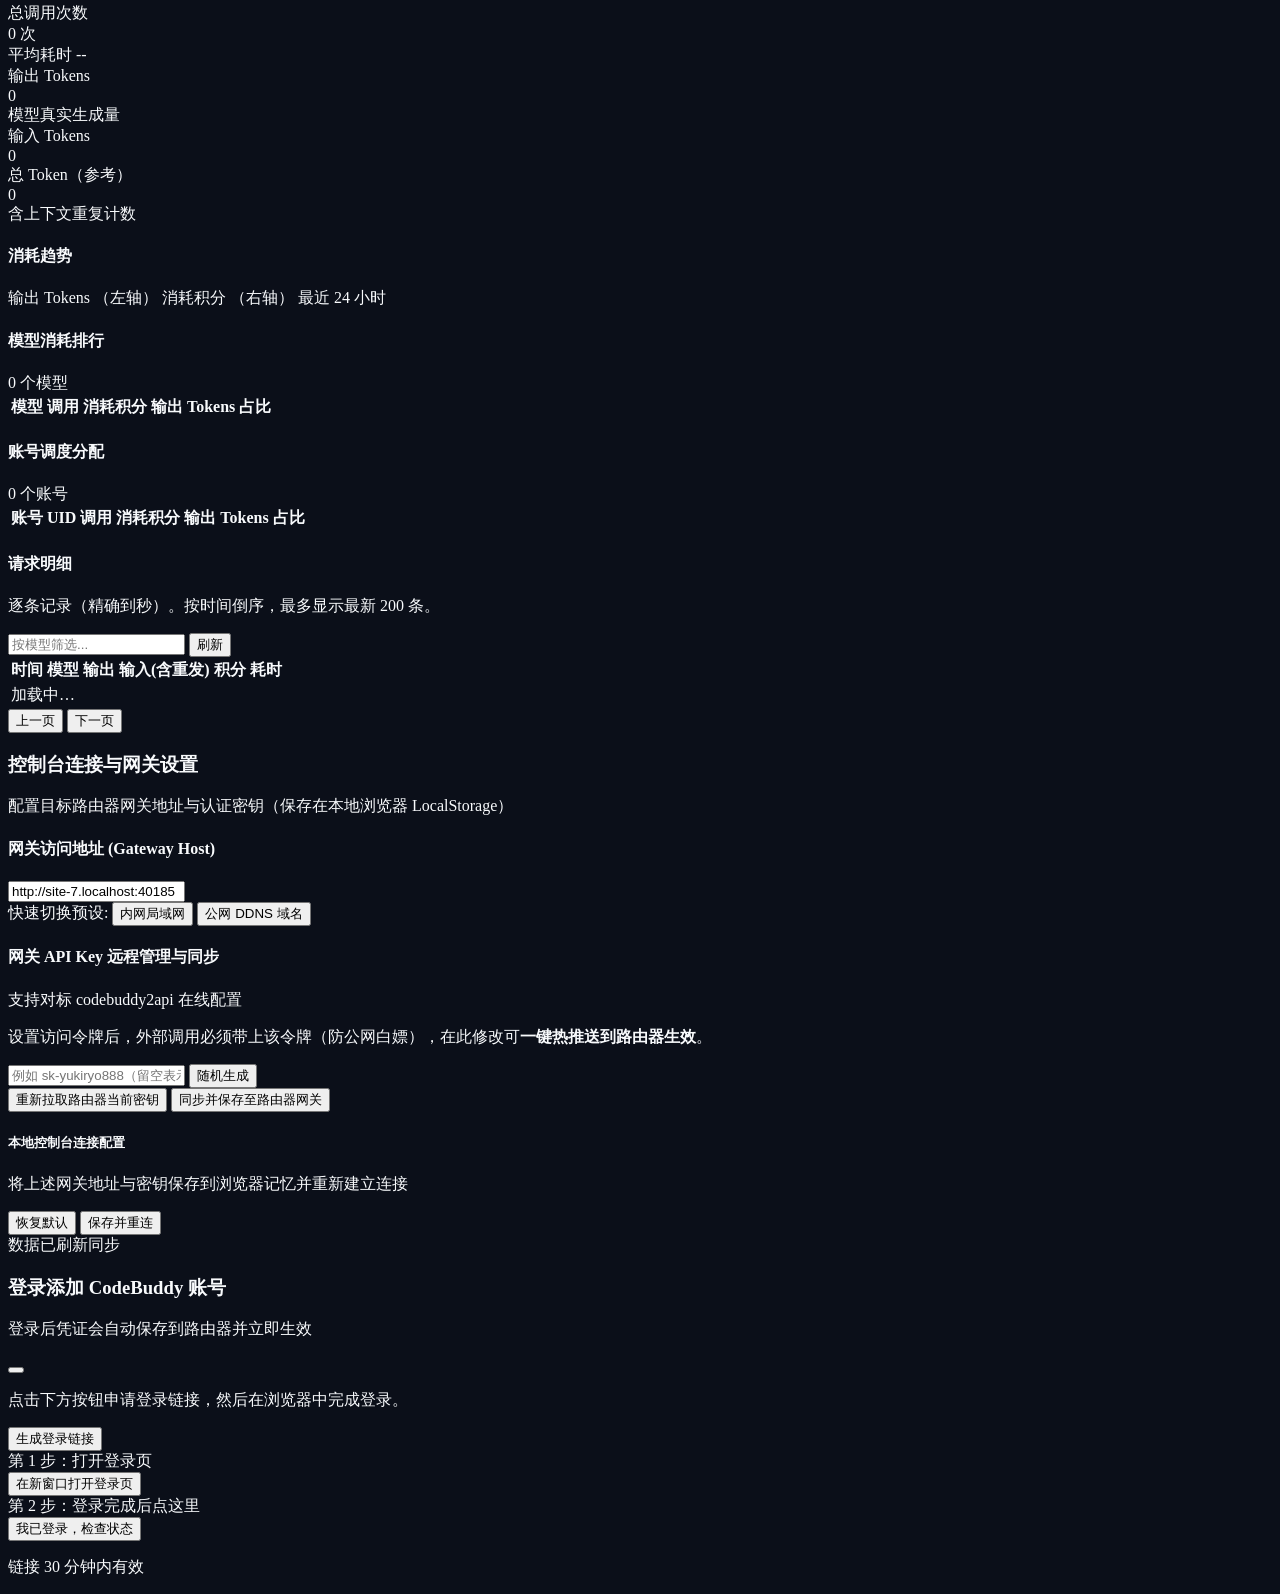
==== commit 29ce5814: "feat(web): 补齐 5 个后端已返回但前端未展示的字段 用脚本做了两层排查（路由级 + 字段级），发现 13 个后端字段未被前端引用。 逐个评估后补入 5 个高价值的，其余按价值高低分别处理。" ====
--- a/web/index.html
+++ b/web/index.html
@@ -274,6 +274,8 @@
                   <span>满载账号</span>
                   <span id="stat-inflight-full" class="font-mono text-slate-500 dark:text-slate-300">0</span>
                 </div>
+                <!-- 各域可服务状态（后端 /healthz 的 realm_servable） -->
+                <div id="realm-servable-hint" class="text-[10px] font-mono pt-0.5"></div>
               </div>
             </div>
           </div>
